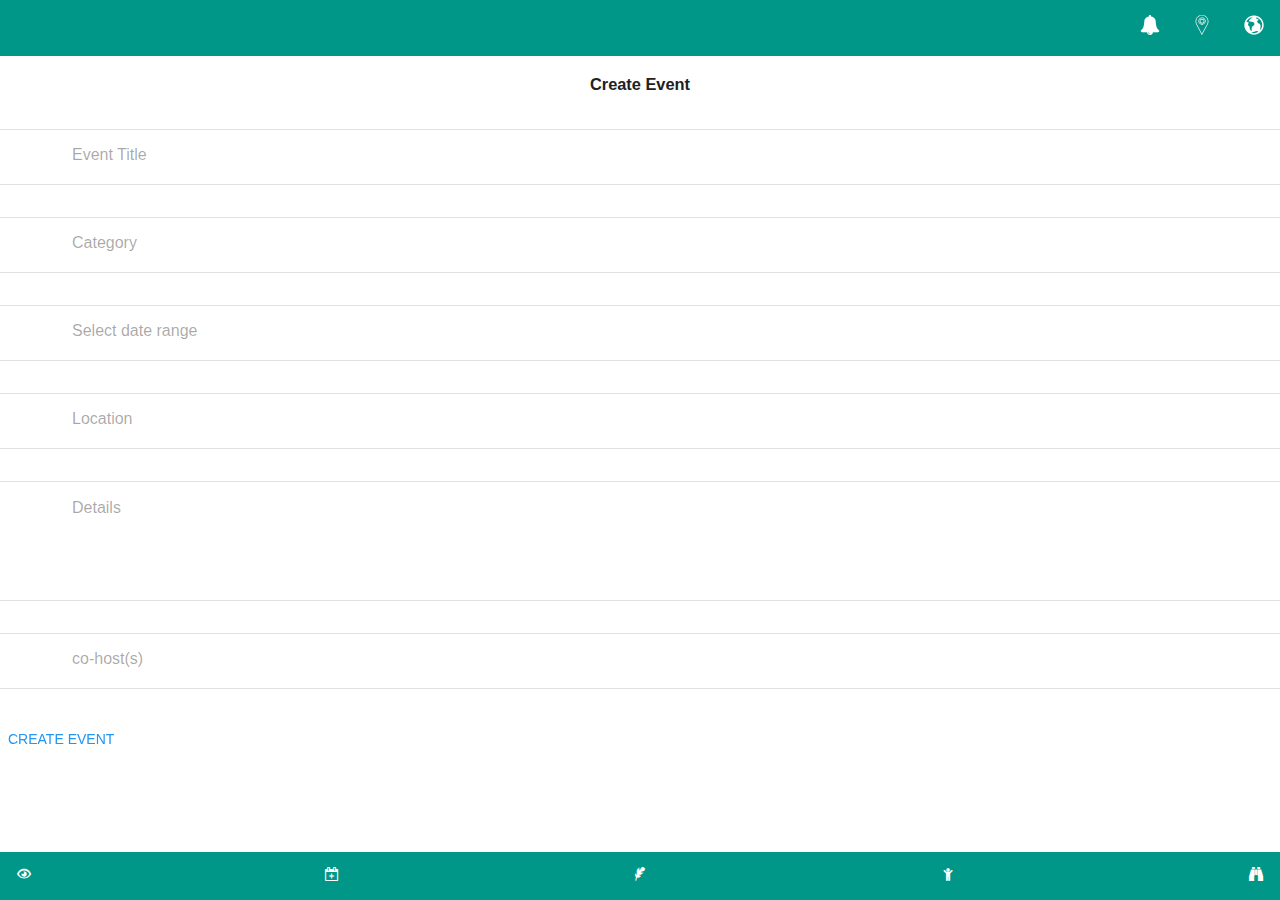
==== pages/create.html @ 4922185c "Add files via upload" ====
<!DOCTYPE html>
<html>

<head>
    <meta charset="utf-8" />
    <meta name="format-detection" content="telephone=no" />
    <meta name="msapplication-tap-highlight" content="no" />
    <meta name="viewport" content="user-scalable=no, initial-scale=1, maximum-scale=1, minimum-scale=1, width=device-width" />
    <!-- This is a wide open CSP declaration. To lock this down for production, see below. -->
    <meta http-equiv="Content-Security-Policy" content="default-src * 'unsafe-inline'; style-src 'self' 'unsafe-inline'; media-src *" />
    <!-- Good default declaration:
    * gap: is required only on iOS (when using UIWebView) and is needed for JS->native communication
    * https://ssl.gstatic.com is required only on Android and is needed for TalkBack to function properly
    * Disables use of eval() and inline scripts in order to mitigate risk of XSS vulnerabilities. To change this:
        * Enable inline JS: add 'unsafe-inline' to default-src
        * Enable eval(): add 'unsafe-eval' to default-src
    * Create your own at http://cspisawesome.com
    -->
    <!-- <meta http-equiv="Content-Security-Policy" content="default-src 'self' data: gap: 'unsafe-inline' https://ssl.gstatic.com; style-src 'self' 'unsafe-inline'; media-src *" /> -->
     
    <!-- Path to Framework7 Library CSS, Material Theme -->
    
    <link rel="stylesheet" href="../css/framework7.material.min.css">
    <!-- Path to Framework7 color related styles, Material Theme -->
    <link rel="stylesheet" href="../css/framework7.material.colors.min.css">
    <!-- Path to your custom app styles-->
    <link rel="stylesheet" href="../css/my-app.css">
    <link rel="stylesheet" href="../css/styles.css">
    <link rel="stylesheet" href="../Semantic/semantic.min.css">
    
    
    
    <!--<link rel="stylesheet" type="text/css" href="css/index.css" />-->
    <title>gothere</title>
</head>

<body>
     <!-- Views -->
     <div class="views">
        <!-- Your main view, should have "view-main" class -->
        <div class="view view-main">
            <div class="pages navbar-fixed toolbar-fixed">
          <!-- Page, "data-page" contains page name -->
            
          <div  class="page " data-page="index">
            <!-- Pages container, because we use fixed navbar and toolbar, it has additional appropriate classes-->
            <!-- Top Navbar. In Material theme it should be inside of the page-->
                <div class="navbar theme-teal">
                    <div class="navbar-inner">
                        <div class="center"><i class="send icon" style="font-size:30px;margin-bottom:20px;"></i></div>
                        <div class="right">
                              <!-- Right link contains only icon - additional "icon-only" class-->
                              <a href="#" class="link icon-only open-panel"> <i class="icon-bell" ></i></a>
                              <a href="#" class="link icon-only open-panel"> <i class="icon-map-pin"></i></a>
                              <a href="#" class="link icon-only open-panel"> <i class="icon-globe"></i></a>
                        </div>
                    </div>
                </div>
              
 
            <!-- Toolbar. In Material theme it should be inside of the page-->
            <div class="toolbar toolbar-bottom theme-teal">
                <div class="toolbar-inner">
                    <!-- Toolbar links -->
                    <a href="../index.html" class="external link"><i class="icon-eye-1"></i></a>
                    <a href="schedule.html" class="external link"><i class="icon-calendar-plus-o"></i> </a>
                    <a href="#" class="external link"><i class="icon-feather"></i></a>
                    <a href="profile.html" class="external link"><i class="icon-child"></i></a>
                    <a href="search.html" class="external link"><i class="icon-binoculars"></i></a>
                </div>
            </div>
            
            <div class="page-content" style="">
            
                <h3 style="text-align:center;">Create Event</h3>
                <form>
                    
                    
                    <div class="list-block">
                        <ul>
                            <li>
                                <div class="item-content">
                                    <div class="item-media"><i class="write icon"></i></div>
                                        <div class="item-inner">
                                            <div class="item-input">
                                                <input type="text" placeholder="Event Title" name="name">
                                            </div>
                                        </div>
                                </div>
                            </li>
                        </ul>
                    </div> 
                    <div class="list-block">
                        <ul>
                            <li>
                                <div class="item-content">
                                    <div class="item-media"><i class="browser icon"></i></div>
                                        <div class="item-inner">
                                            <div class="item-input">
                                                <input type="text" placeholder="Category" name="name">
                                            </div>
                                        </div>
                                </div>
                            </li>
                        </ul>
                    </div>
                    <div class="list-block">
                        <ul>
                            <li>
                                <div class="item-content">
                                    <div class="item-media"><i class="add to calendar icon"></i></div>
                                    <div class="item-inner">
                                        <div class="item-input">
                                            <input type="text" placeholder="Select date range" readonly id="calendar-range">
                                        </div>                                  
                                    </div>
                                </div>
                            </li>
                        </ul>
                    </div>
                    <div class="list-block">
                        <ul>
                            <li>
                                <div class="item-content">
                                    <div class="item-media"><i class="marker icon"></i></div>
                                        <div class="item-inner">
                                            <div class="item-input">
                                                <input type="text" placeholder="Location" name="name">
                                            </div>
                                         </div>
                                </div>
                            </li>
                        </ul>
                    </div> 
                    <div class="list-block">
                        <ul>
                            <li>
                                <div class="item-content">
                                    <div class="item-media"><i class="comment icon"></i></div>
                                        <div class="item-inner">
                                            <div class="item-input">
                                                <textarea placeholder="Details"></textarea>
                                            </div>
                                         </div>
                                </div>
                            </li>
                        </ul>
                    </div>
                    <div class="list-block">
                        <ul>
                            <li>
                                <div class="item-content">
                                    <div class="item-media"><i class="users icon"></i></div>
                                        <div class="item-inner">
                                            <div class="item-input">
                                                <input type="text" placeholder="co-host(s)" name="name">
                                            </div>
                                         </div>
                                </div>
                            </li>
                        </ul>
                    </div>
                    
                    <button class="ui teal basic button" id="login_button" style="">Create Event</button>
                </form>
                
            </div>
            </div>
            </div>
            </div>
        </div>
    
    <script src="../js/jquery-2.2.3.min.js"></script>
    <script src="../js/my-app.js"></script>
    <script>  
         $(document).ready(function(){
             
             $.ajax ({
                 
                type: 'get',
                 url: '../scripts/profile.php',
                 dataType: "Json",
                 success: function(data){
                     var id = data[0];
                     var name = data[1];
                     $('#h').append("name:" +name);
                 }
                 
             });
             
         }); 
        
    </script>
    
</body>
</html>
---- css/framework7.material.min.css ----
/**
 * Framework7 1.5.2
 * Full featured mobile HTML framework for building iOS & Android apps
 * 
 * http://framework7.io/
 * 
 * Copyright 2016, Vladimir Kharlampidi
 * The iDangero.us
 * http://www.idangero.us/
 * 
 * Licensed under MIT
 * 
 * Released on: December 17, 2016
 */
.framework7-root,body,html{position:relative;height:100%;width:100%;overflow-x:hidden}body{font-family:Roboto,Noto,Helvetica,Arial,sans-serif;margin:0;padding:0;color:#212121;font-size:14px;line-height:1.5;width:100%;-webkit-text-size-adjust:100%;background:#fff;overflow:hidden}.framework7-root{overflow:hidden}*{-webkit-tap-highlight-color:transparent;-webkit-touch-callout:none}a,input,select,textarea{outline:0}a{text-decoration:none;color:#2196f3}p{margin:1em 0}.row{display:-webkit-box;display:-ms-flexbox;display:-webkit-flex;display:flex;-webkit-box-pack:justify;-ms-flex-pack:justify;-webkit-justify-content:space-between;justify-content:space-between;-webkit-box-lines:multiple;-moz-box-lines:multiple;-webkit-flex-wrap:wrap;-ms-flex-wrap:wrap;flex-wrap:wrap;-webkit-box-align:start;-ms-flex-align:start;-webkit-align-items:flex-start;align-items:flex-start}.row>[class*=col-]{box-sizing:border-box}.row .col-auto{width:100%}.row .col-100{width:100%;width:-webkit-calc((100% - 16px*0)/ 1);width:calc((100% - 16px*0)/ 1)}.row.no-gutter .col-100{width:100%}.row .col-95{width:95%;width:-webkit-calc((100% - 16px*.05263157894736836)/ 1.0526315789473684);width:calc((100% - 16px*.05263157894736836)/ 1.0526315789473684)}.row.no-gutter .col-95{width:95%}.row .col-90{width:90%;width:-webkit-calc((100% - 16px*.11111111111111116)/ 1.1111111111111112);width:calc((100% - 16px*.11111111111111116)/ 1.1111111111111112)}.row.no-gutter .col-90{width:90%}.row .col-85{width:85%;width:-webkit-calc((100% - 16px*.17647058823529416)/ 1.1764705882352942);width:calc((100% - 16px*.17647058823529416)/ 1.1764705882352942)}.row.no-gutter .col-85{width:85%}.row .col-80{width:80%;width:-webkit-calc((100% - 16px*.25)/ 1.25);width:calc((100% - 16px*.25)/ 1.25)}.row.no-gutter .col-80{width:80%}.row .col-75{width:75%;width:-webkit-calc((100% - 16px*.33333333333333326)/ 1.3333333333333333);width:calc((100% - 16px*.33333333333333326)/ 1.3333333333333333)}.row.no-gutter .col-75{width:75%}.row .col-70{width:70%;width:-webkit-calc((100% - 16px*.4285714285714286)/ 1.4285714285714286);width:calc((100% - 16px*.4285714285714286)/ 1.4285714285714286)}.row.no-gutter .col-70{width:70%}.row .col-66{width:66.66666666666666%;width:-webkit-calc((100% - 16px*.5000000000000002)/ 1.5000000000000002);width:calc((100% - 16px*.5000000000000002)/ 1.5000000000000002)}.row.no-gutter .col-66{width:66.66666666666666%}.row .col-65{width:65%;width:-webkit-calc((100% - 16px*.5384615384615385)/ 1.5384615384615385);width:calc((100% - 16px*.5384615384615385)/ 1.5384615384615385)}.row.no-gutter .col-65{width:65%}.row .col-60{width:60%;width:-webkit-calc((100% - 16px*.6666666666666667)/ 1.6666666666666667);width:calc((100% - 16px*.6666666666666667)/ 1.6666666666666667)}.row.no-gutter .col-60{width:60%}.row .col-55{width:55%;width:-webkit-calc((100% - 16px*.8181818181818181)/ 1.8181818181818181);width:calc((100% - 16px*.8181818181818181)/ 1.8181818181818181)}.row.no-gutter .col-55{width:55%}.row .col-50{width:50%;width:-webkit-calc((100% - 16px*1)/ 2);width:calc((100% - 16px*1)/ 2)}.row.no-gutter .col-50{width:50%}.row .col-45{width:45%;width:-webkit-calc((100% - 16px*1.2222222222222223)/ 2.2222222222222223);width:calc((100% - 16px*1.2222222222222223)/ 2.2222222222222223)}.row.no-gutter .col-45{width:45%}.row .col-40{width:40%;width:-webkit-calc((100% - 16px*1.5)/ 2.5);width:calc((100% - 16px*1.5)/ 2.5)}.row.no-gutter .col-40{width:40%}.row .col-35{width:35%;width:-webkit-calc((100% - 16px*1.8571428571428572)/ 2.857142857142857);width:calc((100% - 16px*1.8571428571428572)/ 2.857142857142857)}.row.no-gutter .col-35{width:35%}.row .col-33{width:33.333333333333336%;width:-webkit-calc((100% - 16px*2)/ 3);width:calc((100% - 16px*2)/ 3)}.row.no-gutter .col-33{width:33.333333333333336%}.row .col-30{width:30%;width:-webkit-calc((100% - 16px*2.3333333333333335)/ 3.3333333333333335);width:calc((100% - 16px*2.3333333333333335)/ 3.3333333333333335)}.row.no-gutter .col-30{width:30%}.row .col-25{width:25%;width:-webkit-calc((100% - 16px*3)/ 4);width:calc((100% - 16px*3)/ 4)}.row.no-gutter .col-25{width:25%}.row .col-20{width:20%;width:-webkit-calc((100% - 16px*4)/ 5);width:calc((100% - 16px*4)/ 5)}.row.no-gutter .col-20{width:20%}.row .col-15{width:15%;width:-webkit-calc((100% - 16px*5.666666666666667)/ 6.666666666666667);width:calc((100% - 16px*5.666666666666667)/ 6.666666666666667)}.row.no-gutter .col-15{width:15%}.row .col-10{width:10%;width:-webkit-calc((100% - 16px*9)/ 10);width:calc((100% - 16px*9)/ 10)}.row.no-gutter .col-10{width:10%}.row .col-5{width:5%;width:-webkit-calc((100% - 16px*19)/ 20);width:calc((100% - 16px*19)/ 20)}.row.no-gutter .col-5{width:5%}.row .col-auto:nth-last-child(1),.row .col-auto:nth-last-child(1)~.col-auto{width:100%;width:-webkit-calc((100% - 16px*0)/ 1);width:calc((100% - 16px*0)/ 1)}.row.no-gutter .col-auto:nth-last-child(1),.row.no-gutter .col-auto:nth-last-child(1)~.col-auto{width:100%}.row .col-auto:nth-last-child(2),.row .col-auto:nth-last-child(2)~.col-auto{width:50%;width:-webkit-calc((100% - 16px*1)/ 2);width:calc((100% - 16px*1)/ 2)}.row.no-gutter .col-auto:nth-last-child(2),.row.no-gutter .col-auto:nth-last-child(2)~.col-auto{width:50%}.row .col-auto:nth-last-child(3),.row .col-auto:nth-last-child(3)~.col-auto{width:33.33333333%;width:-webkit-calc((100% - 16px*2)/ 3);width:calc((100% - 16px*2)/ 3)}.row.no-gutter .col-auto:nth-last-child(3),.row.no-gutter .col-auto:nth-last-child(3)~.col-auto{width:33.33333333%}.row .col-auto:nth-last-child(4),.row .col-auto:nth-last-child(4)~.col-auto{width:25%;width:-webkit-calc((100% - 16px*3)/ 4);width:calc((100% - 16px*3)/ 4)}.row.no-gutter .col-auto:nth-last-child(4),.row.no-gutter .col-auto:nth-last-child(4)~.col-auto{width:25%}.row .col-auto:nth-last-child(5),.row .col-auto:nth-last-child(5)~.col-auto{width:20%;width:-webkit-calc((100% - 16px*4)/ 5);width:calc((100% - 16px*4)/ 5)}.row.no-gutter .col-auto:nth-last-child(5),.row.no-gutter .col-auto:nth-last-child(5)~.col-auto{width:20%}.row .col-auto:nth-last-child(6),.row .col-auto:nth-last-child(6)~.col-auto{width:16.66666667%;width:-webkit-calc((100% - 16px*5)/ 6);width:calc((100% - 16px*5)/ 6)}.row.no-gutter .col-auto:nth-last-child(6),.row.no-gutter .col-auto:nth-last-child(6)~.col-auto{width:16.66666667%}.row .col-auto:nth-last-child(7),.row .col-auto:nth-last-child(7)~.col-auto{width:14.28571429%;width:-webkit-calc((100% - 16px*6)/ 7);width:calc((100% - 16px*6)/ 7)}.row.no-gutter .col-auto:nth-last-child(7),.row.no-gutter .col-auto:nth-last-child(7)~.col-auto{width:14.28571429%}.row .col-auto:nth-last-child(8),.row .col-auto:nth-last-child(8)~.col-auto{width:12.5%;width:-webkit-calc((100% - 16px*7)/ 8);width:calc((100% - 16px*7)/ 8)}.row.no-gutter .col-auto:nth-last-child(8),.row.no-gutter .col-auto:nth-last-child(8)~.col-auto{width:12.5%}.row .col-auto:nth-last-child(9),.row .col-auto:nth-last-child(9)~.col-auto{width:11.11111111%;width:-webkit-calc((100% - 16px*8)/ 9);width:calc((100% - 16px*8)/ 9)}.row.no-gutter .col-auto:nth-last-child(9),.row.no-gutter .col-auto:nth-last-child(9)~.col-auto{width:11.11111111%}.row .col-auto:nth-last-child(10),.row .col-auto:nth-last-child(10)~.col-auto{width:10%;width:-webkit-calc((100% - 16px*9)/ 10);width:calc((100% - 16px*9)/ 10)}.row.no-gutter .col-auto:nth-last-child(10),.row.no-gutter .col-auto:nth-last-child(10)~.col-auto{width:10%}.row .col-auto:nth-last-child(11),.row .col-auto:nth-last-child(11)~.col-auto{width:9.09090909%;width:-webkit-calc((100% - 16px*10)/ 11);width:calc((100% - 16px*10)/ 11)}.row.no-gutter .col-auto:nth-last-child(11),.row.no-gutter .col-auto:nth-last-child(11)~.col-auto{width:9.09090909%}.row .col-auto:nth-last-child(12),.row .col-auto:nth-last-child(12)~.col-auto{width:8.33333333%;width:-webkit-calc((100% - 16px*11)/ 12);width:calc((100% - 16px*11)/ 12)}.row.no-gutter .col-auto:nth-last-child(12),.row.no-gutter .col-auto:nth-last-child(12)~.col-auto{width:8.33333333%}.row .col-auto:nth-last-child(13),.row .col-auto:nth-last-child(13)~.col-auto{width:7.69230769%;width:-webkit-calc((100% - 16px*12)/ 13);width:calc((100% - 16px*12)/ 13)}.row.no-gutter .col-auto:nth-last-child(13),.row.no-gutter .col-auto:nth-last-child(13)~.col-auto{width:7.69230769%}.row .col-auto:nth-last-child(14),.row .col-auto:nth-last-child(14)~.col-auto{width:7.14285714%;width:-webkit-calc((100% - 16px*13)/ 14);width:calc((100% - 16px*13)/ 14)}.row.no-gutter .col-auto:nth-last-child(14),.row.no-gutter .col-auto:nth-last-child(14)~.col-auto{width:7.14285714%}.row .col-auto:nth-last-child(15),.row .col-auto:nth-last-child(15)~.col-auto{width:6.66666667%;width:-webkit-calc((100% - 16px*14)/ 15);width:calc((100% - 16px*14)/ 15)}.row.no-gutter .col-auto:nth-last-child(15),.row.no-gutter .col-auto:nth-last-child(15)~.col-auto{width:6.66666667%}.row .col-auto:nth-last-child(16),.row .col-auto:nth-last-child(16)~.col-auto{width:6.25%;width:-webkit-calc((100% - 16px*15)/ 16);width:calc((100% - 16px*15)/ 16)}.row.no-gutter .col-auto:nth-last-child(16),.row.no-gutter .col-auto:nth-last-child(16)~.col-auto{width:6.25%}.row .col-auto:nth-last-child(17),.row .col-auto:nth-last-child(17)~.col-auto{width:5.88235294%;width:-webkit-calc((100% - 16px*16)/ 17);width:calc((100% - 16px*16)/ 17)}.row.no-gutter .col-auto:nth-last-child(17),.row.no-gutter .col-auto:nth-last-child(17)~.col-auto{width:5.88235294%}.row .col-auto:nth-last-child(18),.row .col-auto:nth-last-child(18)~.col-auto{width:5.55555556%;width:-webkit-calc((100% - 16px*17)/ 18);width:calc((100% - 16px*17)/ 18)}.row.no-gutter .col-auto:nth-last-child(18),.row.no-gutter .col-auto:nth-last-child(18)~.col-auto{width:5.55555556%}.row .col-auto:nth-last-child(19),.row .col-auto:nth-last-child(19)~.col-auto{width:5.26315789%;width:-webkit-calc((100% - 16px*18)/ 19);width:calc((100% - 16px*18)/ 19)}.row.no-gutter .col-auto:nth-last-child(19),.row.no-gutter .col-auto:nth-last-child(19)~.col-auto{width:5.26315789%}.row .col-auto:nth-last-child(20),.row .col-auto:nth-last-child(20)~.col-auto{width:5%;width:-webkit-calc((100% - 16px*19)/ 20);width:calc((100% - 16px*19)/ 20)}.row.no-gutter .col-auto:nth-last-child(20),.row.no-gutter .col-auto:nth-last-child(20)~.col-auto{width:5%}.row .col-auto:nth-last-child(21),.row .col-auto:nth-last-child(21)~.col-auto{width:4.76190476%;width:-webkit-calc((100% - 16px*20)/ 21);width:calc((100% - 16px*20)/ 21)}.row.no-gutter .col-auto:nth-last-child(21),.row.no-gutter .col-auto:nth-last-child(21)~.col-auto{width:4.76190476%}@media all and (min-width:768px){.row .tablet-100{width:100%;width:-webkit-calc((100% - 16px*0)/ 1);width:calc((100% - 16px*0)/ 1)}.row.no-gutter .tablet-100{width:100%}.row .tablet-95{width:95%;width:-webkit-calc((100% - 16px*.05263157894736836)/ 1.0526315789473684);width:calc((100% - 16px*.05263157894736836)/ 1.0526315789473684)}.row.no-gutter .tablet-95{width:95%}.row .tablet-90{width:90%;width:-webkit-calc((100% - 16px*.11111111111111116)/ 1.1111111111111112);width:calc((100% - 16px*.11111111111111116)/ 1.1111111111111112)}.row.no-gutter .tablet-90{width:90%}.row .tablet-85{width:85%;width:-webkit-calc((100% - 16px*.17647058823529416)/ 1.1764705882352942);width:calc((100% - 16px*.17647058823529416)/ 1.1764705882352942)}.row.no-gutter .tablet-85{width:85%}.row .tablet-80{width:80%;width:-webkit-calc((100% - 16px*.25)/ 1.25);width:calc((100% - 16px*.25)/ 1.25)}.row.no-gutter .tablet-80{width:80%}.row .tablet-75{width:75%;width:-webkit-calc((100% - 16px*.33333333333333326)/ 1.3333333333333333);width:calc((100% - 16px*.33333333333333326)/ 1.3333333333333333)}.row.no-gutter .tablet-75{width:75%}.row .tablet-70{width:70%;width:-webkit-calc((100% - 16px*.4285714285714286)/ 1.4285714285714286);width:calc((100% - 16px*.4285714285714286)/ 1.4285714285714286)}.row.no-gutter .tablet-70{width:70%}.row .tablet-66{width:66.66666666666666%;width:-webkit-calc((100% - 16px*.5000000000000002)/ 1.5000000000000002);width:calc((100% - 16px*.5000000000000002)/ 1.5000000000000002)}.row.no-gutter .tablet-66{width:66.66666666666666%}.row .tablet-65{width:65%;width:-webkit-calc((100% - 16px*.5384615384615385)/ 1.5384615384615385);width:calc((100% - 16px*.5384615384615385)/ 1.5384615384615385)}.row.no-gutter .tablet-65{width:65%}.row .tablet-60{width:60%;width:-webkit-calc((100% - 16px*.6666666666666667)/ 1.6666666666666667);width:calc((100% - 16px*.6666666666666667)/ 1.6666666666666667)}.row.no-gutter .tablet-60{width:60%}.row .tablet-55{width:55%;width:-webkit-calc((100% - 16px*.8181818181818181)/ 1.8181818181818181);width:calc((100% - 16px*.8181818181818181)/ 1.8181818181818181)}.row.no-gutter .tablet-55{width:55%}.row .tablet-50{width:50%;width:-webkit-calc((100% - 16px*1)/ 2);width:calc((100% - 16px*1)/ 2)}.row.no-gutter .tablet-50{width:50%}.row .tablet-45{width:45%;width:-webkit-calc((100% - 16px*1.2222222222222223)/ 2.2222222222222223);width:calc((100% - 16px*1.2222222222222223)/ 2.2222222222222223)}.row.no-gutter .tablet-45{width:45%}.row .tablet-40{width:40%;width:-webkit-calc((100% - 16px*1.5)/ 2.5);width:calc((100% - 16px*1.5)/ 2.5)}.row.no-gutter .tablet-40{width:40%}.row .tablet-35{width:35%;width:-webkit-calc((100% - 16px*1.8571428571428572)/ 2.857142857142857);width:calc((100% - 16px*1.8571428571428572)/ 2.857142857142857)}.row.no-gutter .tablet-35{width:35%}.row .tablet-33{width:33.333333333333336%;width:-webkit-calc((100% - 16px*2)/ 3);width:calc((100% - 16px*2)/ 3)}.row.no-gutter .tablet-33{width:33.333333333333336%}.row .tablet-30{width:30%;width:-webkit-calc((100% - 16px*2.3333333333333335)/ 3.3333333333333335);width:calc((100% - 16px*2.3333333333333335)/ 3.3333333333333335)}.row.no-gutter .tablet-30{width:30%}.row .tablet-25{width:25%;width:-webkit-calc((100% - 16px*3)/ 4);width:calc((100% - 16px*3)/ 4)}.row.no-gutter .tablet-25{width:25%}.row .tablet-20{width:20%;width:-webkit-calc((100% - 16px*4)/ 5);width:calc((100% - 16px*4)/ 5)}.row.no-gutter .tablet-20{width:20%}.row .tablet-15{width:15%;width:-webkit-calc((100% - 16px*5.666666666666667)/ 6.666666666666667);width:calc((100% - 16px*5.666666666666667)/ 6.666666666666667)}.row.no-gutter .tablet-15{width:15%}.row .tablet-10{width:10%;width:-webkit-calc((100% - 16px*9)/ 10);width:calc((100% - 16px*9)/ 10)}.row.no-gutter .tablet-10{width:10%}.row .tablet-5{width:5%;width:-webkit-calc((100% - 16px*19)/ 20);width:calc((100% - 16px*19)/ 20)}.row.no-gutter .tablet-5{width:5%}.row .tablet-auto:nth-last-child(1),.row .tablet-auto:nth-last-child(1)~.col-auto{width:100%;width:-webkit-calc((100% - 16px*0)/ 1);width:calc((100% - 16px*0)/ 1)}.row.no-gutter .tablet-auto:nth-last-child(1),.row.no-gutter .tablet-auto:nth-last-child(1)~.tablet-auto{width:100%}.row .tablet-auto:nth-last-child(2),.row .tablet-auto:nth-last-child(2)~.col-auto{width:50%;width:-webkit-calc((100% - 16px*1)/ 2);width:calc((100% - 16px*1)/ 2)}.row.no-gutter .tablet-auto:nth-last-child(2),.row.no-gutter .tablet-auto:nth-last-child(2)~.tablet-auto{width:50%}.row .tablet-auto:nth-last-child(3),.row .tablet-auto:nth-last-child(3)~.col-auto{width:33.33333333%;width:-webkit-calc((100% - 16px*2)/ 3);width:calc((100% - 16px*2)/ 3)}.row.no-gutter .tablet-auto:nth-last-child(3),.row.no-gutter .tablet-auto:nth-last-child(3)~.tablet-auto{width:33.33333333%}.row .tablet-auto:nth-last-child(4),.row .tablet-auto:nth-last-child(4)~.col-auto{width:25%;width:-webkit-calc((100% - 16px*3)/ 4);width:calc((100% - 16px*3)/ 4)}.row.no-gutter .tablet-auto:nth-last-child(4),.row.no-gutter .tablet-auto:nth-last-child(4)~.tablet-auto{width:25%}.row .tablet-auto:nth-last-child(5),.row .tablet-auto:nth-last-child(5)~.col-auto{width:20%;width:-webkit-calc((100% - 16px*4)/ 5);width:calc((100% - 16px*4)/ 5)}.row.no-gutter .tablet-auto:nth-last-child(5),.row.no-gutter .tablet-auto:nth-last-child(5)~.tablet-auto{width:20%}.row .tablet-auto:nth-last-child(6),.row .tablet-auto:nth-last-child(6)~.col-auto{width:16.66666667%;width:-webkit-calc((100% - 16px*5)/ 6);width:calc((100% - 16px*5)/ 6)}.row.no-gutter .tablet-auto:nth-last-child(6),.row.no-gutter .tablet-auto:nth-last-child(6)~.tablet-auto{width:16.66666667%}.row .tablet-auto:nth-last-child(7),.row .tablet-auto:nth-last-child(7)~.col-auto{width:14.28571429%;width:-webkit-calc((100% - 16px*6)/ 7);width:calc((100% - 16px*6)/ 7)}.row.no-gutter .tablet-auto:nth-last-child(7),.row.no-gutter .tablet-auto:nth-last-child(7)~.tablet-auto{width:14.28571429%}.row .tablet-auto:nth-last-child(8),.row .tablet-auto:nth-last-child(8)~.col-auto{width:12.5%;width:-webkit-calc((100% - 16px*7)/ 8);width:calc((100% - 16px*7)/ 8)}.row.no-gutter .tablet-auto:nth-last-child(8),.row.no-gutter .tablet-auto:nth-last-child(8)~.tablet-auto{width:12.5%}.row .tablet-auto:nth-last-child(9),.row .tablet-auto:nth-last-child(9)~.col-auto{width:11.11111111%;width:-webkit-calc((100% - 16px*8)/ 9);width:calc((100% - 16px*8)/ 9)}.row.no-gutter .tablet-auto:nth-last-child(9),.row.no-gutter .tablet-auto:nth-last-child(9)~.tablet-auto{width:11.11111111%}.row .tablet-auto:nth-last-child(10),.row .tablet-auto:nth-last-child(10)~.col-auto{width:10%;width:-webkit-calc((100% - 16px*9)/ 10);width:calc((100% - 16px*9)/ 10)}.row.no-gutter .tablet-auto:nth-last-child(10),.row.no-gutter .tablet-auto:nth-last-child(10)~.tablet-auto{width:10%}.row .tablet-auto:nth-last-child(11),.row .tablet-auto:nth-last-child(11)~.col-auto{width:9.09090909%;width:-webkit-calc((100% - 16px*10)/ 11);width:calc((100% - 16px*10)/ 11)}.row.no-gutter .tablet-auto:nth-last-child(11),.row.no-gutter .tablet-auto:nth-last-child(11)~.tablet-auto{width:9.09090909%}.row .tablet-auto:nth-last-child(12),.row .tablet-auto:nth-last-child(12)~.col-auto{width:8.33333333%;width:-webkit-calc((100% - 16px*11)/ 12);width:calc((100% - 16px*11)/ 12)}.row.no-gutter .tablet-auto:nth-last-child(12),.row.no-gutter .tablet-auto:nth-last-child(12)~.tablet-auto{width:8.33333333%}.row .tablet-auto:nth-last-child(13),.row .tablet-auto:nth-last-child(13)~.col-auto{width:7.69230769%;width:-webkit-calc((100% - 16px*12)/ 13);width:calc((100% - 16px*12)/ 13)}.row.no-gutter .tablet-auto:nth-last-child(13),.row.no-gutter .tablet-auto:nth-last-child(13)~.tablet-auto{width:7.69230769%}.row .tablet-auto:nth-last-child(14),.row .tablet-auto:nth-last-child(14)~.col-auto{width:7.14285714%;width:-webkit-calc((100% - 16px*13)/ 14);width:calc((100% - 16px*13)/ 14)}.row.no-gutter .tablet-auto:nth-last-child(14),.row.no-gutter .tablet-auto:nth-last-child(14)~.tablet-auto{width:7.14285714%}.row .tablet-auto:nth-last-child(15),.row .tablet-auto:nth-last-child(15)~.col-auto{width:6.66666667%;width:-webkit-calc((100% - 16px*14)/ 15);width:calc((100% - 16px*14)/ 15)}.row.no-gutter .tablet-auto:nth-last-child(15),.row.no-gutter .tablet-auto:nth-last-child(15)~.tablet-auto{width:6.66666667%}.row .tablet-auto:nth-last-child(16),.row .tablet-auto:nth-last-child(16)~.col-auto{width:6.25%;width:-webkit-calc((100% - 16px*15)/ 16);width:calc((100% - 16px*15)/ 16)}.row.no-gutter .tablet-auto:nth-last-child(16),.row.no-gutter .tablet-auto:nth-last-child(16)~.tablet-auto{width:6.25%}.row .tablet-auto:nth-last-child(17),.row .tablet-auto:nth-last-child(17)~.col-auto{width:5.88235294%;width:-webkit-calc((100% - 16px*16)/ 17);width:calc((100% - 16px*16)/ 17)}.row.no-gutter .tablet-auto:nth-last-child(17),.row.no-gutter .tablet-auto:nth-last-child(17)~.tablet-auto{width:5.88235294%}.row .tablet-auto:nth-last-child(18),.row .tablet-auto:nth-last-child(18)~.col-auto{width:5.55555556%;width:-webkit-calc((100% - 16px*17)/ 18);width:calc((100% - 16px*17)/ 18)}.row.no-gutter .tablet-auto:nth-last-child(18),.row.no-gutter .tablet-auto:nth-last-child(18)~.tablet-auto{width:5.55555556%}.row .tablet-auto:nth-last-child(19),.row .tablet-auto:nth-last-child(19)~.col-auto{width:5.26315789%;width:-webkit-calc((100% - 16px*18)/ 19);width:calc((100% - 16px*18)/ 19)}.row.no-gutter .tablet-auto:nth-last-child(19),.row.no-gutter .tablet-auto:nth-last-child(19)~.tablet-auto{width:5.26315789%}.row .tablet-auto:nth-last-child(20),.row .tablet-auto:nth-last-child(20)~.col-auto{width:5%;width:-webkit-calc((100% - 16px*19)/ 20);width:calc((100% - 16px*19)/ 20)}.row.no-gutter .tablet-auto:nth-last-child(20),.row.no-gutter .tablet-auto:nth-last-child(20)~.tablet-auto{width:5%}.row .tablet-auto:nth-last-child(21),.row .tablet-auto:nth-last-child(21)~.col-auto{width:4.76190476%;width:-webkit-calc((100% - 16px*20)/ 21);width:calc((100% - 16px*20)/ 21)}.row.no-gutter .tablet-auto:nth-last-child(21),.row.no-gutter .tablet-auto:nth-last-child(21)~.tablet-auto{width:4.76190476%}}.view,.views{position:relative;width:100%;height:100%;z-index:5000}.views{overflow:auto;-webkit-overflow-scrolling:touch}.view{overflow:hidden;box-sizing:border-box}.pages{position:relative;width:100%;height:100%;overflow:hidden}.page{box-sizing:border-box;position:absolute;left:0;top:0;width:100%;height:100%;background:#fff;-webkit-transform:translate3d(0,0,0);transform:translate3d(0,0,0)}.page.cached{display:none}.page-on-left{opacity:1;-webkit-transform:translate3d(0,0,0);transform:translate3d(0,0,0)}.page-on-right{opacity:0;pointer-events:none;-webkit-transform:translate3d(0,56px,0);transform:translate3d(0,56px,0)}.page-content{overflow:auto;-webkit-overflow-scrolling:touch;box-sizing:border-box;height:100%;position:relative;z-index:1}.page-transitioning{-webkit-transition-duration:.3s;transition-duration:.3s}.page-from-right-to-center{pointer-events:none;-webkit-animation:pageFromRightToCenter .3s forwards;animation:pageFromRightToCenter .3s forwards}.page-from-center-to-right{pointer-events:none;-webkit-animation:pageFromCenterToRight .3s forwards;animation:pageFromCenterToRight .3s forwards}@-webkit-keyframes pageFromRightToCenter{from{opacity:0;-webkit-transform:translate3d(0,56px,0)}to{opacity:1;-webkit-transform:translate3d(0,0,0)}}@keyframes pageFromRightToCenter{from{opacity:0;transform:translate3d(0,56px,0)}to{opacity:1;transform:translate3d(0,0,0)}}@-webkit-keyframes pageFromCenterToRight{from{opacity:1;-webkit-transform:translate3d(0,0,0)}to{opacity:0;-webkit-transform:translate3d(0,56px,0)}}@keyframes pageFromCenterToRight{from{opacity:1;transform:translate3d(0,0,0)}to{opacity:0;transform:translate3d(0,56px,0)}}.page-from-center-to-left{-webkit-animation:pageFromCenterToLeft .3s forwards;animation:pageFromCenterToLeft .3s forwards}.page-from-left-to-center{-webkit-animation:pageFromLeftToCenter .3s forwards;animation:pageFromLeftToCenter .3s forwards}@-webkit-keyframes pageFromCenterToLeft{from{opacity:1}to{opacity:1}}@keyframes pageFromCenterToLeft{from{opacity:1}to{opacity:1}}@-webkit-keyframes pageFromLeftToCenter{from{opacity:1}to{opacity:1}}@keyframes pageFromLeftToCenter{from{opacity:1}to{opacity:1}}.navbar-inner,.toolbar-inner{position:absolute;left:0;top:0;width:100%;height:100%;box-sizing:border-box;overflow:hidden;display:-webkit-box;display:-ms-flexbox;display:-webkit-flex;display:flex;-webkit-box-align:center;-ms-flex-align:center;-webkit-align-items:center;align-items:center}.navbar-inner{-webkit-box-pack:start;-ms-flex-pack:start;-webkit-justify-content:flex-start;justify-content:flex-start}.toolbar-inner{-webkit-box-pack:justify;-ms-flex-pack:justify;-webkit-justify-content:space-between;justify-content:space-between}.navbar-inner.cached{display:none}.navbar,.toolbar{width:100%;box-sizing:border-box;position:relative;margin:0;z-index:500;-webkit-backface-visibility:hidden;backface-visibility:hidden;color:#fff}.navbar b,.toolbar b{font-weight:500}.navbar~.toolbar{z-index:499}.navbar,.subnavbar,.toolbar{background:#2196f3}.navbar a.link,.subnavbar a.link,.toolbar a.link{text-decoration:none;position:relative;color:#fff;box-sizing:border-box;display:-webkit-box;display:-ms-flexbox;display:-webkit-flex;display:flex;-webkit-box-pack:center;-ms-flex-pack:center;-webkit-justify-content:center;justify-content:center;-webkit-box-align:center;-ms-flex-align:center;-webkit-align-items:center;align-items:center;padding:0 16px;min-width:48px}.navbar a.link:before,.subnavbar a.link:before,.toolbar a.link:before{content:'';width:152%;height:152%;position:absolute;left:-26%;top:-26%;background-image:-webkit-radial-gradient(center,circle cover,rgba(255,255,255,.15) 66%,rgba(255,255,255,0) 66%);background-image:radial-gradient(circle at center,rgba(255,255,255,.15) 66%,rgba(255,255,255,0) 66%);background-repeat:no-repeat;background-position:center;background-size:100% 100%;opacity:0;pointer-events:none;-webkit-transition-duration:.6s;transition-duration:.6s}.navbar a.link.active-state:before,.subnavbar a.link.active-state:before,.toolbar a.link.active-state:before,html:not(.watch-active-state) .navbar a.link:active:before,html:not(.watch-active-state) .subnavbar a.link:active:before,html:not(.watch-active-state) .toolbar a.link:active:before{opacity:1;-webkit-transition-duration:150ms;transition-duration:150ms}.navbar a.link i+i,.navbar a.link i+span,.navbar a.link span+i,.navbar a.link span+span,.subnavbar a.link i+i,.subnavbar a.link i+span,.subnavbar a.link span+i,.subnavbar a.link span+span,.toolbar a.link i+i,.toolbar a.link i+span,.toolbar a.link span+i,.toolbar a.link span+span{margin-left:8px}.navbar a.icon-only,.subnavbar a.icon-only,.toolbar a.icon-only{min-width:0;-webkit-box-flex:0;-webkit-flex-shrink:0;-ms-flex:0 0 auto;flex-shrink:0}.navbar i.icon,.subnavbar i.icon,.toolbar i.icon{display:block}.navbar .center,.subnavbar .center{font-size:20px;font-weight:500;text-align:center;margin:0 16px;position:relative;overflow:hidden;text-overflow:ellipsis;white-space:nowrap;line-height:56px;display:inline-block;text-align:left}.navbar .left,.navbar .right,.subnavbar .left,.subnavbar .right{-webkit-box-flex:0;-webkit-flex-shrink:0;-ms-flex:0 0 auto;flex-shrink:0;display:-webkit-box;display:-ms-flexbox;display:-webkit-flex;display:flex;-webkit-box-pack:start;-ms-flex-pack:start;-webkit-justify-content:flex-start;justify-content:flex-start;-webkit-box-align:center;-ms-flex-align:center;-webkit-align-items:center;align-items:center;-webkit-transform:translate3d(0,0,0);transform:translate3d(0,0,0)}.navbar .right,.subnavbar .right{margin-left:auto}.navbar .right:first-child,.subnavbar .right:first-child{position:absolute;right:16px;height:100%}.navbar{left:0;top:0;height:56px;font-size:20px}.navbar a.link{line-height:56px;height:56px}.popup .navbar{-webkit-transform:translate3d(0,0,0);transform:translate3d(0,0,0)}.subnavbar{height:48px;width:100%;position:absolute;left:0;top:100%;z-index:20;box-sizing:border-box;padding:0 16px;display:-webkit-box;display:-ms-flexbox;display:-webkit-flex;display:flex;-webkit-box-pack:justify;-ms-flex-pack:justify;-webkit-justify-content:space-between;justify-content:space-between;-webkit-box-align:center;-ms-flex-align:center;-webkit-align-items:center;align-items:center;overflow:hidden}.subnavbar a.link{line-height:48px;height:48px}.subnavbar .center{line-height:48px}.subnavbar .center:first-child{margin-left:56px}.navbar.no-border .subnavbar{margin-top:0}.navbar-on-left .subnavbar,.navbar-on-right .subnavbar{pointer-events:none}.navbar .subnavbar,.page .subnavbar{position:absolute}.page>.subnavbar{top:0;margin-top:0}.subnavbar>.buttons-row{width:100%}.subnavbar .searchbar,.subnavbar.searchbar{position:absolute}.subnavbar .searchbar,.subnavbar.searchbar{position:absolute}.subnavbar .searchbar{left:0;top:0}.toolbar{left:0;bottom:0;height:48px;font-size:14px}.toolbar a.link{line-height:48px;height:48px}.toolbar a{-webkit-box-flex:1;-webkit-flex-shrink:1;-ms-flex:0 1 auto;flex-shrink:1;position:relative;white-space:nowrap;text-overflow:ellipsis}.tabbar{z-index:5001;overflow:hidden;bottom:auto;top:0}.tabbar .toolbar-inner{padding-left:0;padding-right:0}.tabbar a.link{line-height:1.4}.tabbar a.link,.tabbar a.tab-link{height:100%;width:100%;box-sizing:border-box;padding-left:0;padding-right:0;display:-webkit-box;display:-ms-flexbox;display:-webkit-flex;display:flex;-webkit-box-pack:center;-ms-flex-pack:center;-webkit-justify-content:center;justify-content:center;-webkit-box-align:center;-ms-flex-align:center;-webkit-align-items:center;align-items:center;-ms-flex:1;-webkit-box-orient:vertical;-moz-box-orient:vertical;-ms-flex-direction:column;-webkit-flex-direction:column;flex-direction:column;font-size:14px;text-transform:uppercase}.tabbar i.icon{height:24px}.tabbar a.tab-link{-webkit-transition-duration:.3s;transition-duration:.3s;overflow:hidden;color:rgba(255,255,255,.7);position:relative}.tabbar a.tab-link.active,.tabbar a.tab-link.active-state,html:not(.watch-active-state) .tabbar a.tab-link:active{color:#fff}.tabbar .tab-link-highlight{position:absolute;left:0;bottom:0;height:3px;background:#0a6ebd;background:rgba(255,255,255,.5);-webkit-transition-duration:.3s;transition-duration:.3s}.tabbar-labels{height:72px}.tabbar-labels a.link,.tabbar-labels a.tab-link{padding-top:12px;padding-bottom:12px;height:100%;-webkit-box-pack:justify;-ms-flex-pack:justify;-webkit-justify-content:space-between;justify-content:space-between}.tabbar-labels span.tabbar-label{line-height:1;display:block;margin:0;margin-top:10px;position:relative;text-overflow:ellipsis;white-space:nowrap;overflow:hidden;max-width:100%}.tabbar-scrollable .toolbar-inner{-webkit-box-pack:start;-ms-flex-pack:start;-webkit-justify-content:flex-start;justify-content:flex-start;overflow:auto}.tabbar-scrollable .toolbar-inner::-webkit-scrollbar{display:none!important;width:0!important;height:0!important;-webkit-appearance:none;opacity:0!important}.tabbar-scrollable a.link,.tabbar-scrollable a.tab-link{width:auto;-webkit-box-flex:0;-webkit-flex-shrink:0;-ms-flex:0 0 auto;flex-shrink:0;-ms-flex:0;padding:0 16px}.toolbar-bottom{bottom:0;top:auto}.toolbar-bottom .tab-link-highlight{bottom:auto;top:0}.navbar input[type=text],.navbar input[type=password],.navbar input[type=search],.navbar input[type=email],.navbar input[type=tel],.navbar input[type=url],.subnavbar input[type=text],.subnavbar input[type=password],.subnavbar input[type=search],.subnavbar input[type=email],.subnavbar input[type=tel],.subnavbar input[type=url]{box-sizing:border-box;width:100%;height:32px;display:block;border:none;-webkit-appearance:none;-moz-appearance:none;-ms-appearance:none;appearance:none;border-radius:0;font-family:inherit;color:#fff;font-size:16px;font-weight:400;background-color:transparent;padding:0;border-bottom:1px solid #fff}.navbar input[type=text]::-webkit-input-placeholder,.navbar input[type=password]::-webkit-input-placeholder,.navbar input[type=search]::-webkit-input-placeholder,.navbar input[type=email]::-webkit-input-placeholder,.navbar input[type=tel]::-webkit-input-placeholder,.navbar input[type=url]::-webkit-input-placeholder,.subnavbar input[type=text]::-webkit-input-placeholder,.subnavbar input[type=password]::-webkit-input-placeholder,.subnavbar input[type=search]::-webkit-input-placeholder,.subnavbar input[type=email]::-webkit-input-placeholder,.subnavbar input[type=tel]::-webkit-input-placeholder,.subnavbar input[type=url]::-webkit-input-placeholder{color:#fff;opacity:1}.page>.navbar,.page>.toolbar,.view>.navbar,.view>.toolbar,.views>.navbar,.views>.toolbar{position:absolute}.subnavbar~.page-content{padding-top:48px}.tabbar-fixed .page-content,.toolbar-fixed .page-content{padding-top:48px}.tabbar-labels-fixed .page-content{padding-top:72px}.toolbar~.page-content{padding-top:48px}.tabbar-labels~.page-content{padding-top:72px}.messagebar~.page-content,.toolbar-bottom~.page-content{padding-top:0;padding-bottom:48px}.tabbar-labels.toolbar-bottom~.page-content{padding-bottom:72px}.navbar-fixed .page-content{padding-top:56px}.navbar-fixed .tabbar-fixed .page-content,.navbar-fixed .toolbar-fixed .page-content,.navbar-fixed.tabbar-fixed .page-content,.navbar-fixed.toolbar-fixed .page-content,.tabbar-fixed .navbar-fixed .page-content,.toolbar-fixed .navbar-fixed .page-content{padding-top:104px}.navbar-fixed .tabbar-labels-fixed .page-content,.navbar-fixed.tabbar-labels-fixed .page-content,.tabbar-labels-fixed .navbar-fixed .page-content{padding-top:128px}.navbar-fixed .toolbar~.page-content{padding-top:104px}.navbar-fixed .messagebar~.page-content,.navbar-fixed .toolbar-bottom~.page-content{padding-top:56px}.navbar-fixed .tabbar-labels~.page-content{padding-top:128px}.navbar-fixed .tabbar-labels.toolbar-bottom~.page-content{padding-top:56px}.navbar-fixed .page-content.with-subnavbar,.navbar-fixed .subnavbar~.page-content,.navbar-fixed .with-subnavbar .page-content{padding-top:104px}.navbar-fixed .page .subnavbar,.navbar-fixed.page .subnavbar{top:56px}.navbar-fixed .toolbar{top:56px}.navbar-fixed .messagebar,.navbar-fixed .toolbar-bottom{top:auto}.navbar.navbar-hiding{-webkit-transition-duration:.4s;transition-duration:.4s;-webkit-transform:translate3d(0,0,0);transform:translate3d(0,0,0)}.navbar.navbar-hiding~.page .list-group-title,.navbar.navbar-hiding~.page-content .list-group-title,.navbar.navbar-hiding~.pages .list-group-title{-webkit-transition-duration:.4s;transition-duration:.4s}.navbar.navbar-hiding~.page .subnavbar,.navbar.navbar-hiding~.page-content .subnavbar,.navbar.navbar-hiding~.pages .subnavbar{-webkit-transition-duration:.4s;transition-duration:.4s}.navbar.navbar-hiding~.subnavbar,.navbar.navbar-hiding~.toolbar{-webkit-transition-duration:.4s;transition-duration:.4s}.navbar.navbar-hidden{-webkit-transition-duration:.4s;transition-duration:.4s;-webkit-transform:translate3d(0,-100%,0);transform:translate3d(0,-100%,0)}.navbar.navbar-hidden~.page .list-group-title,.navbar.navbar-hidden~.page-content .list-group-title,.navbar.navbar-hidden~.pages .list-group-title{-webkit-transition-duration:.4s;transition-duration:.4s;top:-56px}.navbar.navbar-hidden~.page .subnavbar,.navbar.navbar-hidden~.page-content .subnavbar,.navbar.navbar-hidden~.pages .subnavbar{-webkit-transform:translate3d(0,-56px,0);transform:translate3d(0,-56px,0);-webkit-transition-duration:.4s;transition-duration:.4s}.navbar.navbar-hidden~.subnavbar,.navbar.navbar-hidden~.toolbar:not(.messagebar):not(.toolbar-bottom){-webkit-transform:translate3d(0,-56px,0);transform:translate3d(0,-56px,0);-webkit-transition-duration:.4s;transition-duration:.4s}.page.no-navbar .page-content{padding-top:0}.page.no-navbar .page-content.with-subnavbar,.page.no-navbar.with-subnavbar .page-content,.with-subnavbar .page.no-navbar .page-content{padding-top:48px}.tabbar.tabbar-hiding,.tabbar.toolbar-hiding,.toolbar.tabbar-hiding,.toolbar.toolbar-hiding{-webkit-transition-duration:.4s;transition-duration:.4s;-webkit-transform:translate3d(0,0,0);transform:translate3d(0,0,0)}.tabbar.tabbar-hidden,.tabbar.toolbar-hidden,.toolbar.tabbar-hidden,.toolbar.toolbar-hidden{-webkit-transition-duration:.4s;transition-duration:.4s}.tabbar.tabbar-hidden,.tabbar.toolbar-hidden,.toolbar.tabbar-hidden,.toolbar.toolbar-hidden{-webkit-transform:translate3d(0,-100%,0);transform:translate3d(0,-100%,0)}.navbar~.tabbar.tabbar-hidden,.navbar~.tabbar.toolbar-hidden,.navbar~.toolbar.tabbar-hidden,.navbar~.toolbar.toolbar-hidden{-webkit-transform:translate3d(0,-104px,0);transform:translate3d(0,-104px,0)}.navbar~.tabbar.tabbar-labels.toolbar-hidden,.navbar~.toolbar.tabbar-labels.toolbar-hidden{-webkit-transform:translate3d(0,-128px,0);transform:translate3d(0,-128px,0)}.tabbar.toolbar-hidden.messagebar,.tabbar.toolbar-hidden.toolbar-bottom,.toolbar.toolbar-hidden.messagebar,.toolbar.toolbar-hidden.toolbar-bottom{-webkit-transform:translate3d(0,100%,0);transform:translate3d(0,100%,0)}.page.no-tabbar .page-content,.page.no-toolbar .page-content{padding-bottom:0}.searchbar{height:48px;width:100%;background:#2196f3;box-sizing:border-box;padding:0 16px;overflow:hidden;position:relative;display:-webkit-box;display:-ms-flexbox;display:-webkit-flex;display:flex;-webkit-box-align:center;-ms-flex-align:center;-webkit-align-items:center;align-items:center;color:#fff}.searchbar a{position:relative;color:#fff}.searchbar a:before{content:'';width:152%;height:152%;position:absolute;left:-26%;top:-26%;background-image:-webkit-radial-gradient(center,circle cover,rgba(255,255,255,.15) 66%,rgba(255,255,255,0) 66%);background-image:radial-gradient(circle at center,rgba(255,255,255,.15) 66%,rgba(255,255,255,0) 66%);background-repeat:no-repeat;background-position:center;background-size:100% 100%;opacity:0;pointer-events:none;-webkit-transition-duration:.6s;transition-duration:.6s}.searchbar a.active-state:before,html:not(.watch-active-state) .searchbar a:active:before{opacity:1;-webkit-transition-duration:150ms;transition-duration:150ms}.searchbar .searchbar-input{width:100%;height:32px;position:relative;-webkit-box-flex:1;-webkit-flex-shrink:1;-ms-flex:0 1 auto;flex-shrink:1}.searchbar input[type=search]{box-sizing:border-box;width:100%;height:32px;display:block;border:none;-webkit-appearance:none;-moz-appearance:none;-ms-appearance:none;appearance:none;border-radius:0;font-family:inherit;color:#fff;font-size:16px;font-weight:400;padding:0;border-bottom:1px solid #fff;height:100%;padding:0 36px 0 24px;background-color:transparent;background-repeat:no-repeat;background-position:0 center;opacity:.6;-webkit-background-size:24px 24px;background-size:24px 24px;-webkit-transition-duration:.3s;transition-duration:.3s;background-image:url("data:image/svg+xml;charset=utf-8,%3Csvg%20fill%3D'%23FFFFFF'%20height%3D'24'%20viewBox%3D'0%200%2024%2024'%20width%3D'24'%20xmlns%3D'http%3A%2F%2Fwww.w3.org%2F2000%2Fsvg'%3E%3Cpath%20d%3D'M15.5%2014h-.79l-.28-.27C15.41%2012.59%2016%2011.11%2016%209.5%2016%205.91%2013.09%203%209.5%203S3%205.91%203%209.5%205.91%2016%209.5%2016c1.61%200%203.09-.59%204.23-1.57l.27.28v.79l5%204.99L20.49%2019l-4.99-5zm-6%200C7.01%2014%205%2011.99%205%209.5S7.01%205%209.5%205%2014%207.01%2014%209.5%2011.99%2014%209.5%2014z'%2F%3E%3Cpath%20d%3D'M0%200h24v24H0z'%20fill%3D'none'%2F%3E%3C%2Fsvg%3E")}.searchbar input[type=search]::-webkit-input-placeholder{color:#fff;opacity:1}.searchbar input[type=search]::-webkit-search-cancel-button{-webkit-appearance:none}.searchbar .searchbar-clear{position:absolute;width:56px;height:100%;right:-16px;top:0;opacity:0;pointer-events:none;background-position:center;background-repeat:no-repeat;background-image:url("data:image/svg+xml;charset=utf-8,%3Csvg%20fill%3D'%23fff'%20height%3D'24'%20viewBox%3D'0%200%2024%2024'%20width%3D'24'%20xmlns%3D'http%3A%2F%2Fwww.w3.org%2F2000%2Fsvg'%3E%3Cpath%20d%3D'M19%206.41L17.59%205%2012%2010.59%206.41%205%205%206.41%2010.59%2012%205%2017.59%206.41%2019%2012%2013.41%2017.59%2019%2019%2017.59%2013.41%2012z'%2F%3E%3Cpath%20d%3D'M0%200h24v24H0z'%20fill%3D'none'%2F%3E%3C%2Fsvg%3E");-webkit-background-size:24px 24px;background-size:24px 24px;-webkit-transition-duration:.3s;transition-duration:.3s;cursor:pointer}.searchbar .searchbar-cancel{display:none}.searchbar.searchbar-active input[type=search]{opacity:1}.searchbar.searchbar-active .searchbar-clear{pointer-events:auto;opacity:1}.searchbar.searchbar-not-empty .searchbar-clear{pointer-events:auto;opacity:1}.searchbar-overlay{position:absolute;left:0;top:0;width:100%;height:100%;z-index:100;opacity:0;pointer-events:none;background:rgba(0,0,0,.25);-webkit-transition-duration:.3s;transition-duration:.3s;-webkit-transform:translate3d(0,0,0);transform:translate3d(0,0,0)}.searchbar-overlay.searchbar-overlay-active{opacity:1;pointer-events:auto}.searchbar-not-found{display:none}.hidden-by-searchbar,.list-block .hidden-by-searchbar,.list-block li.hidden-by-searchbar{display:none}.page>.searchbar{position:absolute;width:100%;left:0;top:0;z-index:200}.page>.searchbar~.page-content{padding-top:48px}.navbar-fixed .page>.searchbar,.navbar-fixed>.searchbar,.navbar-through .page>.searchbar,.navbar-through>.searchbar{top:56px}.navbar-fixed .page>.searchbar~.page-content,.navbar-fixed>.searchbar~.page-content,.navbar-through .page>.searchbar~.page-content,.navbar-through>.searchbar~.page-content{padding-top:104px}.toolbar.messagebar{-webkit-transform:translate3d(0,0,0);transform:translate3d(0,0,0);background:#fff;height:48px;top:auto;bottom:0;font-size:16px;overflow:hidden}.toolbar.messagebar:before{content:'';position:absolute;left:0;top:0;bottom:auto;right:auto;height:1px;width:100%;background-color:#d1d1d1;display:block;z-index:15;-webkit-transform-origin:50% 0;transform-origin:50% 0}html.pixel-ratio-2 .toolbar.messagebar:before{-webkit-transform:scaleY(.5);transform:scaleY(.5)}html.pixel-ratio-3 .toolbar.messagebar:before{-webkit-transform:scaleY(.33);transform:scaleY(.33)}.toolbar.messagebar textarea{-webkit-appearance:none;-moz-appearance:none;-ms-appearance:none;appearance:none;-webkit-box-sizing:border-box;-moz-box-sizing:border-box;box-sizing:border-box;border:none;background:0 0;border-radius:0;box-shadow:none;display:block;padding:3px 8px 3px;margin:0;width:100%;height:28px;color:#333;font-size:16px;line-height:22px;font-family:inherit;resize:none;-webkit-box-flex:1;-webkit-flex-shrink:1;-ms-flex:0 1 auto;flex-shrink:1}.toolbar.messagebar a.link{color:#333;-ms-flex-item-align:flex-end;-webkit-align-self:flex-end;align-self:flex-end;height:48px;line-height:48px}.toolbar.messagebar a.link:before{background-image:-webkit-radial-gradient(center,circle cover,rgba(0,0,0,.1) 66%,rgba(0,0,0,0) 66%);background-image:radial-gradient(circle at center,rgba(0,0,0,.1) 66%,rgba(0,0,0,0) 66%)}.toolbar.messagebar .link{-webkit-box-flex:0;-webkit-flex-shrink:0;-ms-flex:0 0 auto;flex-shrink:0}.toolbar.messagebar~.page-content{padding-bottom:48px}.page.no-toolbar .toolbar.messagebar~.page-content{padding-bottom:48px}.hidden-toolbar .toolbar.messagebar{-webkit-transform:translate3d(0,0,0);transform:translate3d(0,0,0);-webkit-transition-duration:0s;transition-duration:0s}i.icon{display:inline-block;vertical-align:middle;background-size:100% auto;background-position:center;background-repeat:no-repeat;font-style:normal;position:relative}i.icon.icon-back{width:24px;height:24px;background-image:url("data:image/svg+xml;charset=utf-8,%3Csvg%20xmlns%3D'http%3A%2F%2Fwww.w3.org%2F2000%2Fsvg'%20width%3D'24'%20height%3D'24'%20viewBox%3D'0%200%2024%2024'%3E%3Cpath%20d%3D'M20%2011H7.83l5.59-5.59L12%204l-8%208%208%208%201.41-1.41L7.83%2013H20v-2z'%20fill%3D'%23ffffff'%2F%3E%3C%2Fsvg%3E")}i.icon.icon-forward{width:24px;height:24px;background-image:url("data:image/svg+xml;charset=utf-8,%3Csvg%20xmlns%3D'http%3A%2F%2Fwww.w3.org%2F2000%2Fsvg'%20width%3D'24'%20height%3D'24'%20viewBox%3D'0%200%2024%2024'%3E%3Cpath%20d%3D'M12%204l-1.41%201.41L16.17%2011H4v2h12.17l-5.58%205.59L12%2020l8-8z'%20fill%3D'%23ffffff'%2F%3E%3C%2Fsvg%3E")}i.icon.icon-bars{width:24px;height:24px;background-image:url("data:image/svg+xml;charset=utf-8,%3Csvg%20xmlns%3D'http%3A%2F%2Fwww.w3.org%2F2000%2Fsvg'%20width%3D'24'%20height%3D'24'%20viewBox%3D'0%200%2024%2024'%3E%3Cpath%20d%3D'M3%2018h18v-2H3v2zm0-5h18v-2H3v2zm0-7v2h18V6H3z'%20fill%3D'%23ffffff'%2F%3E%3C%2Fsvg%3E")}i.icon.icon-camera{width:24px;height:24px;background-image:url("data:image/svg+xml;charset=utf-8,%3Csvg%20fill%3D'%23333'%20height%3D'24'%20viewBox%3D'0%200%2024%2024'%20width%3D'24'%20xmlns%3D'http%3A%2F%2Fwww.w3.org%2F2000%2Fsvg'%3E%3Ccircle%20cx%3D'12'%20cy%3D'12'%20r%3D'3.2'%2F%3E%3Cpath%20d%3D'M9%202L7.17%204H4c-1.1%200-2%20.9-2%202v12c0%201.1.9%202%202%202h16c1.1%200%202-.9%202-2V6c0-1.1-.9-2-2-2h-3.17L15%202H9zm3%2015c-2.76%200-5-2.24-5-5s2.24-5%205-5%205%202.24%205%205-2.24%205-5%205z'%2F%3E%3Cpath%20d%3D'M0%200h24v24H0z'%20fill%3D'none'%2F%3E%3C%2Fsvg%3E")}i.icon.icon-f7{width:24px;height:24px;background-image:url(../img/i-f7-material.png);border-radius:3px}i.icon.icon-next,i.icon.icon-prev{width:24px;height:24px}i.icon.icon-next{background-image:url("data:image/svg+xml;charset=utf-8,%3Csvg%20xmlns%3D'http%3A%2F%2Fwww.w3.org%2F2000%2Fsvg'%20fill%3D'%23ffffff'%20width%3D'24'%20height%3D'24'%20viewBox%3D'0%200%2024%2024'%3E%3Cpath%20d%3D'M10%206L8.59%207.41%2013.17%2012l-4.58%204.59L10%2018l6-6z'%2F%3E%3Cpath%20d%3D'M0%200h24v24H0z'%20fill%3D'none'%2F%3E%3C%2Fsvg%3E")}i.icon.icon-prev{background-image:url("data:image/svg+xml;charset=utf-8,%3Csvg%20xmlns%3D'http%3A%2F%2Fwww.w3.org%2F2000%2Fsvg'%20fill%3D'%23ffffff'%20width%3D'24'%20height%3D'24'%20viewBox%3D'0%200%2024%2024'%3E%3Cpath%20d%3D'M15.41%207.41L14%206l-6%206%206%206%201.41-1.41L10.83%2012z'%2F%3E%3Cpath%20d%3D'M0%200h24v24H0z'%20fill%3D'none'%2F%3E%3C%2Fsvg%3E")}i.icon.icon-plus{width:24px;height:24px;font-size:0;background-image:url("data:image/svg+xml;charset=utf-8,%3Csvg%20fill%3D'%23FFFFFF'%20height%3D'24'%20viewBox%3D'0%200%2024%2024'%20width%3D'24'%20xmlns%3D'http%3A%2F%2Fwww.w3.org%2F2000%2Fsvg'%3E%3Cpath%20d%3D'M19%2013h-6v6h-2v-6H5v-2h6V5h2v6h6v2z'%2F%3E%3Cpath%20d%3D'M0%200h24v24H0z'%20fill%3D'none'%2F%3E%3C%2Fsvg%3E")}i.icon.icon-close{width:24px;height:24px;font-size:0;background-image:url("data:image/svg+xml;charset=utf-8,%3Csvg%20fill%3D'%23FFFFFF'%20height%3D'24'%20viewBox%3D'0%200%2024%2024'%20width%3D'24'%20xmlns%3D'http%3A%2F%2Fwww.w3.org%2F2000%2Fsvg'%3E%3Cpath%20d%3D'M19%206.41L17.59%205%2012%2010.59%206.41%205%205%206.41%2010.59%2012%205%2017.59%206.41%2019%2012%2013.41%2017.59%2019%2019%2017.59%2013.41%2012z'%2F%3E%3Cpath%20d%3D'M0%200h24v24H0z'%20fill%3D'none'%2F%3E%3C%2Fsvg%3E")}.badge{font-size:10px;display:inline-block;color:#fff;background:#8e8e93;border-radius:3px;padding:1px 6px;box-sizing:border-box;vertical-align:middle}.icon .badge{position:absolute;left:100%;margin-left:-10px;top:-2px;font-size:10px;line-height:1.4;padding:1px 5px}.chip{font-size:13px;font-weight:400;color:rgba(0,0,0,.87);background:rgba(0,0,0,.12);display:inline-block;height:32px;line-height:32px;border-radius:16px;padding:0 12px;box-sizing:border-box;vertical-align:middle;display:-webkit-inline-box;display:-ms-inline-flexbox;display:-webkit-inline-flex;display:inline-flex;-webkit-box-align:center;-ms-flex-align:center;-webkit-align-items:center;align-items:center;margin:2px 0}.chip-media{width:32px;height:32px;margin-left:-12px;vertical-align:top;border-radius:50%;text-align:center;line-height:32px;color:#fff;-webkit-box-flex:0;-webkit-flex-shrink:0;-ms-flex:0 0 auto;flex-shrink:0;font-size:16px;display:-webkit-box;display:-ms-flexbox;display:-webkit-flex;display:flex;-webkit-box-align:center;-ms-flex-align:center;-webkit-align-items:center;align-items:center;-webkit-box-pack:center;-ms-flex-pack:center;-webkit-justify-content:center;justify-content:center}.chip-media img{max-width:100%;max-height:100%;width:auto;height:auto;border-radius:50%;display:block}.chip-media+.chip-label{margin-left:8px}.chip-label{white-space:nowrap;overflow:hidden;text-overflow:ellipsis;position:relative;-webkit-box-flex:1;-webkit-flex-shrink:1;-ms-flex:0 1 auto;flex-shrink:1;min-width:0}.chip-label+.chip-delete{margin-left:4px}.chip-delete{margin-right:-8px;width:24px;height:24px;text-align:center;line-height:24px;cursor:pointer;-webkit-box-flex:0;-webkit-flex-shrink:0;-ms-flex:0 0 auto;flex-shrink:0;background-image:url("data:image/svg+xml;charset=utf-8,%3Csvg%20fill%3D'%23000'%20height%3D'24'%20viewBox%3D'0%200%2024%2024'%20width%3D'24'%20xmlns%3D'http%3A%2F%2Fwww.w3.org%2F2000%2Fsvg'%3E%3Cpath%20d%3D'M12%202C6.47%202%202%206.47%202%2012s4.47%2010%2010%2010%2010-4.47%2010-10S17.53%202%2012%202zm5%2013.59L15.59%2017%2012%2013.41%208.41%2017%207%2015.59%2010.59%2012%207%208.41%208.41%207%2012%2010.59%2015.59%207%2017%208.41%2013.41%2012%2017%2015.59z'%2F%3E%3Cpath%20d%3D'M0%200h24v24H0z'%20fill%3D'none'%2F%3E%3C%2Fsvg%3E");background-repeat:no-repeat;background-position:center;background-size:20px 20px;opacity:.54}.chip-delete.active-state,html:not(.watch-active-state) .chip-delete:active{opacity:1}.content-block{margin:32px 0;padding:0 16px;box-sizing:border-box}.content-block.no-hairlines .content-block-inner:before,.content-block.no-hairlines ul:before,.content-block.no-hairlines:before{display:none}.content-block.no-hairlines .content-block-inner:after,.content-block.no-hairlines ul:after,.content-block.no-hairlines:after{display:none}.content-block-title{position:relative;overflow:hidden;margin:0;white-space:nowrap;text-overflow:ellipsis;font-size:14px;line-height:1;margin:16px 16px 16px;padding-top:16px;line-height:16px;font-weight:500;color:rgba(0,0,0,.54)}.content-block-title+.card,.content-block-title+.content-block,.content-block-title+.list-block,.content-block-title+.timeline{margin-top:0}.content-block-inner{padding:16px 16px;margin-left:-16px;width:100%;position:relative}.content-block-inner:before{content:'';position:absolute;left:0;top:0;bottom:auto;right:auto;height:1px;width:100%;background-color:rgba(0,0,0,.12);display:block;z-index:15;-webkit-transform-origin:50% 0;transform-origin:50% 0}html.pixel-ratio-2 .content-block-inner:before{-webkit-transform:scaleY(.5);transform:scaleY(.5)}html.pixel-ratio-3 .content-block-inner:before{-webkit-transform:scaleY(.33);transform:scaleY(.33)}.content-block-inner:after{content:'';position:absolute;left:0;bottom:0;right:auto;top:auto;height:1px;width:100%;background-color:rgba(0,0,0,.12);display:block;z-index:15;-webkit-transform-origin:50% 100%;transform-origin:50% 100%}html.pixel-ratio-2 .content-block-inner:after{-webkit-transform:scaleY(.5);transform:scaleY(.5)}html.pixel-ratio-3 .content-block-inner:after{-webkit-transform:scaleY(.33);transform:scaleY(.33)}.content-block-inner>p:first-child{margin-top:0}.content-block-inner>p:last-child{margin-bottom:0}.content-block.inset{margin-left:16px;margin-right:16px;border-radius:7px}.content-block.inset .content-block-inner{border-radius:4px}.content-block.inset .content-block-inner:before{display:none}.content-block.inset .content-block-inner:after{display:none}@media all and (min-width:768px){.content-block.tablet-inset{margin-left:16px;margin-right:16px;border-radius:4px}.content-block.tablet-inset .content-block-inner{border-radius:4px}.content-block.tablet-inset .content-block-inner:before{display:none}.content-block.tablet-inset .content-block-inner:after{display:none}}.list-block{margin:32px 0;font-size:16px}.list-block ul{list-style:none;padding:0;margin:0;position:relative}.list-block ul:before{content:'';position:absolute;left:0;top:0;bottom:auto;right:auto;height:1px;width:100%;background-color:rgba(0,0,0,.12);display:block;z-index:15;-webkit-transform-origin:50% 0;transform-origin:50% 0}html.pixel-ratio-2 .list-block ul:before{-webkit-transform:scaleY(.5);transform:scaleY(.5)}html.pixel-ratio-3 .list-block ul:before{-webkit-transform:scaleY(.33);transform:scaleY(.33)}.list-block ul:after{content:'';position:absolute;left:0;bottom:0;right:auto;top:auto;height:1px;width:100%;background-color:rgba(0,0,0,.12);display:block;z-index:15;-webkit-transform-origin:50% 100%;transform-origin:50% 100%}html.pixel-ratio-2 .list-block ul:after{-webkit-transform:scaleY(.5);transform:scaleY(.5)}html.pixel-ratio-3 .list-block ul:after{-webkit-transform:scaleY(.33);transform:scaleY(.33)}.list-block ul ul{padding-left:56px}.list-block ul ul:before{display:none}.list-block ul ul:after{display:none}.list-block .align-top,.list-block .align-top .item-content,.list-block .align-top .item-inner{-webkit-box-align:start;-ms-flex-align:start;-webkit-align-items:flex-start;align-items:flex-start}.list-block.inset{margin-left:16px;margin-right:16px;border-radius:4px}.list-block.inset .content-block-title{margin-left:0;margin-right:0}.list-block.inset ul{border-radius:4px}.list-block.inset ul:before{display:none}.list-block.inset ul:after{display:none}.list-block.inset li:first-child>a{border-radius:4px 4px 0 0}.list-block.inset li:last-child>a{border-radius:0 0 4px 4px}.list-block.inset li:first-child:last-child>a{border-radius:4px}@media all and (min-width:768px){.list-block.tablet-inset{margin-left:16px;margin-right:16px;border-radius:4px}.list-block.tablet-inset .content-block-title{margin-left:0;margin-right:0}.list-block.tablet-inset ul{border-radius:4px}.list-block.tablet-inset ul:before{display:none}.list-block.tablet-inset ul:after{display:none}.list-block.tablet-inset li:first-child>a{border-radius:4px 4px 0 0}.list-block.tablet-inset li:last-child>a{border-radius:0 0 4px 4px}.list-block.tablet-inset li:first-child:last-child>a{border-radius:4px}.list-block.tablet-inset .content-block-title{margin-left:0;margin-right:0}.list-block.tablet-inset ul{border-radius:4px}.list-block.tablet-inset ul:before{display:none}.list-block.tablet-inset ul:after{display:none}.list-block.tablet-inset li:first-child>a{border-radius:4px 4px 0 0}.list-block.tablet-inset li:last-child>a{border-radius:0 0 4px 4px}.list-block.tablet-inset li:first-child:last-child>a{border-radius:4px}}.list-block li{box-sizing:border-box;position:relative}.list-block .item-media{display:-webkit-box;display:-ms-flexbox;display:-webkit-flex;display:flex;-webkit-box-flex:0;-webkit-flex-shrink:0;-ms-flex:0 0 auto;flex-shrink:0;-webkit-box-lines:single;-moz-box-lines:single;-webkit-flex-wrap:nowrap;-ms-flex-wrap:none;-ms-flex-wrap:nowrap;flex-wrap:nowrap;-webkit-box-align:center;-ms-flex-align:center;-webkit-align-items:center;align-items:center;box-sizing:border-box;padding-top:8px;padding-bottom:8px;min-width:40px}.list-block .item-media i+i{margin-left:8px}.list-block .item-media i+img{margin-left:8px}.list-block .item-media+.item-inner{margin-left:16px}.list-block .item-inner{padding-right:16px;position:relative;width:100%;padding-top:8px;padding-bottom:8px;min-height:48px;box-sizing:border-box;-webkit-box-flex:1;-ms-flex:1;min-width:0;display:-webkit-box;display:-ms-flexbox;display:-webkit-flex;display:flex;-webkit-box-pack:justify;-ms-flex-pack:justify;-webkit-justify-content:space-between;justify-content:space-between;-webkit-box-align:center;-ms-flex-align:center;-webkit-align-items:center;align-items:center;-ms-flex-item-align:stretch;-webkit-align-self:stretch;align-self:stretch}.list-block .item-inner:after{content:'';position:absolute;left:0;bottom:0;right:auto;top:auto;height:1px;width:100%;background-color:rgba(0,0,0,.12);display:block;z-index:15;-webkit-transform-origin:50% 100%;transform-origin:50% 100%}html.pixel-ratio-2 .list-block .item-inner:after{-webkit-transform:scaleY(.5);transform:scaleY(.5)}html.pixel-ratio-3 .list-block .item-inner:after{-webkit-transform:scaleY(.33);transform:scaleY(.33)}.list-block .item-title{min-width:0;-webkit-box-flex:1;-webkit-flex-shrink:1;-ms-flex:0 1 auto;flex-shrink:1;white-space:nowrap;position:relative;overflow:hidden;text-overflow:ellipsis;max-width:100%}.list-block .item-after{white-space:nowrap;color:#757575;-webkit-box-flex:0;-webkit-flex-shrink:0;-ms-flex:0 0 auto;flex-shrink:0;margin-left:8px;display:-webkit-box;display:-ms-flexbox;display:-webkit-flex;display:flex;max-height:28px;font-size:14px}.list-block .autocomplete-opener .item-after,.list-block .smart-select .item-after{max-width:70%;overflow:hidden;text-overflow:ellipsis;position:relative;display:block}.list-block .item-link{-webkit-transition-duration:.3s;transition-duration:.3s;display:block;color:inherit;position:relative;overflow:hidden;z-index:0}.list-block .item-link .item-inner{padding-right:42px;background-image:url("data:image/svg+xml;charset=utf-8,%3Csvg%20viewBox%3D'0%200%2060%20120'%20xmlns%3D'http%3A%2F%2Fwww.w3.org%2F2000%2Fsvg'%3E%3Cpath%20d%3D'm60%2061.5-38.25%2038.25-9.75-9.75%2029.25-28.5-29.25-28.5%209.75-9.75z'%20fill%3D'%23c7c7cc'%2F%3E%3C%2Fsvg%3E");background-size:10px 20px;background-repeat:no-repeat;background-position:95% center;background-position:-webkit-calc(100% - 16px) center;background-position:calc(100% - 16px) center}.list-block .item-link.active-state,html:not(.watch-active-state) .list-block .item-link:active{background-color:rgba(0,0,0,.1)}.list-block .item-link.list-button{padding:0 16px;font-size:16px;display:block;line-height:48px}.list-block .item-content{box-sizing:border-box;padding-left:16px;min-height:48px;display:-webkit-box;display:-ms-flexbox;display:-webkit-flex;display:flex;-webkit-box-pack:justify;-ms-flex-pack:justify;-webkit-justify-content:space-between;justify-content:space-between;-webkit-box-align:center;-ms-flex-align:center;-webkit-align-items:center;align-items:center}.list-block .list-block-label{margin:10px 0 35px;padding:0 16px;font-size:14px;color:rgba(0,0,0,.54)}.list-block .swipeout{overflow:hidden;-webkit-transform-style:preserve-3d;transform-style:preserve-3d}.list-block .swipeout.deleting{-webkit-transition-duration:.3s;transition-duration:.3s}.list-block .swipeout.deleting .swipeout-content{-webkit-transform:translateX(-100%);transform:translateX(-100%)}.list-block .swipeout.transitioning .swipeout-actions-left a,.list-block .swipeout.transitioning .swipeout-actions-right a,.list-block .swipeout.transitioning .swipeout-content,.list-block .swipeout.transitioning .swipeout-overswipe{-webkit-transition:.3s;transition:.3s}.list-block .swipeout-content{position:relative;z-index:10}.list-block .swipeout-overswipe{-webkit-transition:.2s left;transition:.2s left}.list-block .swipeout-actions-left,.list-block .swipeout-actions-right{position:absolute;top:0;height:100%;display:-webkit-box;display:-ms-flexbox;display:-webkit-flex;display:flex}.list-block .swipeout-actions-left a,.list-block .swipeout-actions-right a{padding:0 24px;color:#fff;background:#c7c7cc;display:-webkit-box;display:-ms-flexbox;display:-webkit-flex;display:flex;-webkit-box-align:center;-ms-flex-align:center;-webkit-align-items:center;align-items:center;position:relative;left:0}.list-block .swipeout-actions-left a:after,.list-block .swipeout-actions-right a:after{content:'';position:absolute;top:0;width:600%;height:100%;background:inherit;z-index:-1}.list-block .swipeout-actions-left a.swipeout-delete,.list-block .swipeout-actions-right a.swipeout-delete{background:#f44336}.list-block .swipeout-actions-right{right:0;-webkit-transform:translateX(100%);transform:translateX(100%)}.list-block .swipeout-actions-right a:after{left:100%;margin-left:-1px}.list-block .swipeout-actions-left{left:0;-webkit-transform:translateX(-100%);transform:translateX(-100%)}.list-block .swipeout-actions-left a:after{right:100%;margin-right:-1px}.list-block .item-subtitle{font-size:14px;position:relative;overflow:hidden;white-space:nowrap;max-width:100%;text-overflow:ellipsis}.list-block .item-text{font-size:14px;color:#757575;line-height:20px;position:relative;overflow:hidden;max-height:40px;text-overflow:ellipsis;-webkit-line-clamp:2;-webkit-box-orient:vertical;display:-webkit-box}.list-block li.media-item .item-inner,.list-block.media-list .item-inner{display:block;padding-top:14px;padding-bottom:14px;-ms-flex-item-align:stretch;-webkit-align-self:stretch;align-self:stretch}.list-block li.media-item .item-link .item-inner,.list-block.media-list .item-link .item-inner{background:0 0;padding-right:16px}.list-block li.media-item .item-link .item-title-row,.list-block.media-list .item-link .item-title-row{padding-right:26px;background:no-repeat right top;background-image:url("data:image/svg+xml;charset=utf-8,%3Csvg%20viewBox%3D'0%200%2060%20120'%20xmlns%3D'http%3A%2F%2Fwww.w3.org%2F2000%2Fsvg'%3E%3Cpath%20d%3D'm60%2061.5-38.25%2038.25-9.75-9.75%2029.25-28.5-29.25-28.5%209.75-9.75z'%20fill%3D'%23c7c7cc'%2F%3E%3C%2Fsvg%3E");background-size:10px 20px}.list-block li.media-item .item-media,.list-block.media-list .item-media{padding-top:14px;padding-bottom:14px;-ms-flex-item-align:flex-start;-webkit-align-self:flex-start;align-self:flex-start}.list-block li.media-item .item-media img,.list-block.media-list .item-media img{display:block}.list-block li.media-item .item-title-row,.list-block.media-list .item-title-row{display:-webkit-box;display:-ms-flexbox;display:-webkit-flex;display:flex;-webkit-box-pack:justify;-ms-flex-pack:justify;-webkit-justify-content:space-between;justify-content:space-between}.list-block li.media-item .item-content>.item-after,.list-block.media-list .item-content>.item-after{padding-top:14px;padding-bottom:14px;-ms-flex-item-align:flex-start;-webkit-align-self:flex-start;align-self:flex-start}.list-block .list-group ul:after,.list-block .list-group ul:before{z-index:11}.list-block .list-group+.list-group ul:before{display:none}.list-block .item-divider,.list-block .list-group-title{background:#f4f4f4;padding:0 16px;white-space:nowrap;position:relative;max-width:100%;text-overflow:ellipsis;overflow:hidden;color:rgba(0,0,0,.54);height:48px;box-sizing:border-box;line-height:48px;font-size:14px}.list-block .item-divider:before,.list-block .list-group-title:before{display:none}.list-block .list-group-title{position:relative;position:-webkit-sticky;position:-moz-sticky;position:sticky;top:0;z-index:10;margin-top:0}.list-block .sortable-handler{position:absolute;right:0;top:0;bottom:1px;z-index:10;background-repeat:no-repeat;background-size:18px 12px;background-position:center;width:50px;background-image:url("data:image/svg+xml;charset=utf-8,%3Csvg%20xmlns%3D'http%3A%2F%2Fwww.w3.org%2F2000%2Fsvg'%20viewBox%3D'0%200%2018%2012'%20fill%3D'%23c7c7cc'%3E%3Cpath%20d%3D'M0%2C2V0h22v2H0z'%2F%3E%3Cpath%20d%3D'M0%2C7V5h22v2H0z'%2F%3E%3Cpath%20d%3D'M0%2C12v-2h22v2H0z'%2F%3E%3C%2Fsvg%3E");opacity:0;visibility:hidden;cursor:pointer;-webkit-transition-duration:.3s;transition-duration:.3s}.list-block.sortable .item-inner{-webkit-transition-duration:.3s;transition-duration:.3s}.list-block.sortable-opened .sortable-handler{visibility:visible;opacity:1}.list-block.sortable-opened .item-inner,.list-block.sortable-opened .item-link .item-inner{padding-right:50px}.list-block.sortable-opened .item-link .item-inner,.list-block.sortable-opened .item-link .item-title-row{background-image:none}.list-block.sortable-sorting li{-webkit-transition-duration:.3s;transition-duration:.3s}.list-block li.sorting{z-index:50;background:rgba(255,255,255,.8);box-shadow:0 3px 6px rgba(0,0,0,.16),0 3px 6px rgba(0,0,0,.23);-webkit-transition-duration:0s;transition-duration:0s}.list-block li.sorting .item-inner:after{display:none}.list-block li:last-child .list-button:after{display:none}.list-block li:last-child .item-inner:after,.list-block li:last-child li:last-child .item-inner:after{display:none}.list-block li li:last-child .item-inner:after,.list-block li:last-child li .item-inner:after{content:'';position:absolute;left:0;bottom:0;right:auto;top:auto;height:1px;width:100%;background-color:rgba(0,0,0,.12);display:block;z-index:15;-webkit-transform-origin:50% 100%;transform-origin:50% 100%}html.pixel-ratio-2 .list-block li li:last-child .item-inner:after,html.pixel-ratio-2 .list-block li:last-child li .item-inner:after{-webkit-transform:scaleY(.5);transform:scaleY(.5)}html.pixel-ratio-3 .list-block li li:last-child .item-inner:after,html.pixel-ratio-3 .list-block li:last-child li .item-inner:after{-webkit-transform:scaleY(.33);transform:scaleY(.33)}.list-block.no-hairlines .content-block-inner:before,.list-block.no-hairlines ul:before,.list-block.no-hairlines:before{display:none}.list-block.no-hairlines .content-block-inner:after,.list-block.no-hairlines ul:after,.list-block.no-hairlines:after{display:none}.list-block.no-hairlines-between .item-divider:after,.list-block.no-hairlines-between .item-inner:after,.list-block.no-hairlines-between .list-button:after,.list-block.no-hairlines-between .list-group-title:after{display:none}.contacts-block{margin:0}.contacts-block .list-group-title{padding:0 16px;pointer-events:none;background:0 0;color:#888;line-height:48px;height:48px;font-size:20px;font-weight:500;overflow:visible;width:56px;top:0}.contacts-block .list-group-title+li{margin-top:-48px}.contacts-block .list-group:first-child ul:before{display:none}.contacts-block .list-group:last-child ul:after{display:none}.contacts-block li:not(.list-group-title){padding-left:56px}.list-block input[type=time],.list-block input[type=number],.list-block input[type=text],.list-block input[type=password],.list-block input[type=search],.list-block input[type=email],.list-block input[type=tel],.list-block input[type=url],.list-block input[type=date],.list-block input[type=datetime-local],.list-block select,.list-block textarea{-webkit-appearance:none;-moz-appearance:none;-ms-appearance:none;appearance:none;box-sizing:border-box;border:none;background:0 0;border-radius:0;box-shadow:none;display:block;padding:0;margin:0;width:100%;height:36px;color:#212121;font-size:16px;font-family:inherit}.list-block input[type=time]::-webkit-input-placeholder,.list-block input[type=number]::-webkit-input-placeholder,.list-block input[type=text]::-webkit-input-placeholder,.list-block input[type=password]::-webkit-input-placeholder,.list-block input[type=search]::-webkit-input-placeholder,.list-block input[type=email]::-webkit-input-placeholder,.list-block input[type=tel]::-webkit-input-placeholder,.list-block input[type=url]::-webkit-input-placeholder,.list-block input[type=date]::-webkit-input-placeholder,.list-block input[type=datetime-local]::-webkit-input-placeholder,.list-block select::-webkit-input-placeholder,.list-block textarea::-webkit-input-placeholder{color:rgba(0,0,0,.35)}.list-block .floating-label,.list-block .label{vertical-align:top;color:rgba(0,0,0,.65);-webkit-transition-duration:.2s;transition-duration:.2s;width:35%;-webkit-box-flex:0;-webkit-flex-shrink:0;-ms-flex:0 0 auto;flex-shrink:0}.list-block input[type=date],.list-block input[type=datetime-local]{line-height:44px}.list-block select{-webkit-appearance:none;-moz-appearance:none;-ms-appearance:none;appearance:none}.list-block textarea{resize:none;line-height:1.4;padding-top:8px;padding-bottom:7px;height:100px}.list-block textarea.resizable{height:36px}.list-block .item-input{width:100%;-ms-flex:1;-webkit-box-flex:1;-webkit-flex-shrink:1;-ms-flex:0 1 auto;flex-shrink:1;font-size:0;position:relative;margin-bottom:4px;min-height:36px}.list-block .input-item ul:after,.list-block.inputs-list ul:after{display:none}.list-block .input-item .item-media,.list-block.inputs-list .item-media{-ms-flex-item-align:flex-end;-webkit-align-self:flex-end;align-self:flex-end;min-height:36px;margin-bottom:8px;padding:0}.list-block .input-item .item-inner,.list-block.inputs-list .item-inner{display:block;margin-bottom:4px;padding-bottom:0}.list-block .input-item .item-inner:after,.list-block.inputs-list .item-inner:after{display:none}.list-block .input-item .floating-label,.list-block .input-item .label,.list-block.inputs-list .floating-label,.list-block.inputs-list .label{width:100%;font-size:12px}.list-block .input-item .floating-label,.list-block.inputs-list .floating-label{-webkit-transform-origin:left;transform-origin:left;-webkit-transform:scale(1.33333333) translateY(21px);transform:scale(1.33333333) translateY(21px);color:rgba(0,0,0,.35);width:auto;max-width:75%}.list-block .input-item .floating-label~.item-input input::-webkit-input-placeholder,.list-block.inputs-list .floating-label~.item-input input::-webkit-input-placeholder{color:transparent}.list-block .focus-state .floating-label,.list-block .not-empty-state .floating-label{color:rgba(0,0,0,.65);-webkit-transform:scale(1) translateY(0);transform:scale(1) translateY(0)}.list-block .focus-state .floating-label,.list-block .focus-state .label{color:#2196f3}.input-field,.item-input-field{position:relative}.input-field:after,.item-input-field:after{content:'';position:absolute;left:0;bottom:0;right:auto;top:auto;height:1px;width:100%;background-color:rgba(0,0,0,.12);display:block;z-index:15;-webkit-transform-origin:50% 100%;transform-origin:50% 100%}html.pixel-ratio-2 .input-field:after,html.pixel-ratio-2 .item-input-field:after{-webkit-transform:scaleY(.5);transform:scaleY(.5)}html.pixel-ratio-3 .input-field:after,html.pixel-ratio-3 .item-input-field:after{-webkit-transform:scaleY(.33);transform:scaleY(.33)}.input-field:after,.item-input-field:after{-webkit-transition-duration:.2s;transition-duration:.2s}.focus-state .input-field:after,.focus-state .item-input-field:after,.input-field.focus-state:after,.input-field.not-empty-state:after,.item-input-field.focus-state:after,.item-input-field.not-empty-state:after,.not-empty-state .input-field:after,.not-empty-state .item-input-field:after{background:#2196f3;-webkit-transform:scaleY(2)!important;transform:scaleY(2)!important}textarea.resizable{overflow:hidden}.label-switch{display:inline-block;vertical-align:middle;width:36px;height:14px;position:relative;cursor:pointer;-ms-flex-item-align:center;-webkit-align-self:center;align-self:center}.label-switch .checkbox{width:36px;border-radius:36px;box-sizing:border-box;height:14px;background:#b0afaf;z-index:0;margin:0;padding:0;-webkit-appearance:none;-moz-appearance:none;-ms-appearance:none;appearance:none;border:none;cursor:pointer;position:relative;-webkit-transition-duration:.3s;transition-duration:.3s}.label-switch .checkbox:after{content:' ';height:20px;width:20px;border-radius:20px;background:#fff;position:absolute;z-index:2;top:-3px;left:0;box-shadow:0 2px 5px rgba(0,0,0,.4);-webkit-transform:translateX(0);transform:translateX(0);-webkit-transition-duration:.3s;transition-duration:.3s}.label-switch input[type=checkbox]{display:none}.label-switch input[type=checkbox]:checked+.checkbox{background:rgba(33,150,243,.5)}.label-switch input[type=checkbox]:checked+.checkbox:after{-webkit-transform:translateX(16px);transform:translateX(16px);background:#2196f3}.item-input .label-switch{top:11px}.button{color:#2196f3;text-decoration:none;text-align:center;display:block;border-radius:2px;line-height:36px;box-sizing:border-box;-webkit-appearance:none;-moz-appearance:none;-ms-appearance:none;appearance:none;background:0 0;padding:0 10px;margin:0;height:36px;white-space:nowrap;text-overflow:ellipsis;font-size:14px;text-transform:uppercase;font-family:inherit;cursor:pointer;min-width:64px;padding:0 8px;position:relative;overflow:hidden;outline:0;border:none;-webkit-transition-duration:.3s;transition-duration:.3s;-webkit-transform:translate3d(0,0,0);transform:translate3d(0,0,0)}input[type=submit].button,input[type=button].button{width:100%}.button.active-state,html:not(.watch-active-state) .button:active{background:rgba(0,0,0,.1)}.button.button-fill{background-color:#2196f3;color:#fff}.button.button-fill.active-state,html:not(.watch-active-state) .button.button-fill:active{background:#0c82df}.button.button-big{height:48px;line-height:48px;border-radius:3px}.button i.icon+i.icon,.button i.icon+span,.button span:not(.ripple-wave)+i.icon,.button span:not(.ripple-wave)+span{margin-left:8px}.navbar .button:not(.button-fill),.notifications .button:not(.button-fill),.subnavbar .button:not(.button-fill),.toolbar .button:not(.button-fill){color:#fff}.navbar .button:not(.button-fill).active-state,.notifications .button:not(.button-fill).active-state,.subnavbar .button:not(.button-fill).active-state,.toolbar .button:not(.button-fill).active-state,html:not(.watch-active-state) .navbar .button:not(.button-fill):active,html:not(.watch-active-state) .notifications .button:not(.button-fill):active,html:not(.watch-active-state) .subnavbar .button:not(.button-fill):active,html:not(.watch-active-state) .toolbar .button:not(.button-fill):active{background:rgba(255,255,255,.15)}.button-raised{box-shadow:0 1px 3px rgba(0,0,0,.12),0 1px 2px rgba(0,0,0,.24)}.button-raised.active-state,html:not(.watch-active-state) .button-raised:active{box-shadow:0 3px 6px rgba(0,0,0,.16),0 3px 6px rgba(0,0,0,.23)}.buttons-row{-ms-flex-item-align:center;-webkit-align-self:center;align-self:center;display:-webkit-box;display:-ms-flexbox;display:-webkit-flex;display:flex;-webkit-box-lines:single;-moz-box-lines:single;-webkit-flex-wrap:nowrap;-ms-flex-wrap:none;-ms-flex-wrap:nowrap;flex-wrap:nowrap}.buttons-row .button{margin-left:16px;width:100%;-webkit-box-flex:1;-ms-flex:1}.buttons-row .button:first-child{margin-left:0}.range-slider{width:100%;position:relative;overflow:hidden;-ms-flex-item-align:center;-webkit-align-self:center;align-self:center}.range-slider input[type=range]{position:relative;height:20px;width:100%;margin:0;-webkit-appearance:none;-moz-appearance:none;-ms-appearance:none;appearance:none;background:-webkit-gradient(linear,50% 0,50% 100%,color-stop(0,#b9b9b9),color-stop(100%,#b9b9b9));background:linear-gradient(to right,#b9b9b9 0,#b9b9b9 100%);background-position:center;background-size:100% 2px;background-repeat:no-repeat;outline:0;-ms-background-position-y:500px}.range-slider input[type=range]:active,.range-slider input[type=range]:focus{border:0;outline:0 none}.range-slider input[type=range]::-webkit-slider-thumb{-webkit-appearance:none;-moz-appearance:none;-ms-appearance:none;appearance:none;border:none;outline:0;height:20px;width:20px;position:relative;background:#2196f3;border-radius:20px}.range-slider input[type=range]::-webkit-slider-thumb:before{position:absolute;top:50%;right:100%;width:2000px;height:2px;margin-top:-1px;z-index:1;background:#2196f3;content:' '}.range-slider input[type=range]::-moz-range-track{width:100%;height:2px;background:#b7b8b7;border:none;outline:0}.range-slider input[type=range]::-moz-range-thumb{-webkit-appearance:none;-moz-appearance:none;-ms-appearance:none;appearance:none;border:none;outline:0;height:20px;width:20px;position:relative;background:#2196f3;border-radius:20px}.range-slider input[type=range]::-ms-track{width:100%;height:2px;cursor:pointer;background:0 0;border-color:transparent;color:transparent}.range-slider input[type=range]::-ms-thumb{-webkit-appearance:none;-moz-appearance:none;-ms-appearance:none;appearance:none;border:none;outline:0;height:20px;width:20px;position:relative;background:#2196f3;border-radius:20px}.range-slider input[type=range]::-ms-fill-lower{background:#2196f3}.range-slider input[type=range]::-ms-fill-upper{background:#b7b8b7}.item-input .range-slider{top:8px}label.label-checkbox{cursor:pointer}label.label-checkbox i.icon-form-checkbox{width:18px;height:18px;position:relative;border-radius:2px;border:2px solid #6d6d6d;box-sizing:border-box;-webkit-transition-duration:.3s;transition-duration:.3s;background:0 0}label.label-checkbox i.icon-form-checkbox:after{content:' ';position:absolute;width:18px;height:18px;left:-2px;top:-2px;-webkit-transition-duration:.3s;transition-duration:.3s;opacity:0;background:no-repeat center;background-image:url("data:image/svg+xml;charset=utf-8,%3Csvg%20xmlns%3D'http%3A%2F%2Fwww.w3.org%2F2000%2Fsvg'%20fill%3D'%23ffffff'%20width%3D'24'%20height%3D'24'%20viewBox%3D'0%200%2024%2024'%3E%3Cpath%20d%3D'M9%2016.17L4.83%2012l-1.42%201.41L9%2019%2021%207l-1.41-1.41z'%2F%3E%3C%2Fsvg%3E");-webkit-background-size:100% auto;background-size:100% auto}label.label-checkbox input[type=checkbox],label.label-checkbox input[type=radio]{display:none}label.label-checkbox input[type=checkbox]:checked+.item-media i.icon-form-checkbox,label.label-checkbox input[type=checkbox]:checked~.item-after i.icon-form-checkbox,label.label-checkbox input[type=checkbox]:checked~.item-inner i.icon-form-checkbox,label.label-checkbox input[type=radio]:checked+.item-media i.icon-form-checkbox,label.label-checkbox input[type=radio]:checked~.item-after i.icon-form-checkbox,label.label-checkbox input[type=radio]:checked~.item-inner i.icon-form-checkbox{border-color:#2196f3;background-color:#2196f3}label.label-checkbox input[type=checkbox]:checked+.item-media i.icon-form-checkbox:after,label.label-checkbox input[type=checkbox]:checked~.item-after i.icon-form-checkbox:after,label.label-checkbox input[type=checkbox]:checked~.item-inner i.icon-form-checkbox:after,label.label-checkbox input[type=radio]:checked+.item-media i.icon-form-checkbox:after,label.label-checkbox input[type=radio]:checked~.item-after i.icon-form-checkbox:after,label.label-checkbox input[type=radio]:checked~.item-inner i.icon-form-checkbox:after{opacity:1}label.label-radio{cursor:pointer}label.label-radio i.icon-form-radio{width:20px;height:20px;position:relative;border-radius:20px;border:2px solid #6d6d6d;box-sizing:border-box;-webkit-transition-duration:.3s;transition-duration:.3s}label.label-radio i.icon-form-radio:after{content:' ';position:absolute;width:10px;height:10px;left:50%;top:50%;margin-left:-5px;margin-top:-5px;background-color:#2196f3;border-radius:100%;-webkit-transform:scale(0);transform:scale(0);-webkit-transition-duration:.3s;transition-duration:.3s}label.label-radio input[type=checkbox],label.label-radio input[type=radio]{display:none}label.label-radio input[type=checkbox]:checked+.item-media i.icon-form-radio,label.label-radio input[type=checkbox]:checked~.item-after i.icon-form-radio,label.label-radio input[type=checkbox]:checked~.item-inner i.icon-form-radio,label.label-radio input[type=radio]:checked+.item-media i.icon-form-radio,label.label-radio input[type=radio]:checked~.item-after i.icon-form-radio,label.label-radio input[type=radio]:checked~.item-inner i.icon-form-radio{border-color:#2196f3}label.label-radio input[type=checkbox]:checked+.item-media i.icon-form-radio:after,label.label-radio input[type=checkbox]:checked~.item-after i.icon-form-radio:after,label.label-radio input[type=checkbox]:checked~.item-inner i.icon-form-radio:after,label.label-radio input[type=radio]:checked+.item-media i.icon-form-radio:after,label.label-radio input[type=radio]:checked~.item-after i.icon-form-radio:after,label.label-radio input[type=radio]:checked~.item-inner i.icon-form-radio:after{background-color:#2196f3;-webkit-transform:scale(1);transform:scale(1)}label.label-checkbox,label.label-radio{position:relative;overflow:hidden;z-index:0;-webkit-transition-duration:.3s;transition-duration:.3s}label.label-checkbox .item-after i.icon-form-checkbox,label.label-checkbox .item-after i.icon-form-radio,label.label-radio .item-after i.icon-form-checkbox,label.label-radio .item-after i.icon-form-radio{margin-left:8px;margin-right:16px}.media-item label.label-checkbox .item-media i.icon-form-checkbox,.media-item label.label-checkbox .item-media i.icon-form-radio,.media-item label.label-radio .item-media i.icon-form-checkbox,.media-item label.label-radio .item-media i.icon-form-radio,.media-list label.label-checkbox .item-media i.icon-form-checkbox,.media-list label.label-checkbox .item-media i.icon-form-radio,.media-list label.label-radio .item-media i.icon-form-checkbox,.media-list label.label-radio .item-media i.icon-form-radio{margin-top:4px}html:not(.watch-active-state) label.label-checkbox:active,html:not(.watch-active-state) label.label-radio:active,label.label-checkbox.active-state,label.label-radio.active-state{background-color:rgba(0,0,0,.1)}html:not(.watch-active-state) label.label-checkbox:active .item-inner:after,html:not(.watch-active-state) label.label-radio:active .item-inner:after,label.label-checkbox.active-state .item-inner:after,label.label-radio.active-state .item-inner:after{background-color:transparent}.smart-select select{display:none}.floating-button{position:absolute;right:16px;bottom:16px;width:56px;height:56px;border-radius:50%;z-index:1500;box-shadow:0 10px 20px rgba(0,0,0,.19),0 6px 6px rgba(0,0,0,.23);background-color:#2196f3;color:#fff;overflow:hidden;-webkit-transition-duration:.3s;transition-duration:.3s;display:-webkit-box;display:-ms-flexbox;display:-webkit-flex;display:flex;-webkit-box-align:center;-ms-flex-align:center;-webkit-align-items:center;align-items:center;-webkit-box-pack:center;-ms-flex-pack:center;-webkit-justify-content:center;justify-content:center}.floating-button.active-state,html:not(.watch-active-state) .floating-button:active{background:#0c82df}.floating-button-toolbar,.speed-dial{position:absolute;right:16px;bottom:16px;z-index:1500}.floating-button-toolbar .floating-button,.speed-dial .floating-button{right:0;bottom:0;position:relative}.speed-dial .floating-button i{position:absolute;left:50%;top:50%;-webkit-transform:translate3d(-50%,-50%,0) rotate(0) scale(1);transform:translate3d(-50%,-50%,0) rotate(0) scale(1);-webkit-transition-duration:.3s;transition-duration:.3s}.speed-dial .floating-button i+i{-webkit-transform:translate3d(-50%,-50%,0) rotate(-90deg) scale(.5);transform:translate3d(-50%,-50%,0) rotate(-90deg) scale(.5);opacity:0}.speed-dial.speed-dial-opened .floating-button i{-webkit-transform:translate3d(-50%,-50%,0) rotate(90deg) scale(.5);transform:translate3d(-50%,-50%,0) rotate(90deg) scale(.5);opacity:0}.speed-dial.speed-dial-opened .floating-button i+i{-webkit-transform:translate3d(-50%,-50%,0) rotate(0) scale(1);transform:translate3d(-50%,-50%,0) rotate(0) scale(1);opacity:1}.speed-dial-buttons{position:absolute;width:40px;left:50%;margin-left:-20px;bottom:100%;margin-bottom:16px;display:-webkit-box;display:-ms-flexbox;display:-webkit-flex;display:flex;-webkit-box-orient:vertical;-webkit-box-direction:reverse;-moz-box-orient:vertical;-moz-box-direction:reverse;-ms-flex-direction:column-reverse;-webkit-flex-direction:column-reverse;flex-direction:column-reverse;visibility:hidden;pointer-events:none}.speed-dial-buttons a{width:40px;height:40px;opacity:0;color:#fff;border-radius:50%;position:relative;z-index:1;overflow:hidden;background-color:#2196f3;-webkit-transition-duration:.3s;transition-duration:.3s;display:-webkit-box;display:-ms-flexbox;display:-webkit-flex;display:flex;-webkit-box-align:center;-ms-flex-align:center;-webkit-align-items:center;align-items:center;-webkit-box-pack:center;-ms-flex-pack:center;-webkit-justify-content:center;justify-content:center;-webkit-transform:translate3d(0,8px,0) scale(.3);transform:translate3d(0,8px,0) scale(.3);-webkit-transform-origin:center bottom;transform-origin:center bottom}.speed-dial-buttons a.active-state,html:not(.watch-active-state) .speed-dial-buttons a:active{background:#0c82df}.speed-dial-buttons a+a{margin-bottom:16px}.speed-dial-opened .speed-dial-buttons{visibility:visible;pointer-events:auto}.speed-dial-opened .speed-dial-buttons a{opacity:1;-webkit-transform:translate3d(0,0,0) scaleY(1);transform:translate3d(0,0,0) scaleY(1);box-shadow:0 10px 20px rgba(0,0,0,.19),0 6px 6px rgba(0,0,0,.23)}.speed-dial-opened .speed-dial-buttons a:nth-child(2){-webkit-transition-delay:50ms;transition-delay:50ms}.speed-dial-opened .speed-dial-buttons a:nth-child(3){-webkit-transition-delay:.1s;transition-delay:.1s}.speed-dial-opened .speed-dial-buttons a:nth-child(4){-webkit-transition-delay:150ms;transition-delay:150ms}.speed-dial-opened .speed-dial-buttons a:nth-child(5){-webkit-transition-delay:.2s;transition-delay:.2s}.speed-dial-opened .speed-dial-buttons a:nth-child(6){-webkit-transition-delay:250ms;transition-delay:250ms}.floating-button-to-popover.floating-button-to-popover{-webkit-transition-duration:.3s;transition-duration:.3s}.floating-button-to-popover.floating-button-to-popover-in{-webkit-transition-duration:.1s;transition-duration:.1s}.floating-button-to-popover.floating-button-to-popover-in i{opacity:0;-webkit-transition-duration:.1s;transition-duration:.1s}.floating-button-to-popover.floating-button-to-popover-scale{border-radius:0;-webkit-transition-duration:.3s;transition-duration:.3s;box-shadow:none}.floating-button-to-popover.floating-button-to-popover-out{-webkit-transition-delay:0s;transition-delay:0s;-webkit-transition-duration:.3s;transition-duration:.3s}.floating-button-to-popover.floating-button-to-popover-out i{opacity:1;-webkit-transition-duration:.1s;transition-duration:.1s;-webkit-transition-delay:.2s;transition-delay:.2s}.list-block .accordion-item-toggle{cursor:pointer;-webkit-transition-duration:.3s;transition-duration:.3s}.list-block .accordion-item-toggle .item-inner{padding-right:42px;background:no-repeat -webkit-calc(100% - 15px) center;background:no-repeat calc(100% - 15px) center;background-image:url("data:image/svg+xml;charset=utf-8,%3Csvg%20viewBox%3D'0%200%2060%20120'%20xmlns%3D'http%3A%2F%2Fwww.w3.org%2F2000%2Fsvg'%3E%3Cpath%20d%3D'm60%2061.5-38.25%2038.25-9.75-9.75%2029.25-28.5-29.25-28.5%209.75-9.75z'%20fill%3D'%23c7c7cc'%2F%3E%3C%2Fsvg%3E");background-size:10px 20px}.list-block .accordion-item-toggle.active-state,html:not(.watch-active-state) .list-block .accordion-item-toggle:active{-webkit-transition-duration:0s;transition-duration:0s;background-color:#d9d9d9}.list-block .accordion-item-toggle.active-state>.item-inner:after,html:not(.watch-active-state) .list-block .accordion-item-toggle:active>.item-inner:after{background-color:transparent}.list-block .accordion-item-toggle .item-inner,.list-block .accordion-item>.item-link .item-inner{-webkit-transition-duration:.3s;transition-duration:.3s;-webkit-transition-property:background-color;transition-property:background-color}.list-block .accordion-item-toggle .item-inner:after,.list-block .accordion-item>.item-link .item-inner:after{-webkit-transition-duration:.3s;transition-duration:.3s}.list-block .accordion-item-expanded.media-item .accordion-item-toggle .item-title-row,.list-block .accordion-item-expanded.media-item>.item-link .item-title-row,.list-block.media-list .accordion-item-expanded .accordion-item-toggle .item-title-row,.list-block.media-list .accordion-item-expanded>.item-link .item-title-row,.list-block:not(.media-list) .accordion-item-expanded:not(.media-item) .accordion-item-toggle .item-inner,.list-block:not(.media-list) .accordion-item-expanded:not(.media-item)>.item-link .item-inner{background-image:url("data:image/svg+xml;charset=utf-8,%3Csvg%20viewBox%3D'0%200%2060%20120'%20xmlns%3D'http%3A%2F%2Fwww.w3.org%2F2000%2Fsvg'%3E%3Cpath%20d%3D'm60%2061.5-38.25%2038.25-9.75-9.75%2029.25-28.5-29.25-28.5%209.75-9.75z'%20transform%3D'translate(115%2C%2030)%20rotate(90)'%20fill%3D'%23c7c7cc'%2F%3E%3C%2Fsvg%3E");background-size:20px 20px}.list-block .accordion-item-expanded .accordion-item-toggle .item-inner:after,.list-block .accordion-item-expanded>.item-link .item-inner:after{background-color:transparent}.list-block .accordion-item .content-block,.list-block .accordion-item .list-block{margin-top:0;margin-bottom:0}.list-block .accordion-item ul{padding-left:0}.accordion-item-content{position:relative;overflow:hidden;height:0;font-size:14px;-webkit-transition-duration:.3s;transition-duration:.3s;-webkit-transform:translate3d(0,0,0);transform:translate3d(0,0,0)}.accordion-item-expanded>.accordion-item-content{height:auto}html.android-4 .accordion-item-content{-webkit-transform:none;transform:none}.card .list-block ul,.cards-list ul{background:0 0}.card .list-block>ul:before,.cards-list>ul:before{display:none}.card .list-block>ul:after,.cards-list>ul:after{display:none}.card{background:#fff;margin:8px;position:relative;border-radius:2px;font-size:14px;box-shadow:0 1px 3px rgba(0,0,0,.12),0 1px 2px rgba(0,0,0,.24)}.card .content-block,.card .list-block{margin:0}.row:not(.no-gutter) .col>.card{margin-left:0;margin-right:0}.page-content>.card:last-child{margin-bottom:32px}.card-content{position:relative}.card-content-inner{padding:16px;position:relative}.card-content-inner>p:first-child{margin-top:0}.card-content-inner>p:last-child{margin-bottom:0}.card-content-inner>.content-block,.card-content-inner>.list-block{margin:-15px}.card-footer,.card-header{min-height:48px;position:relative;padding:4px 16px;box-sizing:border-box;display:-webkit-box;display:-ms-flexbox;display:-webkit-flex;display:flex;-webkit-box-pack:justify;-ms-flex-pack:justify;-webkit-justify-content:space-between;justify-content:space-between;-webkit-box-align:center;-ms-flex-align:center;-webkit-align-items:center;align-items:center}.card-footer[valign=top],.card-header[valign=top]{-webkit-box-align:start;-ms-flex-align:start;-webkit-align-items:flex-start;align-items:flex-start}.card-footer[valign=bottom],.card-header[valign=bottom]{-webkit-box-align:end;-ms-flex-align:end;-webkit-align-items:flex-end;align-items:flex-end}.card-footer a.link,.card-header a.link{color:#2196f3;text-decoration:none;text-align:center;display:block;border-radius:2px;line-height:36px;box-sizing:border-box;-webkit-appearance:none;-moz-appearance:none;-ms-appearance:none;appearance:none;background:0 0;padding:0 10px;margin:0;height:36px;white-space:nowrap;text-overflow:ellipsis;font-size:14px;text-transform:uppercase;font-family:inherit;cursor:pointer;min-width:64px;padding:0 8px;position:relative;overflow:hidden;outline:0;border:none;-webkit-transition-duration:.3s;transition-duration:.3s;-webkit-transform:translate3d(0,0,0);transform:translate3d(0,0,0);-webkit-user-select:none;user-select:none}input[type=submit].card-footer a.link,input[type=submit].card-header a.link,input[type=button].card-footer a.link,input[type=button].card-header a.link{width:100%}.card-footer a.link.active-state,.card-header a.link.active-state,html:not(.watch-active-state) .card-footer a.link:active,html:not(.watch-active-state) .card-header a.link:active{background:rgba(0,0,0,.1)}.card-footer a.link.button-fill,.card-header a.link.button-fill{background-color:#2196f3;color:#fff}.card-footer a.link.button-fill.active-state,.card-header a.link.button-fill.active-state,html:not(.watch-active-state) .card-footer a.link.button-fill:active,html:not(.watch-active-state) .card-header a.link.button-fill:active{background:#0c82df}.card-footer a.link.button-big,.card-header a.link.button-big{height:48px;line-height:48px;border-radius:3px}.card-footer a.link i.icon+i.icon,.card-footer a.link i.icon+span,.card-footer a.link span:not(.ripple-wave)+i.icon,.card-footer a.link span:not(.ripple-wave)+span,.card-header a.link i.icon+i.icon,.card-header a.link i.icon+span,.card-header a.link span:not(.ripple-wave)+i.icon,.card-header a.link span:not(.ripple-wave)+span{margin-left:8px}.navbar .card-footer a.link:not(.button-fill),.navbar .card-header a.link:not(.button-fill),.notifications .card-footer a.link:not(.button-fill),.notifications .card-header a.link:not(.button-fill),.subnavbar .card-footer a.link:not(.button-fill),.subnavbar .card-header a.link:not(.button-fill),.toolbar .card-footer a.link:not(.button-fill),.toolbar .card-header a.link:not(.button-fill){color:#fff}.navbar .card-footer a.link:not(.button-fill).active-state,.navbar .card-header a.link:not(.button-fill).active-state,.notifications .card-footer a.link:not(.button-fill).active-state,.notifications .card-header a.link:not(.button-fill).active-state,.subnavbar .card-footer a.link:not(.button-fill).active-state,.subnavbar .card-header a.link:not(.button-fill).active-state,.toolbar .card-footer a.link:not(.button-fill).active-state,.toolbar .card-header a.link:not(.button-fill).active-state,html:not(.watch-active-state) .navbar .card-footer a.link:not(.button-fill):active,html:not(.watch-active-state) .navbar .card-header a.link:not(.button-fill):active,html:not(.watch-active-state) .notifications .card-footer a.link:not(.button-fill):active,html:not(.watch-active-state) .notifications .card-header a.link:not(.button-fill):active,html:not(.watch-active-state) .subnavbar .card-footer a.link:not(.button-fill):active,html:not(.watch-active-state) .subnavbar .card-header a.link:not(.button-fill):active,html:not(.watch-active-state) .toolbar .card-footer a.link:not(.button-fill):active,html:not(.watch-active-state) .toolbar .card-header a.link:not(.button-fill):active{background:rgba(255,255,255,.15)}.card-footer a.link i+i,.card-footer a.link i+span,.card-footer a.link span+i,.card-footer a.link span+span,.card-header a.link i+i,.card-header a.link i+span,.card-header a.link span+i,.card-header a.link span+span{margin-left:7px}.card-footer a.link i.icon,.card-header a.link i.icon{display:block}.card-footer a.icon-only,.card-header a.icon-only{min-width:48px;display:-webkit-box;display:-ms-flexbox;display:-webkit-flex;display:flex;-webkit-box-pack:center;-ms-flex-pack:center;-webkit-justify-content:center;justify-content:center;-webkit-box-align:center;-ms-flex-align:center;-webkit-align-items:center;align-items:center;margin:0}.card-header{border-radius:2px 2px 0 0;font-size:16px}.card-header:after{content:'';position:absolute;left:0;bottom:0;right:auto;top:auto;height:1px;width:100%;background-color:#e1e1e1;display:block;z-index:15;-webkit-transform-origin:50% 100%;transform-origin:50% 100%}html.pixel-ratio-2 .card-header:after{-webkit-transform:scaleY(.5);transform:scaleY(.5)}html.pixel-ratio-3 .card-header:after{-webkit-transform:scaleY(.33);transform:scaleY(.33)}.card-header.no-border:after{display:none}.card-footer{border-radius:0 0 2px 2px;color:#757575}.card-footer:before{content:'';position:absolute;left:0;top:0;bottom:auto;right:auto;height:1px;width:100%;background-color:#e1e1e1;display:block;z-index:15;-webkit-transform-origin:50% 0;transform-origin:50% 0}html.pixel-ratio-2 .card-footer:before{-webkit-transform:scaleY(.5);transform:scaleY(.5)}html.pixel-ratio-3 .card-footer:before{-webkit-transform:scaleY(.33);transform:scaleY(.33)}.card-footer.no-border:before{display:none}.modal-overlay,.picker-modal-overlay,.popup-overlay,.preloader-indicator-overlay{position:absolute;left:0;top:0;width:100%;height:100%;background:rgba(0,0,0,.4);z-index:13000;visibility:hidden;opacity:0;-webkit-transition-duration:.4s;transition-duration:.4s}.modal-overlay.modal-overlay-visible,.picker-modal-overlay.modal-overlay-visible,.popup-overlay.modal-overlay-visible,.preloader-indicator-overlay.modal-overlay-visible{visibility:visible;opacity:1}.popup-overlay{z-index:10500}.picker-modal-overlay{z-index:12000}.modal{width:280px;position:absolute;z-index:13500;left:50%;margin-left:-140px;margin-top:0;top:50%;border-radius:3px;opacity:0;-webkit-transform:translate3d(0,0,0) scale(1.185);transform:translate3d(0,0,0) scale(1.185);-webkit-transition-property:-webkit-transform,opacity;-moz-transition-property:-moz-transform,opacity;-ms-transition-property:-ms-transform,opacity;-o-transition-property:-o-transform,opacity;transition-property:transform,opacity;color:#757575;display:none;background:#fff;font-size:16px;box-shadow:0 19px 38px rgba(0,0,0,.3),0 15px 12px rgba(0,0,0,.22)}.modal.modal-in{opacity:1;-webkit-transition-duration:.4s;transition-duration:.4s;-webkit-transform:translate3d(0,0,0) scale(1);transform:translate3d(0,0,0) scale(1)}.modal.modal-out{opacity:0;z-index:13499;-webkit-transition-duration:.4s;transition-duration:.4s;-webkit-transform:translate3d(0,0,0) scale(.815);transform:translate3d(0,0,0) scale(.815)}.modal-inner{padding:24px 24px 20px;position:relative}.modal-title{font-weight:500;font-size:20px;color:#212121;line-height:1.3}.modal-title+.modal-text{margin-top:20px}.modal-text{line-height:1.5}.modal-buttons{height:48px;padding:6px 8px;overflow:hidden;box-sizing:border-box;display:-webkit-box;display:-ms-flexbox;display:-webkit-flex;display:flex;-webkit-box-pack:end;-ms-flex-pack:end;-webkit-justify-content:flex-end;justify-content:flex-end}.modal-buttons.modal-buttons-vertical{display:block;height:auto;padding:0 0 8px 0}.modal-buttons.modal-buttons-vertical .modal-button{margin-left:0;text-align:right;height:48px;line-height:48px;border-radius:0;padding-left:16px;padding-right:16px}.modal-button,.modal-buttons .button{color:#2196f3;text-decoration:none;text-align:center;display:block;border-radius:2px;line-height:36px;box-sizing:border-box;-webkit-appearance:none;-moz-appearance:none;-ms-appearance:none;appearance:none;background:0 0;padding:0 10px;margin:0;height:36px;white-space:nowrap;text-overflow:ellipsis;font-size:14px;text-transform:uppercase;font-family:inherit;cursor:pointer;min-width:64px;padding:0 8px;position:relative;overflow:hidden;outline:0;border:none;-webkit-transition-duration:.3s;transition-duration:.3s;-webkit-transform:translate3d(0,0,0);transform:translate3d(0,0,0);-webkit-user-select:none;user-select:none}input[type=submit].modal-button,input[type=submit].modal-buttons .button,input[type=button].modal-button,input[type=button].modal-buttons .button{width:100%}.modal-button.active-state,.modal-buttons .button.active-state,html:not(.watch-active-state) .modal-button:active,html:not(.watch-active-state) .modal-buttons .button:active{background:rgba(0,0,0,.1)}.modal-button.button-fill,.modal-buttons .button.button-fill{background-color:#2196f3;color:#fff}.modal-button.button-fill.active-state,.modal-buttons .button.button-fill.active-state,html:not(.watch-active-state) .modal-button.button-fill:active,html:not(.watch-active-state) .modal-buttons .button.button-fill:active{background:#0c82df}.modal-button.button-big,.modal-buttons .button.button-big{height:48px;line-height:48px;border-radius:3px}.modal-button i.icon+i.icon,.modal-button i.icon+span,.modal-button span:not(.ripple-wave)+i.icon,.modal-button span:not(.ripple-wave)+span,.modal-buttons .button i.icon+i.icon,.modal-buttons .button i.icon+span,.modal-buttons .button span:not(.ripple-wave)+i.icon,.modal-buttons .button span:not(.ripple-wave)+span{margin-left:8px}.navbar .modal-button:not(.button-fill),.navbar .modal-buttons .button:not(.button-fill),.notifications .modal-button:not(.button-fill),.notifications .modal-buttons .button:not(.button-fill),.subnavbar .modal-button:not(.button-fill),.subnavbar .modal-buttons .button:not(.button-fill),.toolbar .modal-button:not(.button-fill),.toolbar .modal-buttons .button:not(.button-fill){color:#fff}.navbar .modal-button:not(.button-fill).active-state,.navbar .modal-buttons .button:not(.button-fill).active-state,.notifications .modal-button:not(.button-fill).active-state,.notifications .modal-buttons .button:not(.button-fill).active-state,.subnavbar .modal-button:not(.button-fill).active-state,.subnavbar .modal-buttons .button:not(.button-fill).active-state,.toolbar .modal-button:not(.button-fill).active-state,.toolbar .modal-buttons .button:not(.button-fill).active-state,html:not(.watch-active-state) .navbar .modal-button:not(.button-fill):active,html:not(.watch-active-state) .navbar .modal-buttons .button:not(.button-fill):active,html:not(.watch-active-state) .notifications .modal-button:not(.button-fill):active,html:not(.watch-active-state) .notifications .modal-buttons .button:not(.button-fill):active,html:not(.watch-active-state) .subnavbar .modal-button:not(.button-fill):active,html:not(.watch-active-state) .subnavbar .modal-buttons .button:not(.button-fill):active,html:not(.watch-active-state) .toolbar .modal-button:not(.button-fill):active,html:not(.watch-active-state) .toolbar .modal-buttons .button:not(.button-fill):active{background:rgba(255,255,255,.15)}.modal-button.modal-button-bold,.modal-buttons .button.modal-button-bold{font-weight:700}.modal-button+.modal-button,.modal-buttons .button+.modal-button{margin-left:4px}.modal-no-buttons .modal-buttons{display:none}.actions-modal{position:absolute;left:0;bottom:0;z-index:13500;width:100%;background:#fff;-webkit-transform:translate3d(0,100%,0);transform:translate3d(0,100%,0);max-height:100%;overflow:auto;-webkit-overflow-scrolling:touch}.actions-modal.modal-in{-webkit-transition-duration:.3s;transition-duration:.3s;-webkit-transform:translate3d(0,0,0);transform:translate3d(0,0,0)}.actions-modal.modal-out{z-index:13499;-webkit-transition-duration:.3s;transition-duration:.3s;-webkit-transform:translate3d(0,100%,0);transform:translate3d(0,100%,0)}.actions-modal-group{position:relative}.actions-modal-group:after{content:'';position:absolute;left:0;bottom:0;right:auto;top:auto;height:1px;width:100%;background-color:#d2d2d6;display:block;z-index:15;-webkit-transform-origin:50% 100%;transform-origin:50% 100%}html.pixel-ratio-2 .actions-modal-group:after{-webkit-transform:scaleY(.5);transform:scaleY(.5)}html.pixel-ratio-3 .actions-modal-group:after{-webkit-transform:scaleY(.33);transform:scaleY(.33)}.actions-modal-group:last-child:after{display:none}.actions-modal-button,.actions-modal-label{width:100%;font-weight:400;margin:0;box-sizing:border-box;display:block;position:relative;padding:0 16px}.actions-modal-button a,.actions-modal-label a{text-decoration:none;color:inherit;display:block}.actions-modal-button b,.actions-modal-label b{font-weight:500}.actions-modal-button.actions-modal-button-bold,.actions-modal-label.actions-modal-button-bold{font-weight:500}.actions-modal-button.actions-modal-button-red,.actions-modal-label.actions-modal-button-red{color:#f44336}.actions-modal-button.disabled,.actions-modal-label.disabled{opacity:.95;color:#9e9e9e}.actions-modal-button{cursor:pointer;line-height:48px;font-size:16px;color:rgba(0,0,0,.87);-webkit-transition-duration:.3s;transition-duration:.3s}.actions-modal-button,.actions-modal-button a{position:relative;overflow:hidden;white-space:nowrap;text-overflow:ellipsis}.actions-modal-button.active-state,html:not(.watch-active-state) .actions-modal-button:active{background:rgba(0,0,0,.1)}.actions-modal-label{font-size:16px;color:rgba(0,0,0,.54);min-height:56px;line-height:1.3;padding-top:12px;padding-bottom:12px;display:-webkit-box;display:-ms-flexbox;display:-webkit-flex;display:flex;-webkit-box-pack:start;-ms-flex-pack:start;-webkit-justify-content:flex-start;justify-content:flex-start;-webkit-box-align:center;-ms-flex-align:center;-webkit-align-items:center;align-items:center}input.modal-text-input{box-sizing:border-box;height:36px;background:#fff;margin:0;margin-top:15px;padding:0;border:none;width:100%;font-size:16px;font-family:inherit;display:block;box-shadow:none;-webkit-appearance:none;-moz-appearance:none;-ms-appearance:none;appearance:none;-webkit-transition-duration:.2s;transition-duration:.2s}input.modal-text-input::-webkit-input-placeholder{color:rgba(0,0,0,.35)}input.modal-text-input+input.modal-text-input{margin-top:16px}.popover{width:320px;background:#fff;z-index:13500;margin:0;top:0;opacity:0;left:0;border-radius:3px;position:absolute;display:none;box-shadow:0 3px 6px rgba(0,0,0,.16),0 3px 6px rgba(0,0,0,.23);-webkit-transform:scale(.85,.6);transform:scale(.85,.6);-webkit-transition-property:opacity,-webkit-transform,border-radius;-moz-transition-property:opacity,-moz-transform,border-radius;transition-property:opacity,transform,border-radius}.popover.popover-on-top{-webkit-transform-origin:center bottom;transform-origin:center bottom}.popover.popover-on-bottom{-webkit-transform-origin:center top;transform-origin:center top}.popover.modal-in{-webkit-transform:scale(1);transform:scale(1);-webkit-transition-duration:.3s;transition-duration:.3s;opacity:1}.popover.modal-out{-webkit-transform:scale(1);transform:scale(1);-webkit-transition-duration:.3s;transition-duration:.3s;opacity:0}.popover .list-block{margin:0}.popover .list-block:first-child:last-child ul:before{display:none}.popover .list-block:first-child:last-child ul:after{display:none}.popover .list-block ul{background:0 0}.popover .list-block ul:before{display:none}.popover .list-block:first-child ul{border-radius:3px 3px 0 0}.popover .list-block:first-child li:first-child a{border-radius:3px 3px 0 0}.popover .list-block:last-child ul{border-radius:0 0 3px 3px}.popover .list-block:last-child ul:after{display:none}.popover .list-block:last-child li:last-child a{border-radius:0 0 3px 3px}.popover .list-block:first-child:last-child li:first-child:last-child a,.popover .list-block:first-child:last-child ul:first-child:last-child{border-radius:3px}.popover.popover-floating-button{-webkit-transform-origin:center center;transform-origin:center center;-webkit-transform:scale(.7);transform:scale(.7);border-radius:50%;box-shadow:none;box-shadow:0 10px 20px rgba(0,0,0,.19),0 6px 6px rgba(0,0,0,.23)}.popover.popover-floating-button.modal-in{border-radius:0;-webkit-transform:scale(1);transform:scale(1);-webkit-transition-delay:.2s;transition-delay:.2s;-webkit-transition-duration:.2s;transition-duration:.2s}.popover.popover-floating-button.modal-out{border-radius:50%;-webkit-transform:scale(.7);transform:scale(.7);-webkit-transition-delay:0s;transition-delay:0s;-webkit-transition-duration:.1s;transition-duration:.1s}.popover.popover-floating-button .list-block{margin:0}.popover.popover-floating-button .list-block:first-child ul{border-radius:0}.popover.popover-floating-button .list-block:first-child li:first-child a{border-radius:0}.popover.popover-floating-button .list-block:last-child ul{border-radius:0}.popover.popover-floating-button .list-block:last-child li:last-child a{border-radius:0}.popover.popover-floating-button .list-block:first-child:last-child li:first-child:last-child a,.popover.popover-floating-button .list-block:first-child:last-child ul:first-child:last-child{border-radius:0}.popover-inner{overflow:auto;-webkit-overflow-scrolling:touch}.actions-popover .list-block{margin:0}.actions-popover-label{padding:8px 16px;color:rgba(0,0,0,.54);font-size:16px;line-height:1.3;padding-top:12px;padding-bottom:12px;position:relative}.actions-popover-label:after{content:'';position:absolute;left:0;bottom:0;right:auto;top:auto;height:1px;width:100%;background-color:#d2d2d6;display:block;z-index:15;-webkit-transform-origin:50% 100%;transform-origin:50% 100%}html.pixel-ratio-2 .actions-popover-label:after{-webkit-transform:scaleY(.5);transform:scaleY(.5)}html.pixel-ratio-3 .actions-popover-label:after{-webkit-transform:scaleY(.33);transform:scaleY(.33)}.actions-popover-label:last-child:after{display:none}.login-screen,.popup{position:absolute;left:0;top:0;width:100%;height:100%;z-index:11000;background:#fff;box-sizing:border-box;display:none;overflow:auto;-webkit-overflow-scrolling:touch;-webkit-transition-property:-webkit-transform;-moz-transition-property:-moz-transform;-ms-transition-property:-ms-transform;-o-transition-property:-o-transform;transition-property:transform;-webkit-transform:translate3d(0,100%,0);transform:translate3d(0,100%,0)}.login-screen.modal-in,.login-screen.modal-out,.popup.modal-in,.popup.modal-out{-webkit-transition-duration:.4s;transition-duration:.4s}.login-screen.modal-in,.popup.modal-in{-webkit-transform:translate3d(0,0,0);transform:translate3d(0,0,0)}.login-screen.modal-out,.popup.modal-out{-webkit-transform:translate3d(0,100%,0);transform:translate3d(0,100%,0)}.login-screen.modal-in,.login-screen.modal-out{display:block}@media all and (min-width:630px) and (min-height:630px){.popup:not(.tablet-fullscreen){width:630px;height:630px;left:50%;top:50%;margin-left:-315px;margin-top:-315px;box-shadow:0 20px 44px rgba(0,0,0,.5);border-radius:3px;-webkit-transform:translate3d(0,1024px,0);transform:translate3d(0,1024px,0)}.popup:not(.tablet-fullscreen).modal-in{-webkit-transform:translate3d(0,0,0);transform:translate3d(0,0,0)}.popup:not(.tablet-fullscreen).modal-out{-webkit-transform:translate3d(0,1024px,0);transform:translate3d(0,1024px,0)}}@media all and (max-width:629px),(max-height:629px){html.with-statusbar-overlay .popup{height:-webkit-calc(100% - 20px);height:calc(100% - 20px);top:20px}html.with-statusbar-overlay .popup-overlay{z-index:9500}}html.with-statusbar-overlay .login-screen,html.with-statusbar-overlay .popup.tablet-fullscreen{height:-webkit-calc(100% - 20px);height:calc(100% - 20px);top:20px}.modal-preloader .modal-inner,.modal-preloader .modal-title{text-align:center}.preloader-indicator-overlay{visibility:visible;opacity:0;background:0 0}.preloader-indicator-modal{position:absolute;left:50%;top:50%;padding:8px;margin-left:-24px;margin-top:-24px;background:rgba(0,0,0,.8);z-index:13500;border-radius:4px}.preloader-indicator-modal .preloader{display:block}.picker-modal{position:absolute;left:0;bottom:0;width:100%;height:260px;z-index:12000;display:none;-webkit-transition-property:-webkit-transform;-moz-transition-property:-moz-transform;-ms-transition-property:-ms-transform;-o-transition-property:-o-transform;transition-property:transform;background:#fff;-webkit-transform:translate3d(0,100%,0);transform:translate3d(0,100%,0)}.picker-modal.modal-in,.picker-modal.modal-out{-webkit-transition-duration:.4s;transition-duration:.4s}.picker-modal.modal-in{-webkit-transform:translate3d(0,0,0);transform:translate3d(0,0,0)}.picker-modal.modal-out{-webkit-transform:translate3d(0,100%,0);transform:translate3d(0,100%,0)}.picker-modal .picker-modal-inner{height:100%;position:relative}.picker-modal .toolbar{position:relative;width:100%;top:0}.picker-modal .toolbar+.picker-modal-inner{height:-webkit-calc(100% - 48px);height:-moz-calc(100% - 48px);height:calc(100% - 48px)}.picker-modal .toolbar a.link{-webkit-box-flex:0;-webkit-flex-shrink:0;-ms-flex:0 0 auto;flex-shrink:0}.picker-modal .picker-footer,.picker-modal .picker-header{height:48px}.picker-modal .picker-header{background:#2196f3}.picker-modal .picker-header+.toolbar .toolbar-inner{overflow:visible}.picker-modal .picker-header+.picker-footer+.toolbar+.picker-modal-inner{height:-webkit-calc(100% - 48px * 3);height:-moz-calc(100% - 48px * 3);height:calc(100% - 48px * 3)}.picker-modal .picker-footer{position:absolute;left:0;bottom:0;width:100%;height:48px;padding:6px 8px;overflow:hidden;box-sizing:border-box;display:-webkit-box;display:-ms-flexbox;display:-webkit-flex;display:flex;-webkit-box-pack:end;-ms-flex-pack:end;-webkit-justify-content:flex-end;justify-content:flex-end}.picker-modal .picker-footer.modal-buttons-vertical{display:block;height:auto;padding:0 0 8px 0}.picker-modal .picker-footer.modal-buttons-vertical .modal-button{margin-left:0;text-align:right;height:48px;line-height:48px;border-radius:0;padding-left:16px;padding-right:16px}.picker-modal .picker-footer+.picker-modal-inner,.picker-modal .picker-header+.picker-modal-inner{height:-webkit-calc(100% - 48px);height:-moz-calc(100% - 48px);height:calc(100% - 48px)}.picker-modal .picker-footer+.toolbar+.picker-modal-inner,.picker-modal .picker-header+.toolbar+.picker-modal-inner{height:-webkit-calc(100% - 48px * 2);height:-moz-calc(100% - 48px * 2);height:calc(100% - 48px * 2)}.picker-modal.picker-modal-inline,.popover .picker-modal{display:block;position:relative;background:0 0;z-index:inherit;-webkit-transform:translate3d(0,0,0);transform:translate3d(0,0,0)}.picker-modal.picker-modal-inline .toolbar,.popover .picker-modal .toolbar{top:0}.popover .picker-modal{width:auto}.popover .picker-modal .picker-header:first-child,.popover .picker-modal .toolbar:first-child{border-radius:2px 2px 0 0}.picker-modal.smart-select-picker .list-block{margin:0}.picker-modal.smart-select-picker .list-block ul:before{display:none}.picker-modal.smart-select-picker .list-block ul:after{display:none}.panel-overlay{position:absolute;left:0;top:0;width:100%;height:100%;background:rgba(0,0,0,.2);opacity:0;z-index:5999;display:none;-webkit-transform:translate3d(0,0,0);transform:translate3d(0,0,0);-webkit-transition-duration:.3s;transition-duration:.3s}.panel{z-index:1000;display:none;background:#fff;box-sizing:border-box;overflow:auto;-webkit-overflow-scrolling:touch;position:absolute;width:260px;top:0;height:100%;-webkit-transform:translate3d(0,0,0);transform:translate3d(0,0,0);-webkit-transition-duration:.3s;transition-duration:.3s}.panel.panel-left.panel-cover{z-index:6000;left:-260px}.panel.panel-left.panel-reveal{left:0}.panel.panel-right.panel-cover{z-index:6000;right:-260px}.panel.panel-right.panel-reveal{right:0}body.with-panel-left-cover .panel,body.with-panel-right-cover .panel{box-shadow:0 0 20px rgba(0,0,0,.5)}body.with-panel-left-cover .views,body.with-panel-right-cover .views{-webkit-transform:translate3d(0,0,0);transform:translate3d(0,0,0)}body.with-panel-left-cover .panel-overlay,body.with-panel-right-cover .panel-overlay{display:block;opacity:1}body.with-panel-left-reveal .views,body.with-panel-right-reveal .views{box-shadow:0 0 20px rgba(0,0,0,.5);-webkit-transition-duration:.3s;transition-duration:.3s;-webkit-transition-property:-webkit-transform,box-shadow;-moz-transition-property:-moz-transform,box-shadow;transition-property:transform,box-shadow}body.with-panel-left-reveal .panel-overlay,body.with-panel-right-reveal .panel-overlay{background:rgba(0,0,0,0);display:block;opacity:0}body.with-panel-left-reveal .views{-webkit-transform:translate3d(260px,0,0);transform:translate3d(260px,0,0)}body.with-panel-left-reveal .panel-overlay{-webkit-transform:translate3d(260px,0,0);transform:translate3d(260px,0,0)}body.with-panel-left-cover .panel-left{-webkit-transform:translate3d(260px,0,0);transform:translate3d(260px,0,0)}body.with-panel-right-reveal .views{-webkit-transform:translate3d(-260px,0,0);transform:translate3d(-260px,0,0)}body.with-panel-right-reveal .panel-overlay{-webkit-transform:translate3d(-260px,0,0);transform:translate3d(-260px,0,0)}body.with-panel-right-cover .panel-right{-webkit-transform:translate3d(-260px,0,0);transform:translate3d(-260px,0,0)}body.panel-closing .panel-overlay{display:block}body.panel-closing .views{-webkit-transition-duration:.3s;transition-duration:.3s;-webkit-transition-property:-webkit-transform,box-shadow;-moz-transition-property:-moz-transform,box-shadow;transition-property:transform,box-shadow}.lazy-loaded.lazy-fadeIn{-webkit-animation:lazyFadeIn .6s;animation:lazyFadeIn .6s}@-webkit-keyframes lazyFadeIn{from{opacity:0}to{opacity:1}}@keyframes lazyFadeIn{from{opacity:0}to{opacity:1}}.tabs .tab{display:none}.tabs .tab.active{display:block}.tabs-animated-wrap{position:relative;width:100%;overflow:hidden;height:100%}.tabs-animated-wrap>.tabs{display:-webkit-box;display:-ms-flexbox;display:-webkit-flex;display:flex;height:100%;-webkit-transition-duration:.3s;transition-duration:.3s}.tabs-animated-wrap>.tabs>.tab{width:100%;display:block;-webkit-box-flex:0;-webkit-flex-shrink:0;-ms-flex:0 0 auto;flex-shrink:0}.tabs-swipeable-wrap{height:100%}.tabs-swipeable-wrap>.tabs>.tab{display:block}.messages-content{background:#eee}.messages{display:-webkit-box;display:-ms-flexbox;display:-webkit-flex;display:flex;-webkit-box-orient:vertical;-moz-box-orient:vertical;-ms-flex-direction:column;-webkit-flex-direction:column;flex-direction:column}.messages-date{text-align:center;font-weight:500;font-size:12px;line-height:1;margin:10px 15px}.messages-date span{font-weight:400}.message{box-sizing:border-box;margin:0 8px 8px 8px;max-width:80%;display:-webkit-box;display:-ms-flexbox;display:-webkit-flex;display:flex;-webkit-box-orient:vertical;-moz-box-orient:vertical;-ms-flex-direction:column;-webkit-flex-direction:column;flex-direction:column}.message:first-child{margin-top:8px}.message.message-pic img{display:block}.message-date,.message-label,.message-name,.messages-date{color:rgba(0,0,0,.51)}.message-name{font-size:12px;line-height:1;margin-bottom:2px;margin-top:7px}.message-hide-name .message-name{display:none}.message-label{font-size:12px;line-height:1;margin-top:4px}.message-hide-label .message-label{display:none}.message-avatar{width:48px;height:48px;border-radius:100%;margin-top:-48px;position:relative;top:1px;background-size:cover;opacity:1;-webkit-transition-duration:.4s;transition-duration:.4s}.message-hide-avatar .message-avatar{opacity:0}.message-text{box-sizing:border-box;border-radius:2px;padding:6px 8px;min-width:48px;font-size:16px;line-height:1.2;word-break:break-word;color:#333;min-height:48px;position:relative;-webkit-transform:translate3d(0,0,0);transform:translate3d(0,0,0)}.message-text img{max-width:100%;height:auto}.message-pic .message-text{padding:8px}.message-date{font-size:12px;margin-top:4px}.message-pic img+.message-date{margin-top:8px}.message-sent{-ms-flex-item-align:end;-webkit-align-self:flex-end;align-self:flex-end;-webkit-box-align:end;-ms-flex-align:end;-webkit-align-items:flex-end;align-items:flex-end}.message-sent .message-label,.message-sent .message-name{margin-right:8px}.message-sent .message-text{background-color:#C8E6C9;margin-left:auto;border-radius:2px 2px 0 2px;margin-right:8px}.message-sent .message-text:before{position:absolute;content:'';border-left:0 solid transparent;border-right:8px solid transparent;border-bottom:8px solid #C8E6C9;left:100%;bottom:0;width:0;height:0}.message-sent.message-with-avatar .message-label,.message-sent.message-with-avatar .message-name,.message-sent.message-with-avatar .message-text{margin-right:56px}.message-received{-ms-flex-item-align:start;-webkit-align-self:flex-start;align-self:flex-start;-webkit-box-align:start;-ms-flex-align:start;-webkit-align-items:flex-start;align-items:flex-start}.message-received .message-text{background-color:#fff;border-radius:2px 2px 2px 0;margin-left:8px}.message-received .message-text:before{position:absolute;content:'';border-left:8px solid transparent;border-right:0 solid transparent;border-bottom:8px solid #fff;right:100%;bottom:0;width:0;height:0}.message-received .message-label,.message-received .message-name{margin-left:8px}.message-received.message-with-avatar .message-label,.message-received.message-with-avatar .message-name,.message-received.message-with-avatar .message-text{margin-left:56px}.message-appear-from-bottom{-webkit-animation:messageAppearFromBottom .4s;animation:messageAppearFromBottom .4s}.message-appear-from-top{-webkit-animation:messageAppearFromTop .4s;animation:messageAppearFromTop .4s}@-webkit-keyframes messageAppearFromBottom{from{-webkit-transform:translate3d(0,100%,0)}to{-webkit-transform:translate3d(0,0,0)}}@keyframes messageAppearFromBottom{from{transform:translate3d(0,100%,0)}to{transform:translate3d(0,0,0)}}@-webkit-keyframes messageAppearFromTop{from{-webkit-transform:translate3d(0,-100%,0)}to{-webkit-transform:translate3d(0,0,0)}}@keyframes messageAppearFromTop{from{transform:translate3d(0,-100%,0)}to{transform:translate3d(0,0,0)}}html.with-statusbar-overlay body{padding-top:20px;box-sizing:border-box}html.with-statusbar-overlay body .statusbar-overlay{display:block}html.with-statusbar-overlay body .panel{padding-top:20px}.statusbar-overlay{background:#2196f3;z-index:10000;position:absolute;left:0;top:0;height:20px;width:100%;display:none;-webkit-transition-duration:.3s;transition-duration:.3s}.preloader{font-size:0;display:inline-block;width:32px;height:32px;-webkit-animation:preloader-outer 3.3s linear infinite;animation:preloader-outer 3.3s linear infinite}.preloader svg{width:100%;height:100%;-webkit-animation:preloader-inner 1.32s linear infinite;animation:preloader-inner 1.32s linear infinite}.preloader svg circle{fill:none;stroke:#757575;stroke-linecap:square;-webkit-animation:preloader-arc 1.32s cubic-bezier(.8,0,.4,.8) infinite;animation:preloader-arc 1.32s cubic-bezier(.8,0,.4,.8) infinite}@-webkit-keyframes preloader-outer{0%{-webkit-transform:rotate(0)}100%{-webkit-transform:rotate(360deg)}}@keyframes preloader-outer{0%{transform:rotate(0)}100%{transform:rotate(360deg)}}@-webkit-keyframes preloader-inner{0%{-webkit-transform:rotate(-100.8deg)}100%{-webkit-transform:rotate(0)}}@keyframes preloader-inner{0%{transform:rotate(-100.8deg)}100%{transform:rotate(0)}}@-webkit-keyframes preloader-arc{0%{stroke-dasharray:1 210.49px;stroke-dashoffset:0}40%{stroke-dasharray:151.55px,210.49px;stroke-dashoffset:0}100%{stroke-dasharray:1 210.49px;stroke-dashoffset:-151.55px}}@keyframes preloader-arc{0%{stroke-dasharray:1 210.49px;stroke-dashoffset:0}40%{stroke-dasharray:151.55px,210.49px;stroke-dashoffset:0}100%{stroke-dasharray:1 210.49px;stroke-dashoffset:-151.55px}}.preloader-inner{position:relative;display:block;width:100%;height:100%;-webkit-animation:preloader-inner-rotate 5.25s cubic-bezier(.35,0,.25,1) infinite;animation:preloader-inner-rotate 5.25s cubic-bezier(.35,0,.25,1) infinite}.preloader-inner .preloader-inner-gap{position:absolute;width:2px;left:50%;margin-left:-1px;top:0;bottom:0;box-sizing:border-box;border-top:4px solid #757575}.preloader-inner .preloader-inner-left,.preloader-inner .preloader-inner-right{position:absolute;top:0;height:100%;width:50%;overflow:hidden}.preloader-inner .preloader-inner-half-circle{position:absolute;top:0;height:100%;width:200%;box-sizing:border-box;border:4px solid #757575;border-bottom-color:transparent!important;border-radius:50%;-webkit-animation-iteration-count:infinite;-webkit-animation-duration:1.3125s;-webkit-animation-timing-function:cubic-bezier(.35,0,.25,1);animation-iteration-count:infinite;animation-duration:1.3125s;animation-timing-function:cubic-bezier(.35,0,.25,1)}.preloader-white .preloader-inner .preloader-inner-gap,.preloader-white .preloader-inner .preloader-inner-half-circle{border-color:#fff}.preloader-inner .preloader-inner-left{left:0}.preloader-inner .preloader-inner-left .preloader-inner-half-circle{left:0;border-right-color:transparent!important;-webkit-animation-name:preloader-left-rotate;animation-name:preloader-left-rotate}.preloader-inner .preloader-inner-right{right:0}.preloader-inner .preloader-inner-right .preloader-inner-half-circle{right:0;border-left-color:transparent!important;-webkit-animation-name:preloader-right-rotate;animation-name:preloader-right-rotate}.color-multi .preloader-inner .preloader-inner-left .preloader-inner-half-circle{-webkit-animation-name:preloader-left-rotate-multicolor;animation-name:preloader-left-rotate-multicolor}.color-multi .preloader-inner .preloader-inner-right .preloader-inner-half-circle{-webkit-animation-name:preloader-right-rotate-multicolor;animation-name:preloader-right-rotate-multicolor}@-webkit-keyframes preloader-left-rotate{0%,100%{-webkit-transform:rotate(130deg)}50%{-webkit-transform:rotate(-5deg)}}@keyframes preloader-left-rotate{0%,100%{transform:rotate(130deg)}50%{transform:rotate(-5deg)}}@-webkit-keyframes preloader-right-rotate{0%,100%{-webkit-transform:rotate(-130deg)}50%{-webkit-transform:rotate(5deg)}}@keyframes preloader-right-rotate{0%,100%{transform:rotate(-130deg)}50%{transform:rotate(5deg)}}@-webkit-keyframes preloader-inner-rotate{12.5%{-webkit-transform:rotate(135deg)}25%{-webkit-transform:rotate(270deg)}37.5%{-webkit-transform:rotate(405deg)}50%{-webkit-transform:rotate(540deg)}62.5%{-webkit-transform:rotate(675deg)}75%{-webkit-transform:rotate(810deg)}87.5%{-webkit-transform:rotate(945deg)}100%{-webkit-transform:rotate(1080deg)}}@keyframes preloader-inner-rotate{12.5%{transform:rotate(135deg)}25%{transform:rotate(270deg)}37.5%{transform:rotate(405deg)}50%{transform:rotate(540deg)}62.5%{transform:rotate(675deg)}75%{transform:rotate(810deg)}87.5%{transform:rotate(945deg)}100%{transform:rotate(1080deg)}}@-webkit-keyframes preloader-left-rotate-multicolor{0%,100%{border-left-color:#4285F4;-webkit-transform:rotate(130deg)}75%{border-left-color:#1B9A59;border-top-color:#1B9A59}50%{border-left-color:#F7C223;border-top-color:#F7C223;-webkit-transform:rotate(-5deg)}25%{border-left-color:#DE3E35;border-top-color:#DE3E35}}@keyframes preloader-left-rotate-multicolor{0%,100%{border-left-color:#4285F4;transform:rotate(130deg)}75%{border-left-color:#1B9A59;border-top-color:#1B9A59}50%{border-left-color:#F7C223;border-top-color:#F7C223;transform:rotate(-5deg)}25%{border-left-color:#DE3E35;border-top-color:#DE3E35}}@-webkit-keyframes preloader-right-rotate-multicolor{0%,100%{border-right-color:#4285F4;-webkit-transform:rotate(-130deg)}75%{border-right-color:#1B9A59;border-top-color:#1B9A59}50%{border-right-color:#F7C223;border-top-color:#F7C223;-webkit-transform:rotate(5deg)}25%{border-top-color:#DE3E35;border-right-color:#DE3E35}}@keyframes preloader-right-rotate-multicolor{0%,100%{border-right-color:#4285F4;transform:rotate(-130deg)}75%{border-right-color:#1B9A59;border-top-color:#1B9A59}50%{border-right-color:#F7C223;border-top-color:#F7C223;transform:rotate(5deg)}25%{border-top-color:#DE3E35;border-right-color:#DE3E35}}.progressbar,.progressbar-infinite{height:4px;width:100%;overflow:hidden;display:block;position:relative;-webkit-transform-origin:center bottom;transform-origin:center bottom;background:rgba(33,150,243,.5)}.progressbar{display:block;vertical-align:middle;-webkit-transform-style:preserve-3d;transform-style:preserve-3d}.progressbar span{content:'';width:100%;background:#2196f3;height:100%;position:absolute;left:0;top:0;-webkit-transform:translate3d(-100%,0,0);transform:translate3d(-100%,0,0);-webkit-transition-duration:150ms;transition-duration:150ms}.progressbar-infinite{z-index:15000}.progressbar-infinite:after,.progressbar-infinite:before{content:'';position:absolute;left:0;top:0;width:100%;height:100%;background:#2196f3;-webkit-transform-origin:left center;transform-origin:left center}.progressbar-infinite:before{-webkit-animation:progressbar-infinite-1 2s linear infinite;animation:progressbar-infinite-1 2s linear infinite}.progressbar-infinite:after{-webkit-animation:progressbar-infinite-2 2s linear infinite;animation:progressbar-infinite-2 2s linear infinite}html.with-statusbar-overlay .framework7-root>.progressbar-infinite,html.with-statusbar-overlay body>.progressbar-infinite{top:20px}.progressbar-infinite.color-multi{background:0 0!important}.progressbar-infinite.color-multi:after,.progressbar-infinite.color-multi:before{width:100%;animation:none}.progressbar-infinite.color-multi:before{background:0 0;-webkit-animation:progressbar-infinite-multicolor-bg 3s step-end infinite;animation:progressbar-infinite-multicolor-bg 3s step-end infinite}.progressbar-infinite.color-multi:after{background:0 0;-webkit-animation:progressbar-infinite-multicolor-fill 3s linear infinite;animation:progressbar-infinite-multicolor-fill 3s linear infinite;-webkit-transform-origin:center center;transform-origin:center center}.framework7-root>.progressbar,.framework7-root>.progressbar-infinite,.page>.progressbar,.page>.progressbar-infinite,.panel>.progressbar,.panel>.progressbar-infinite,.popup>.progressbar,.popup>.progressbar-infinite,.view>.progressbar,.view>.progressbar-infinite,.views>.progressbar,.views>.progressbar-infinite,body>.progressbar,body>.progressbar-infinite{position:absolute;left:0;top:0;z-index:15000;-webkit-transform-origin:center top;transform-origin:center top}.progressbar-in{-webkit-animation:progressbar-in .3s forwards;animation:progressbar-in .3s forwards}.progressbar-out{-webkit-animation:progressbar-out .3s forwards;animation:progressbar-out .3s forwards}html.with-statusbar-overlay .framework7-root>.progressbar,html.with-statusbar-overlay body>.progressbar{top:20px}@-webkit-keyframes progressbar-in{from{opacity:0;-webkit-transform:scaleY(0)}to{opacity:1;-webkit-transform:scaleY(1)}}@keyframes progressbar-in{from{opacity:0;transform:scaleY(0)}to{opacity:1;transform:scaleY(1)}}@-webkit-keyframes progressbar-out{from{opacity:1;-webkit-transform:scaleY(1)}to{opacity:0;-webkit-transform:scaleY(0)}}@keyframes progressbar-out{from{opacity:1;transform:scaleY(1)}to{opacity:0;transform:scaleY(0)}}@-webkit-keyframes progressbar-infinite-1{0%{-webkit-transform:translateX(-10%) scaleX(.1)}25%{-webkit-transform:translateX(30%) scaleX(.6)}50%{-webkit-transform:translateX(100%) scaleX(1)}100%{-webkit-transform:translateX(100%) scaleX(1)}}@keyframes progressbar-infinite-1{0%{transform:translateX(-10%) scaleX(.1)}25%{transform:translateX(30%) scaleX(.6)}50%{transform:translateX(100%) scaleX(1)}100%{transform:translateX(100%) scaleX(1)}}@-webkit-keyframes progressbar-infinite-2{0%{-webkit-transform:translateX(-100%) scaleX(1)}40%{-webkit-transform:translateX(-100%) scaleX(1)}75%{-webkit-transform:translateX(60%) scaleX(.35)}90%{-webkit-transform:translateX(100%) scaleX(.1)}100%{-webkit-transform:translateX(100%) scaleX(.1)}}@keyframes progressbar-infinite-2{0%{transform:translateX(-100%) scaleX(1)}40%{transform:translateX(-100%) scaleX(1)}75%{transform:translateX(60%) scaleX(.35)}90%{transform:translateX(100%) scaleX(.1)}100%{transform:translateX(100%) scaleX(.1)}}@-webkit-keyframes progressbar-infinite-multicolor-bg{0%{background-color:#4caf50}25%{background-color:#f44336}50%{background-color:#2196f3}75%{background-color:#ffeb3b}}@keyframes progressbar-infinite-multicolor-bg{0%{background-color:#4caf50}25%{background-color:#f44336}50%{background-color:#2196f3}75%{background-color:#ffeb3b}}@-webkit-keyframes progressbar-infinite-multicolor-fill{0%{-webkit-transform:scaleX(0);background-color:#f44336}24.9%{-webkit-transform:scaleX(1);background-color:#f44336}25%{-webkit-transform:scaleX(0);background-color:#2196f3}49.9%{-webkit-transform:scaleX(1);background-color:#2196f3}50%{-webkit-transform:scaleX(0);background-color:#ffeb3b}74.9%{-webkit-transform:scaleX(1);background-color:#ffeb3b}75%{-webkit-transform:scaleX(0);background-color:#4caf50}100%{-webkit-transform:scaleX(1);background-color:#4caf50}}@keyframes progressbar-infinite-multicolor-fill{0%{transform:scaleX(0);background-color:#f44336}24.9%{transform:scaleX(1);background-color:#f44336}25%{transform:scaleX(0);background-color:#2196f3}49.9%{transform:scaleX(1);background-color:#2196f3}50%{transform:scaleX(0);background-color:#ffeb3b}74.9%{transform:scaleX(1);background-color:#ffeb3b}75%{transform:scaleX(0);background-color:#4caf50}100%{transform:scaleX(1);background-color:#4caf50}}.pull-to-refresh-layer{position:absolute;position:relative;margin-top:-48px;left:0;top:0;width:100%;height:48px}.pull-to-refresh-layer .preloader{position:absolute;left:50%;top:50%;margin-left:-16px;margin-top:-16px;visibility:hidden}.pull-to-refresh-layer .pull-to-refresh-arrow{width:24px;height:24px;position:absolute;left:50%;top:50%;margin-left:-12px;margin-top:-12px;background:no-repeat center;background-image:url("data:image/svg+xml;charset=utf-8,%3Csvg%20xmlns%3D'http%3A%2F%2Fwww.w3.org%2F2000%2Fsvg'%20viewBox%3D'-80%204%2024%2024'%3E%3Cpath%20d%3D'M-69%2C8v12.2l-5.6-5.6L-76%2C16l8%2C8l8-8l-1.4-1.4l-5.6%2C5.6V8H-69z'%20fill%3D'%238c8c8c'%2F%3E%3C%2Fsvg%3E");z-index:10;-webkit-transform:rotate(0) translate3d(0,0,0);transform:rotate(0) translate3d(0,0,0);-webkit-transition-duration:.3s;transition-duration:.3s}.pull-to-refresh-content.pull-to-refresh-no-navbar{margin-top:-48px;height:-webkit-calc(100% + 48px);height:-moz-calc(100% + 48px);height:calc(100% + 48px)}.pull-to-refresh-content.pull-to-refresh-no-navbar .pull-to-refresh-layer{margin-top:0}.pull-to-refresh-content.refreshing,.pull-to-refresh-content.transitioning{-webkit-transition-duration:.4s;transition-duration:.4s}.pull-to-refresh-content:not(.refreshing) .pull-to-refresh-layer .preloader{-webkit-animation:none;animation:none}.pull-to-refresh-content.refreshing{-webkit-transform:translate3d(0,48px,0);transform:translate3d(0,48px,0)}.pull-to-refresh-content.refreshing .pull-to-refresh-arrow{visibility:hidden;-webkit-transition-duration:0s;transition-duration:0s}.pull-to-refresh-content.refreshing .preloader{visibility:visible}.pull-to-refresh-content.pull-up .pull-to-refresh-arrow{-webkit-transform:rotate(180deg) translate3d(0,0,0);transform:rotate(180deg) translate3d(0,0,0)}.infinite-scroll-preloader{text-align:center;padding:8px 0}.autocomplete-page .autocomplete-found{display:block}.autocomplete-page .autocomplete-not-found{display:none}.autocomplete-page .autocomplete-values{display:block}.autocomplete-page .list-block ul:empty{display:none}.autocomplete-page .navbar .autocomplete-preloader{margin-right:16px}.autocomplete-preloader:not(.autocomplete-preloader-visible){-webkit-animation:none;animation:none;visibility:hidden}.autocomplete-dropdown{background:#fff;box-sizing:border-box;position:absolute;z-index:500;box-shadow:0 2px 2px rgba(0,0,0,.25);width:100%;left:0}.autocomplete-dropdown .autocomplete-dropdown-inner{position:relative;overflow:auto;-webkit-overflow-scrolling:touch;height:100%;z-index:1}.autocomplete-dropdown .autocomplete-preloader{display:none;position:absolute;right:16px;bottom:100%;margin-bottom:8px;width:20px;height:20px}.autocomplete-dropdown .autocomplete-preloader .preloader-inner-gap,.autocomplete-dropdown .autocomplete-preloader .preloader-inner-half-circle{border-width:3px}.autocomplete-dropdown .autocomplete-preloader-visible{display:block}.autocomplete-dropdown .autocomplete-dropdown-placeholder{color:#a9a9a9}.autocomplete-dropdown .list-block{margin:0;color:rgba(0,0,0,.54)}.autocomplete-dropdown .list-block ul{background:0 0!important}.autocomplete-dropdown .list-block ul:before{display:none}.autocomplete-dropdown .list-block ul:after{display:none}.autocomplete-dropdown .list-block b{font-weight:400;color:#212121}.timeline{margin:32px 0;padding:0 16px;box-sizing:border-box}.content-block-inner .timeline{padding:0;margin:0}.timeline-item{display:-webkit-box;display:-ms-flexbox;display:-webkit-flex;display:flex;-webkit-box-pack:start;-ms-flex-pack:start;-webkit-justify-content:flex-start;justify-content:flex-start;overflow:hidden;padding:2px 0 16px;box-sizing:border-box;position:relative}.timeline-item:last-child{padding-bottom:2px}.timeline-item-date{-webkit-box-flex:0;-webkit-flex-shrink:0;-ms-flex:0 0 auto;flex-shrink:0;width:50px;text-align:right;box-sizing:border-box}.timeline-item-date small{font-size:10px}.timeline-item-content{margin:2px;min-width:0;position:relative;-webkit-box-flex:10;-webkit-flex-shrink:10;-ms-flex:0 10 auto;flex-shrink:10}.timeline-item-content h1:first-child,.timeline-item-content h2:first-child,.timeline-item-content h3:first-child,.timeline-item-content h4:first-child,.timeline-item-content ol:first-child,.timeline-item-content p:first-child,.timeline-item-content ul:first-child{margin-top:0}.timeline-item-content h1:last-child,.timeline-item-content h2:last-child,.timeline-item-content h3:last-child,.timeline-item-content h4:last-child,.timeline-item-content ol:last-child,.timeline-item-content p:last-child,.timeline-item-content ul:last-child{margin-bottom:0}.timeline-item-content .card,.timeline-item-content .content-block,.timeline-item-content .list-block,.timeline-item-content.card,.timeline-item-content.content-block,.timeline-item-content.list-block{margin:0;width:100%}.timeline-item-content .card+.card,.timeline-item-content .card+.content-block,.timeline-item-content .card+.list-block,.timeline-item-content .content-block+.card,.timeline-item-content .content-block+.content-block,.timeline-item-content .content-block+.list-block,.timeline-item-content .list-block+.card,.timeline-item-content .list-block+.content-block,.timeline-item-content .list-block+.list-block{margin:16px 0 0}.timeline-item-inner{border-radius:2px;padding:8px 16px;background:#fff;box-sizing:border-box;box-shadow:0 1px 3px rgba(0,0,0,.12),0 1px 2px rgba(0,0,0,.24)}.timeline-item-inner .content-block{padding:0;color:inherit}.timeline-item-inner .content-block-inner{padding-left:0;padding-right:0;margin:0}.timeline-item-inner .content-block-inner:before{display:none}.timeline-item-inner .content-block-inner:after{display:none}.timeline-item-inner .list-block ul:before{display:none}.timeline-item-inner .list-block ul:after{display:none}.timeline-item-inner+.timeline-item-inner{margin-top:16px}.timeline-item-divider{width:1px;margin:0 16px;position:relative;width:10px;height:10px;background:#bbb;border-radius:50%;margin-top:3px;-webkit-box-flex:0;-webkit-flex-shrink:0;-ms-flex:0 0 auto;flex-shrink:0}.timeline-item-divider:after,.timeline-item-divider:before{content:' ';width:1px;height:100vh;position:absolute;left:50%;background:inherit;-webkit-transform:translate3d(-50%,0,0);transform:translate3d(-50%,0,0)}.timeline-item-divider:after{top:100%}.timeline-item-divider:before{bottom:100%}.timeline-item:last-child .timeline-item-divider:after{display:none}.timeline-item:first-child .timeline-item-divider:before{display:none}.timeline-item-time{color:rgba(0,0,0,.54);margin-top:16px;font-size:13px}.timeline-item-time:first-child{margin-top:0}.timeline-item-title+.timeline-item-time{margin-top:0}.timeline-item-title{font-size:16px}.timeline-sides .timeline-item{margin-left:-moz-calc(50% - (32px + 10px)/ 2 - 50px);margin-left:-webkit-calc(50% - (32px + 10px)/ 2 - 50px);margin-left:calc(50% - (32px + 10px)/ 2 - 50px);margin-right:0}.timeline-sides .timeline-item .timeline-item-date{text-align:right}.timeline-sides .timeline-item:not(.timeline-item-right):nth-child(2n){-webkit-box-direction:reverse;-moz-box-direction:reverse;-ms-flex-direction:row-reverse;-webkit-flex-direction:row-reverse;flex-direction:row-reverse;margin-right:-moz-calc(50% - (32px + 10px)/ 2 - 50px);margin-right:-webkit-calc(50% - (32px + 10px)/ 2 - 50px);margin-right:calc(50% - (32px + 10px)/ 2 - 50px);margin-left:0}.timeline-sides .timeline-item:not(.timeline-item-right):nth-child(2n) .timeline-item-date{text-align:left}.timeline-sides .timeline-item-left{-webkit-box-direction:reverse;-moz-box-direction:reverse;-ms-flex-direction:row-reverse;-webkit-flex-direction:row-reverse;flex-direction:row-reverse;margin-right:-moz-calc(50% - (32px + 10px)/ 2 - 50px);margin-right:-webkit-calc(50% - (32px + 10px)/ 2 - 50px);margin-right:calc(50% - (32px + 10px)/ 2 - 50px);margin-left:0}.timeline-sides .timeline-item-left .timeline-item-date{text-align:left}.timeline-sides .timeline-item-right{margin-left:-moz-calc(50% - (32px + 10px)/ 2 - 50px);margin-left:-webkit-calc(50% - (32px + 10px)/ 2 - 50px);margin-left:calc(50% - (32px + 10px)/ 2 - 50px);margin-right:0}.timeline-sides .timeline-item-right .timeline-item-date{text-align:right}@media (min-width:768px){.tablet-sides .timeline-item{margin-left:-moz-calc(50% - (32px + 10px)/ 2 - 50px);margin-left:-webkit-calc(50% - (32px + 10px)/ 2 - 50px);margin-left:calc(50% - (32px + 10px)/ 2 - 50px);margin-right:0}.tablet-sides .timeline-item .timeline-item-date{text-align:right}.tablet-sides .timeline-item:not(.timeline-item-right):nth-child(2n){-webkit-box-direction:reverse;-moz-box-direction:reverse;-ms-flex-direction:row-reverse;-webkit-flex-direction:row-reverse;flex-direction:row-reverse;margin-right:-moz-calc(50% - (32px + 10px)/ 2 - 50px);margin-right:-webkit-calc(50% - (32px + 10px)/ 2 - 50px);margin-right:calc(50% - (32px + 10px)/ 2 - 50px);margin-left:0}.tablet-sides .timeline-item:not(.timeline-item-right):nth-child(2n) .timeline-item-date{text-align:left}.tablet-sides .timeline-item-left{-webkit-box-direction:reverse;-moz-box-direction:reverse;-ms-flex-direction:row-reverse;-webkit-flex-direction:row-reverse;flex-direction:row-reverse;margin-right:-moz-calc(50% - (32px + 10px)/ 2 - 50px);margin-right:-webkit-calc(50% - (32px + 10px)/ 2 - 50px);margin-right:calc(50% - (32px + 10px)/ 2 - 50px);margin-left:0}.tablet-sides .timeline-item-left .timeline-item-date{text-align:left}.tablet-sides .timeline-item-right{margin-left:-moz-calc(50% - (32px + 10px)/ 2 - 50px);margin-left:-webkit-calc(50% - (32px + 10px)/ 2 - 50px);margin-left:calc(50% - (32px + 10px)/ 2 - 50px);margin-right:0}.tablet-sides .timeline-item-right .timeline-item-date{text-align:right}}.timeline-horizontal{padding:0;margin:0;height:100%;display:-webkit-box;display:-ms-flexbox;display:-webkit-flex;display:flex;position:relative}.timeline-horizontal .timeline-item{display:block;width:33.33333333vw;margin:0;padding:0;-webkit-box-flex:0;-webkit-flex-shrink:0;-ms-flex:0 0 auto;flex-shrink:0;padding-top:34px;padding-bottom:12px;position:relative;height:100%}.timeline-horizontal .timeline-item:after{content:'';position:absolute;right:0;top:0;left:auto;bottom:auto;width:1px;height:100%;background-color:rgba(0,0,0,.12);display:block;z-index:15;-webkit-transform-origin:100% 50%;transform-origin:100% 50%}html.pixel-ratio-2 .timeline-horizontal .timeline-item:after{-webkit-transform:scaleX(.5);transform:scaleX(.5)}html.pixel-ratio-3 .timeline-horizontal .timeline-item:after{-webkit-transform:scaleX(.33);transform:scaleX(.33)}.timeline-horizontal .timeline-item:before{content:'';position:absolute;left:0;top:0;bottom:auto;right:auto;height:1px;width:100%;background-color:rgba(0,0,0,.12);display:block;z-index:15;-webkit-transform-origin:50% 0;transform-origin:50% 0}html.pixel-ratio-2 .timeline-horizontal .timeline-item:before{-webkit-transform:scaleY(.5);transform:scaleY(.5)}html.pixel-ratio-3 .timeline-horizontal .timeline-item:before{-webkit-transform:scaleY(.33);transform:scaleY(.33)}.timeline-horizontal .timeline-item-date{background:#2196f3;width:auto;text-align:left;padding:0 12px;line-height:34px;position:absolute;left:0;top:0;width:100%;height:34px;color:#fff}.timeline-horizontal .timeline-item-date:after{content:'';position:absolute;left:0;bottom:0;right:auto;top:auto;height:1px;width:100%;background-color:rgba(0,0,0,.12);display:block;z-index:15;-webkit-transform-origin:50% 100%;transform-origin:50% 100%}html.pixel-ratio-2 .timeline-horizontal .timeline-item-date:after{-webkit-transform:scaleY(.5);transform:scaleY(.5)}html.pixel-ratio-3 .timeline-horizontal .timeline-item-date:after{-webkit-transform:scaleY(.33);transform:scaleY(.33)}.timeline-horizontal .timeline-item-content{padding:12px;overflow:auto;-webkit-overflow-scrolling:touch;margin:0;height:-webkit-calc(100% - 12px);height:-moz-calc(100% - 12px);height:calc(100% - 12px)}.timeline-horizontal .timeline-item-divider{display:none}.timeline-horizontal.col-100 .timeline-item{width:100vw}.timeline-horizontal.col-95 .timeline-item{width:95vw}.timeline-horizontal.col-90 .timeline-item{width:90vw}.timeline-horizontal.col-85 .timeline-item{width:85vw}.timeline-horizontal.col-80 .timeline-item{width:80vw}.timeline-horizontal.col-75 .timeline-item{width:75vw}.timeline-horizontal.col-70 .timeline-item{width:70vw}.timeline-horizontal.col-66 .timeline-item{width:66.66666666666666vw}.timeline-horizontal.col-65 .timeline-item{width:65vw}.timeline-horizontal.col-60 .timeline-item{width:60vw}.timeline-horizontal.col-55 .timeline-item{width:55vw}.timeline-horizontal.col-50 .timeline-item{width:50vw}.timeline-horizontal.col-45 .timeline-item{width:45vw}.timeline-horizontal.col-40 .timeline-item{width:40vw}.timeline-horizontal.col-35 .timeline-item{width:35vw}.timeline-horizontal.col-33 .timeline-item{width:33.333333333333336vw}.timeline-horizontal.col-30 .timeline-item{width:30vw}.timeline-horizontal.col-25 .timeline-item{width:25vw}.timeline-horizontal.col-20 .timeline-item{width:20vw}.timeline-horizontal.col-15 .timeline-item{width:15vw}.timeline-horizontal.col-10 .timeline-item{width:10vw}.timeline-horizontal.col-5 .timeline-item{width:5vw}@media all and (min-width:768px){.timeline-horizontal.tablet-100 .timeline-item{width:100vw}.timeline-horizontal.tablet-95 .timeline-item{width:95vw}.timeline-horizontal.tablet-90 .timeline-item{width:90vw}.timeline-horizontal.tablet-85 .timeline-item{width:85vw}.timeline-horizontal.tablet-80 .timeline-item{width:80vw}.timeline-horizontal.tablet-75 .timeline-item{width:75vw}.timeline-horizontal.tablet-70 .timeline-item{width:70vw}.timeline-horizontal.tablet-66 .timeline-item{width:66.66666666666666vw}.timeline-horizontal.tablet-65 .timeline-item{width:65vw}.timeline-horizontal.tablet-60 .timeline-item{width:60vw}.timeline-horizontal.tablet-55 .timeline-item{width:55vw}.timeline-horizontal.tablet-50 .timeline-item{width:50vw}.timeline-horizontal.tablet-45 .timeline-item{width:45vw}.timeline-horizontal.tablet-40 .timeline-item{width:40vw}.timeline-horizontal.tablet-35 .timeline-item{width:35vw}.timeline-horizontal.tablet-33 .timeline-item{width:33.333333333333336vw}.timeline-horizontal.tablet-30 .timeline-item{width:30vw}.timeline-horizontal.tablet-25 .timeline-item{width:25vw}.timeline-horizontal.tablet-20 .timeline-item{width:20vw}.timeline-horizontal.tablet-15 .timeline-item{width:15vw}.timeline-horizontal.tablet-10 .timeline-item{width:10vw}.timeline-horizontal.tablet-5 .timeline-item{width:5vw}}.timeline-month,.timeline-year{display:-webkit-box;display:-ms-flexbox;display:-webkit-flex;display:flex;-webkit-box-flex:0;-webkit-flex-shrink:0;-ms-flex:0 0 auto;flex-shrink:0;padding-top:24px;position:relative;box-sizing:border-box;height:100%}.timeline-month-title,.timeline-year-title{position:absolute;left:0;top:0;width:100%;line-height:24px;height:24px;padding:0 12px;box-sizing:border-box;background:#2196f3;color:#fff}.timeline-month-title span,.timeline-year-title span{display:inline-block;position:-webkit-sticky;position:-moz-sticky;position:sticky;left:12px}.timeline-year-title{font-size:16px}.timeline-year-title span{margin-top:2px}.timeline-month-title span{margin-top:-2px}.swiper-container{margin-left:auto;margin-right:auto;position:relative;overflow:hidden;z-index:1}.swiper-container-no-flexbox .swiper-slide{float:left}.swiper-container-vertical>.swiper-wrapper{-webkit-box-orient:vertical;-moz-box-orient:vertical;-ms-flex-direction:column;-webkit-flex-direction:column;flex-direction:column}.swiper-wrapper{position:relative;width:100%;height:100%;z-index:1;display:-webkit-box;display:-moz-box;display:-ms-flexbox;display:-webkit-flex;display:flex;-webkit-transition-property:-webkit-transform;-moz-transition-property:-moz-transform;-o-transition-property:-o-transform;-ms-transition-property:-ms-transform;transition-property:transform;-webkit-box-sizing:content-box;-moz-box-sizing:content-box;box-sizing:content-box}.swiper-container-android .swiper-slide,.swiper-wrapper{-webkit-transform:translate3d(0,0,0);-moz-transform:translate3d(0,0,0);-o-transform:translate(0,0);-ms-transform:translate3d(0,0,0);transform:translate3d(0,0,0)}.swiper-container-multirow>.swiper-wrapper{-webkit-box-lines:multiple;-moz-box-lines:multiple;-ms-flex-wrap:wrap;-webkit-flex-wrap:wrap;flex-wrap:wrap}.swiper-container-free-mode>.swiper-wrapper{-webkit-transition-timing-function:ease-out;-moz-transition-timing-function:ease-out;-ms-transition-timing-function:ease-out;-o-transition-timing-function:ease-out;transition-timing-function:ease-out;margin:0 auto}.swiper-slide{-webkit-flex-shrink:0;-ms-flex:0 0 auto;flex-shrink:0;width:100%;height:100%;position:relative}.swiper-container-autoheight,.swiper-container-autoheight .swiper-slide{height:auto}.swiper-container-autoheight .swiper-wrapper{-webkit-box-align:start;-ms-flex-align:start;-webkit-align-items:flex-start;align-items:flex-start;-webkit-transition-property:-webkit-transform,height;-moz-transition-property:-moz-transform;-o-transition-property:-o-transform;-ms-transition-property:-ms-transform;transition-property:transform,height}.swiper-container .swiper-notification{position:absolute;left:0;top:0;pointer-events:none;opacity:0;z-index:-1000}.swiper-wp8-horizontal{-ms-touch-action:pan-y;touch-action:pan-y}.swiper-wp8-vertical{-ms-touch-action:pan-x;touch-action:pan-x}.swiper-button-next,.swiper-button-prev{position:absolute;top:50%;width:27px;height:44px;margin-top:-22px;z-index:10;cursor:pointer;-moz-background-size:27px 44px;-webkit-background-size:27px 44px;background-size:27px 44px;background-position:center;background-repeat:no-repeat}.swiper-button-next.swiper-button-disabled,.swiper-button-prev.swiper-button-disabled{opacity:.35;cursor:auto;pointer-events:none}.swiper-button-prev,.swiper-container-rtl .swiper-button-next{background-image:url("data:image/svg+xml;charset=utf-8,%3Csvg%20xmlns%3D'http%3A%2F%2Fwww.w3.org%2F2000%2Fsvg'%20viewBox%3D'0%200%2027%2044'%3E%3Cpath%20d%3D'M0%2C22L22%2C0l2.1%2C2.1L4.2%2C22l19.9%2C19.9L22%2C44L0%2C22L0%2C22L0%2C22z'%20fill%3D'%23007aff'%2F%3E%3C%2Fsvg%3E");left:10px;right:auto}.swiper-button-next,.swiper-container-rtl .swiper-button-prev{background-image:url("data:image/svg+xml;charset=utf-8,%3Csvg%20xmlns%3D'http%3A%2F%2Fwww.w3.org%2F2000%2Fsvg'%20viewBox%3D'0%200%2027%2044'%3E%3Cpath%20d%3D'M27%2C22L27%2C22L5%2C44l-2.1-2.1L22.8%2C22L2.9%2C2.1L5%2C0L27%2C22L27%2C22z'%20fill%3D'%23007aff'%2F%3E%3C%2Fsvg%3E");right:10px;left:auto}.swiper-pagination{position:absolute;text-align:center;-webkit-transition:.3s;-moz-transition:.3s;-o-transition:.3s;transition:.3s;-webkit-transform:translate3d(0,0,0);-ms-transform:translate3d(0,0,0);-o-transform:translate3d(0,0,0);transform:translate3d(0,0,0);z-index:10}.swiper-pagination.swiper-pagination-hidden{opacity:0}.swiper-container-horizontal>.swiper-pagination-bullets,.swiper-pagination-custom,.swiper-pagination-fraction{bottom:10px;left:0;width:100%}.swiper-pagination-bullet{width:8px;height:8px;display:inline-block;border-radius:100%;background:#000;opacity:.2}button.swiper-pagination-bullet{border:none;margin:0;padding:0;box-shadow:none;-moz-appearance:none;-ms-appearance:none;-webkit-appearance:none;appearance:none}.swiper-pagination-clickable .swiper-pagination-bullet{cursor:pointer}.swiper-pagination-bullet-active{opacity:1;background:#007aff}.swiper-container-vertical>.swiper-pagination-bullets{right:10px;top:50%;-webkit-transform:translate3d(0,-50%,0);-moz-transform:translate3d(0,-50%,0);-o-transform:translate(0,-50%);-ms-transform:translate3d(0,-50%,0);transform:translate3d(0,-50%,0)}.swiper-container-vertical>.swiper-pagination-bullets .swiper-pagination-bullet{margin:5px 0;display:block}.swiper-container-horizontal>.swiper-pagination-bullets .swiper-pagination-bullet{margin:0 5px}.swiper-pagination-progress{background:rgba(0,0,0,.25);position:absolute}.swiper-pagination-progress .swiper-pagination-progressbar{background:#007aff;position:absolute;left:0;top:0;width:100%;height:100%;-webkit-transform:scale(0);-ms-transform:scale(0);-o-transform:scale(0);transform:scale(0);-webkit-transform-origin:left top;-moz-transform-origin:left top;-ms-transform-origin:left top;-o-transform-origin:left top;transform-origin:left top}.swiper-container-rtl .swiper-pagination-progress .swiper-pagination-progressbar{-webkit-transform-origin:right top;-moz-transform-origin:right top;-ms-transform-origin:right top;-o-transform-origin:right top;transform-origin:right top}.swiper-container-horizontal>.swiper-pagination-progress{width:100%;height:4px;left:0;top:0}.swiper-container-vertical>.swiper-pagination-progress{width:4px;height:100%;left:0;top:0}.swiper-container-3d{-webkit-perspective:1200px;-moz-perspective:1200px;-o-perspective:1200px;perspective:1200px}.swiper-container-3d .swiper-cube-shadow,.swiper-container-3d .swiper-slide,.swiper-container-3d .swiper-slide-shadow-bottom,.swiper-container-3d .swiper-slide-shadow-left,.swiper-container-3d .swiper-slide-shadow-right,.swiper-container-3d .swiper-slide-shadow-top,.swiper-container-3d .swiper-wrapper{-webkit-transform-style:preserve-3d;-moz-transform-style:preserve-3d;-ms-transform-style:preserve-3d;transform-style:preserve-3d}.swiper-container-3d .swiper-slide-shadow-bottom,.swiper-container-3d .swiper-slide-shadow-left,.swiper-container-3d .swiper-slide-shadow-right,.swiper-container-3d .swiper-slide-shadow-top{position:absolute;left:0;top:0;width:100%;height:100%;pointer-events:none;z-index:10}.swiper-container-3d .swiper-slide-shadow-left{background-image:-webkit-gradient(linear,left top,right top,from(rgba(0,0,0,.5)),to(rgba(0,0,0,0)));background-image:-webkit-linear-gradient(right,rgba(0,0,0,.5),rgba(0,0,0,0));background-image:-moz-linear-gradient(right,rgba(0,0,0,.5),rgba(0,0,0,0));background-image:-o-linear-gradient(right,rgba(0,0,0,.5),rgba(0,0,0,0));background-image:linear-gradient(to left,rgba(0,0,0,.5),rgba(0,0,0,0))}.swiper-container-3d .swiper-slide-shadow-right{background-image:-webkit-gradient(linear,right top,left top,from(rgba(0,0,0,.5)),to(rgba(0,0,0,0)));background-image:-webkit-linear-gradient(left,rgba(0,0,0,.5),rgba(0,0,0,0));background-image:-moz-linear-gradient(left,rgba(0,0,0,.5),rgba(0,0,0,0));background-image:-o-linear-gradient(left,rgba(0,0,0,.5),rgba(0,0,0,0));background-image:linear-gradient(to right,rgba(0,0,0,.5),rgba(0,0,0,0))}.swiper-container-3d .swiper-slide-shadow-top{background-image:-webkit-gradient(linear,left top,left bottom,from(rgba(0,0,0,.5)),to(rgba(0,0,0,0)));background-image:-webkit-linear-gradient(bottom,rgba(0,0,0,.5),rgba(0,0,0,0));background-image:-moz-linear-gradient(bottom,rgba(0,0,0,.5),rgba(0,0,0,0));background-image:-o-linear-gradient(bottom,rgba(0,0,0,.5),rgba(0,0,0,0));background-image:linear-gradient(to top,rgba(0,0,0,.5),rgba(0,0,0,0))}.swiper-container-3d .swiper-slide-shadow-bottom{background-image:-webkit-gradient(linear,left bottom,left top,from(rgba(0,0,0,.5)),to(rgba(0,0,0,0)));background-image:-webkit-linear-gradient(top,rgba(0,0,0,.5),rgba(0,0,0,0));background-image:-moz-linear-gradient(top,rgba(0,0,0,.5),rgba(0,0,0,0));background-image:-o-linear-gradient(top,rgba(0,0,0,.5),rgba(0,0,0,0));background-image:linear-gradient(to bottom,rgba(0,0,0,.5),rgba(0,0,0,0))}.swiper-container-coverflow .swiper-wrapper,.swiper-container-flip .swiper-wrapper{-ms-perspective:1200px}.swiper-container-cube,.swiper-container-flip{overflow:visible}.swiper-container-cube .swiper-slide,.swiper-container-flip .swiper-slide{pointer-events:none;-webkit-backface-visibility:hidden;-moz-backface-visibility:hidden;-ms-backface-visibility:hidden;backface-visibility:hidden;z-index:1}.swiper-container-cube .swiper-slide .swiper-slide,.swiper-container-flip .swiper-slide .swiper-slide{pointer-events:none}.swiper-container-cube .swiper-slide-active,.swiper-container-cube .swiper-slide-active .swiper-slide-active,.swiper-container-flip .swiper-slide-active,.swiper-container-flip .swiper-slide-active .swiper-slide-active{pointer-events:auto}.swiper-container-cube .swiper-slide-shadow-bottom,.swiper-container-cube .swiper-slide-shadow-left,.swiper-container-cube .swiper-slide-shadow-right,.swiper-container-cube .swiper-slide-shadow-top,.swiper-container-flip .swiper-slide-shadow-bottom,.swiper-container-flip .swiper-slide-shadow-left,.swiper-container-flip .swiper-slide-shadow-right,.swiper-container-flip .swiper-slide-shadow-top{z-index:0;-webkit-backface-visibility:hidden;-moz-backface-visibility:hidden;-ms-backface-visibility:hidden;backface-visibility:hidden}.swiper-container-cube .swiper-slide{visibility:hidden;-webkit-transform-origin:0 0;-moz-transform-origin:0 0;-ms-transform-origin:0 0;transform-origin:0 0;width:100%;height:100%}.swiper-container-cube.swiper-container-rtl .swiper-slide{-webkit-transform-origin:100% 0;-moz-transform-origin:100% 0;-ms-transform-origin:100% 0;transform-origin:100% 0}.swiper-container-cube .swiper-slide-active,.swiper-container-cube .swiper-slide-next,.swiper-container-cube .swiper-slide-next+.swiper-slide,.swiper-container-cube .swiper-slide-prev{pointer-events:auto;visibility:visible}.swiper-container-cube .swiper-cube-shadow{position:absolute;left:0;bottom:0;width:100%;height:100%;background:#000;opacity:.6;-webkit-filter:blur(50px);filter:blur(50px);z-index:0}.swiper-container-fade.swiper-container-free-mode .swiper-slide{-webkit-transition-timing-function:ease-out;-moz-transition-timing-function:ease-out;-ms-transition-timing-function:ease-out;-o-transition-timing-function:ease-out;transition-timing-function:ease-out}.swiper-container-fade .swiper-slide{pointer-events:none;-webkit-transition-property:opacity;-moz-transition-property:opacity;-o-transition-property:opacity;transition-property:opacity}.swiper-container-fade .swiper-slide .swiper-slide{pointer-events:none}.swiper-container-fade .swiper-slide-active,.swiper-container-fade .swiper-slide-active .swiper-slide-active{pointer-events:auto}.swiper-zoom-container{width:100%;height:100%;display:-webkit-box;display:-moz-box;display:-ms-flexbox;display:-webkit-flex;display:flex;-webkit-box-pack:center;-moz-box-pack:center;-ms-flex-pack:center;-webkit-justify-content:center;justify-content:center;-webkit-box-align:center;-moz-box-align:center;-ms-flex-align:center;-webkit-align-items:center;align-items:center;text-align:center}.swiper-zoom-container>canvas,.swiper-zoom-container>img,.swiper-zoom-container>svg{max-width:100%;max-height:100%;object-fit:contain}.swiper-scrollbar{border-radius:10px;position:relative;-ms-touch-action:none;background:rgba(0,0,0,.1)}.swiper-container-horizontal>.swiper-scrollbar{position:absolute;left:1%;bottom:3px;z-index:50;height:5px;width:98%}.swiper-container-vertical>.swiper-scrollbar{position:absolute;right:3px;top:1%;z-index:50;width:5px;height:98%}.swiper-scrollbar-drag{height:100%;width:100%;position:relative;background:rgba(0,0,0,.5);border-radius:10px;left:0;top:0}.swiper-scrollbar-cursor-drag{cursor:move}.swiper-slide .preloader{width:42px;height:42px;position:absolute;left:50%;top:50%;margin-left:-21px;margin-top:-21px;z-index:10}.photo-browser{position:absolute;left:0;top:0;width:100%;height:100%;z-index:11500}.framework7-root>.photo-browser,body>.photo-browser{opacity:0;display:none;-webkit-transform:translate3d(0,0,0);transform:translate3d(0,0,0)}.framework7-root>.photo-browser.photo-browser-in,body>.photo-browser.photo-browser-in{display:block;-webkit-animation:photoBrowserIn .4s forwards;animation:photoBrowserIn .4s forwards}.framework7-root>.photo-browser.photo-browser-out,body>.photo-browser.photo-browser-out{display:block;-webkit-animation:photoBrowserOut .4s forwards;animation:photoBrowserOut .4s forwards}html.with-statusbar-overlay .framework7-root>.photo-browser,html.with-statusbar-overlay body>.photo-browser{height:-webkit-calc(100% - 20px);height:calc(100% - 20px);top:20px}.framework7-root>.photo-browser .navbar,.framework7-root>.photo-browser .toolbar,.popup>.photo-browser .navbar,.popup>.photo-browser .toolbar,body>.photo-browser .navbar,body>.photo-browser .toolbar{-webkit-transform:translate3d(0,0,0);transform:translate3d(0,0,0)}.photo-browser .page[data-page=photo-browser-slides]{background:0 0}.photo-browser-popup{background:0 0}.photo-browser .navbar,.photo-browser .toolbar,.views .view[data-page=photo-browser-slides] .navbar,.views .view[data-page=photo-browser-slides] .toolbar{background:rgba(33,150,243,.95);-webkit-transition-duration:.4s;transition-duration:.4s}.view[data-page=photo-browser-slides] .page[data-page=photo-browser-slides] .navbar,.view[data-page=photo-browser-slides] .page[data-page=photo-browser-slides] .toolbar{-webkit-transform:translate3d(0,0,0);transform:translate3d(0,0,0)}.photo-browser .page[data-page=photo-browser-slides] .toolbar,.view[data-page=photo-browser-slides] .page[data-page=photo-browser-slides] .toolbar{bottom:0;top:auto}.photo-browser-exposed .navbar,.photo-browser-exposed .toolbar{opacity:0;visibility:hidden;pointer-events:none}.photo-browser-exposed .photo-browser-swiper-container{background:#000}.photo-browser-of{margin:0 5px}.photo-browser-captions{pointer-events:none;position:absolute;left:0;width:100%;bottom:0;z-index:10;opacity:1;-webkit-transition-duration:.4s;transition-duration:.4s}.photo-browser-captions.photo-browser-captions-exposed{opacity:0}.toolbar~.photo-browser-captions{bottom:48px;-webkit-transform:translate3d(0,0,0);transform:translate3d(0,0,0)}.photo-browser-exposed .toolbar~.photo-browser-captions{-webkit-transform:translate3d(0,48px,0);transform:translate3d(0,48px,0)}.toolbar~.photo-browser-captions.photo-browser-captions-exposed{-webkit-transform:translate3d(0,0,0);transform:translate3d(0,0,0)}.photo-browser-caption{box-sizing:border-box;-webkit-transition-duration:.3s;transition-duration:.3s;position:absolute;bottom:0;left:0;opacity:0;padding:4px 5px;width:100%;text-align:center;background:rgba(0,0,0,.8)}.photo-browser-caption:empty{display:none}.photo-browser-caption.photo-browser-caption-active{opacity:1}.photo-browser-captions-light .photo-browser-caption{background:rgba(255,255,255,.8)}.photo-browser-captions-dark .photo-browser-caption{color:#fff}.photo-browser-exposed .photo-browser-caption{color:#fff;background:rgba(0,0,0,.8)}.photo-browser-swiper-container{position:absolute;left:0;top:0;width:100%;height:100%;overflow:hidden;background:#fff;-webkit-transition-duration:.4s;transition-duration:.4s}.photo-browser-swiper-wrapper{position:absolute;left:0;top:0;width:100%;height:100%;padding:0;display:-webkit-box;display:-ms-flexbox;display:-webkit-flex;display:flex}.photo-browser-link-inactive{opacity:.3}.photo-browser-slide{width:100%;height:100%;position:relative;overflow:hidden;display:-webkit-box;display:-ms-flexbox;display:-webkit-flex;display:flex;-webkit-box-pack:center;-ms-flex-pack:center;-webkit-justify-content:center;justify-content:center;-webkit-box-align:center;-ms-flex-align:center;-webkit-align-items:center;align-items:center;-webkit-box-flex:0;-webkit-flex-shrink:0;-ms-flex:0 0 auto;flex-shrink:0;box-sizing:border-box}.photo-browser-slide.transitioning{-webkit-transition-duration:.4s;transition-duration:.4s}.photo-browser-slide span.swiper-zoom-container{display:none}.photo-browser-slide img{width:auto;height:auto;max-width:100%;max-height:100%;display:none}.photo-browser-slide.swiper-slide-active span.swiper-zoom-container,.photo-browser-slide.swiper-slide-next span.swiper-zoom-container,.photo-browser-slide.swiper-slide-prev span.swiper-zoom-container{display:-webkit-box;display:-ms-flexbox;display:-webkit-flex;display:flex}.photo-browser-slide.swiper-slide-active img,.photo-browser-slide.swiper-slide-next img,.photo-browser-slide.swiper-slide-prev img{display:inline}.photo-browser-slide.swiper-slide-active.photo-browser-slide-lazy .preloader,.photo-browser-slide.swiper-slide-next.photo-browser-slide-lazy .preloader,.photo-browser-slide.swiper-slide-prev.photo-browser-slide-lazy .preloader{display:block}.photo-browser-slide iframe{width:100%;height:100%}.photo-browser-slide .preloader{display:none;position:absolute;width:42px;height:42px;margin-left:-21px;margin-top:-21px;left:50%;top:50%}.photo-browser.photo-browser-dark .navbar,.photo-browser.photo-browser-dark .toolbar{background:rgba(30,30,30,.8);color:#fff}.photo-browser.photo-browser-dark .navbar:before,.photo-browser.photo-browser-dark .toolbar:before{display:none}.photo-browser.photo-browser-dark .navbar:after,.photo-browser.photo-browser-dark .toolbar:after{display:none}.photo-browser.photo-browser-dark .navbar a,.photo-browser.photo-browser-dark .toolbar a{color:#fff}.photo-browser.photo-browser-dark .photo-browser-swiper-container{background:#000}@-webkit-keyframes photoBrowserIn{0%{-webkit-transform:translate3d(0,0,0) scale(.5);opacity:0}100%{-webkit-transform:translate3d(0,0,0) scale(1);opacity:1}}@keyframes photoBrowserIn{0%{transform:translate3d(0,0,0) scale(.5);opacity:0}100%{transform:translate3d(0,0,0) scale(1);opacity:1}}@-webkit-keyframes photoBrowserOut{0%{-webkit-transform:translate3d(0,0,0) scale(1);opacity:1}100%{-webkit-transform:translate3d(0,0,0) scale(.5);opacity:0}}@keyframes photoBrowserOut{0%{transform:translate3d(0,0,0) scale(1);opacity:1}100%{transform:translate3d(0,0,0) scale(.5);opacity:0}}.picker-columns{width:100%;height:260px;z-index:11500}.picker-columns.picker-modal-inline{height:200px}@media (orientation:landscape) and (max-height:415px){.picker-columns:not(.picker-modal-inline){height:200px}}.popover.popover-picker-columns{width:280px}.popover.popover-picker-columns .toolbar{border-radius:2px 2px 0 0}.picker-items{display:-webkit-box;display:-ms-flexbox;display:-webkit-flex;display:flex;-webkit-box-pack:center;-ms-flex-pack:center;-webkit-justify-content:center;justify-content:center;padding:0;text-align:right;font-size:20px;-webkit-mask-box-image:-webkit-linear-gradient(bottom,transparent,transparent 5%,#fff 20%,#fff 80%,transparent 95%,transparent);-webkit-mask-box-image:linear-gradient(to top,transparent,transparent 5%,#fff 20%,#fff 80%,transparent 95%,transparent)}.picker-items-col{overflow:hidden;position:relative;max-height:100%}.picker-items-col.picker-items-col-left{text-align:left}.picker-items-col.picker-items-col-center{text-align:center}.picker-items-col.picker-items-col-right{text-align:right}.picker-items-col.picker-items-col-divider{color:rgba(0,0,0,.87);display:-webkit-box;display:-ms-flexbox;display:-webkit-flex;display:flex;-webkit-box-align:center;-ms-flex-align:center;-webkit-align-items:center;align-items:center}.picker-items-col-wrapper{-webkit-transition-duration:.3s;transition-duration:.3s;-webkit-transition-timing-function:ease-out;transition-timing-function:ease-out}.picker-item{height:36px;line-height:36px;padding:0 10px;white-space:nowrap;position:relative;overflow:hidden;text-overflow:ellipsis;color:rgba(0,0,0,.54);left:0;top:0;width:100%;box-sizing:border-box;-webkit-transition-duration:.3s;transition-duration:.3s}.picker-items-col-absolute .picker-item{position:absolute}.picker-item.picker-item-far{pointer-events:none}.picker-item.picker-selected{color:rgba(0,0,0,.87);-webkit-transform:translate3d(0,0,0) rotateX(0);transform:translate3d(0,0,0) rotateX(0)}.picker-center-highlight{height:36px;box-sizing:border-box;position:absolute;left:0;width:100%;top:50%;margin-top:-18px;pointer-events:none}.picker-center-highlight:before{content:'';position:absolute;left:0;top:0;bottom:auto;right:auto;height:1px;width:100%;background-color:rgba(0,0,0,.15);display:block;z-index:15;-webkit-transform-origin:50% 0;transform-origin:50% 0}html.pixel-ratio-2 .picker-center-highlight:before{-webkit-transform:scaleY(.5);transform:scaleY(.5)}html.pixel-ratio-3 .picker-center-highlight:before{-webkit-transform:scaleY(.33);transform:scaleY(.33)}.picker-center-highlight:after{content:'';position:absolute;left:0;bottom:0;right:auto;top:auto;height:1px;width:100%;background-color:rgba(0,0,0,.15);display:block;z-index:15;-webkit-transform-origin:50% 100%;transform-origin:50% 100%}html.pixel-ratio-2 .picker-center-highlight:after{-webkit-transform:scaleY(.5);transform:scaleY(.5)}html.pixel-ratio-3 .picker-center-highlight:after{-webkit-transform:scaleY(.33);transform:scaleY(.33)}.picker-3d .picker-items{overflow:hidden;-webkit-perspective:1200px;perspective:1200px}.picker-3d .picker-item,.picker-3d .picker-items-col,.picker-3d .picker-items-col-wrapper{-webkit-transform-style:preserve-3d;transform-style:preserve-3d}.picker-3d .picker-items-col{overflow:visible}.picker-3d .picker-item{-webkit-transform-origin:center center -110px;transform-origin:center center -110px;-webkit-backface-visibility:hidden;backface-visibility:hidden;-webkit-transition-timing-function:ease-out;transition-timing-function:ease-out}.picker-calendar{background:#fff;height:420px;overflow:hidden;bottom:auto;width:90%;left:50%;top:50%;min-width:300px;max-width:380px;-webkit-transform:translate3d(-50%,100%,0);transform:translate3d(-50%,100%,0);box-shadow:0 19px 38px rgba(0,0,0,.3),0 15px 12px rgba(0,0,0,.22)}@media (orientation:landscape) and (max-height:460px){.picker-calendar:not(.picker-modal-inline){height:-webkit-calc(100% - 40px);height:calc(100% - 40px)}}.popover-picker-calendar .picker-calendar{height:420px}.picker-calendar .picker-modal-inner{overflow:hidden}.picker-calendar.modal-in{-webkit-transform:translate3d(-50%,-50%,0);transform:translate3d(-50%,-50%,0)}.picker-calendar.modal-out{-webkit-transform:translate3d(-50%,100%,0);transform:translate3d(-50%,100%,0)}.picker-calendar.picker-modal-inline{height:300px}.picker-calendar.picker-modal-inline,.popover-picker-calendar .picker-calendar{-webkit-transform:translate3d(0,0,0);transform:translate3d(0,0,0);width:auto;max-width:none;left:0;top:0;box-shadow:none}.picker-calendar.picker-modal{z-index:12500}.popover.popover-picker-calendar{width:320px}.picker-calendar-selected-date{line-height:48px;color:#fff;padding:0 24px;font-size:20px;position:relative;overflow:hidden;text-overflow:ellipsis;white-space:nowrap}.picker-calendar-week-days{height:14.28571429%;display:-webkit-box;display:-ms-flexbox;display:-webkit-flex;display:flex;font-size:12px;box-sizing:border-box;position:relative;color:rgba(0,0,0,.54)}.picker-calendar-week-days .picker-calendar-week-day{-webkit-box-flex:1;-webkit-flex-shrink:1;-ms-flex:0 1 auto;flex-shrink:1;width:14.28571429%;width:-webkit-calc(100% / 7);width:-moz-calc(100% / 7);width:calc(100% / 7);text-align:center;display:-webkit-box;display:-ms-flexbox;display:-webkit-flex;display:flex;-webkit-box-pack:center;-ms-flex-pack:center;-webkit-justify-content:center;justify-content:center;-webkit-box-align:center;-ms-flex-align:center;-webkit-align-items:center;align-items:center}.picker-calendar-week-days+.picker-calendar-months{height:-webkit-calc(100% - 100% / 7);height:-moz-calc(100% - 100% / 7);height:calc(100% - 100% / 7)}.picker-calendar-months{width:100%;height:100%;overflow:hidden;position:relative}.picker-calendar-months-wrapper{position:relative;width:100%;height:100%;-webkit-transition-duration:.3s;transition-duration:.3s}.picker-calendar-month{display:-webkit-box;display:-ms-flexbox;display:-webkit-flex;display:flex;-webkit-box-orient:vertical;-moz-box-orient:vertical;-ms-flex-direction:column;-webkit-flex-direction:column;flex-direction:column;width:100%;height:100%;position:absolute;left:0;top:0}.picker-calendar-row{height:16.66666667%;height:-webkit-calc(100% / 6);height:-moz-calc(100% / 6);height:calc(100% / 6);display:-webkit-box;display:-ms-flexbox;display:-webkit-flex;display:flex;-webkit-box-flex:1;-webkit-flex-shrink:1;-ms-flex:0 1 auto;flex-shrink:1;width:100%;position:relative}.picker-calendar-day{-webkit-box-flex:1;-webkit-flex-shrink:1;-ms-flex:0 1 auto;flex-shrink:1;display:-webkit-box;display:-ms-flexbox;display:-webkit-flex;display:flex;-webkit-box-pack:center;-ms-flex-pack:center;-webkit-justify-content:center;justify-content:center;-webkit-box-align:center;-ms-flex-align:center;-webkit-align-items:center;align-items:center;box-sizing:border-box;width:14.28571429%;width:-webkit-calc(100% / 7);width:-moz-calc(100% / 7);width:calc(100% / 7);text-align:center;font-size:12px;cursor:pointer}.picker-calendar-day.picker-calendar-day-next,.picker-calendar-day.picker-calendar-day-prev{color:#b8b8b8}.picker-calendar-day.picker-calendar-day-disabled{color:#d4d4d4;cursor:auto}.picker-calendar-day.picker-calendar-day-today span{color:#2196f3}.picker-calendar-day.picker-calendar-day-selected span{background:#2196f3;color:#fff}.picker-calendar-range .picker-calendar-day.picker-calendar-day-selected span{border-radius:0;width:100%}.picker-calendar-day.picker-calendar-day-has-events span:after{content:'';width:4px;height:4px;border-radius:50%;background:#2196f3;position:absolute;margin-left:-2px;left:50%;bottom:2px}.picker-calendar-day.picker-calendar-day-has-events.picker-calendar-day-selected span:after{display:none}.picker-calendar-day span{display:inline-block;border-radius:100%;width:36px;height:36px;line-height:36px;position:relative}.picker-calendar-month-picker,.picker-calendar-year-picker{display:-webkit-box;display:-ms-flexbox;display:-webkit-flex;display:flex;-webkit-box-align:center;-ms-flex-align:center;-webkit-align-items:center;align-items:center;-webkit-box-pack:justify;-ms-flex-pack:justify;-webkit-justify-content:space-between;justify-content:space-between;width:50%;max-width:200px;-webkit-box-flex:10;-webkit-flex-shrink:10;-ms-flex:0 10 auto;flex-shrink:10}.picker-calendar-month-picker span,.picker-calendar-year-picker span{-webkit-box-flex:1;-webkit-flex-shrink:1;-ms-flex:0 1 auto;flex-shrink:1;position:relative;overflow:hidden;text-overflow:ellipsis;width:100%;text-align:center}.notifications{position:absolute;left:0;bottom:0;width:100%;z-index:10900;color:#fff;font-size:14px;margin:0;border:none;display:none;box-sizing:border-box;max-height:100%;overflow:hidden;-webkit-overflow-scrolling:touch;-webkit-transition-duration:450ms;transition-duration:450ms;-webkit-perspective:1200px;perspective:1200px}.notifications.list-block>ul{max-width:568px;background:#323232;margin:0 auto}.notifications.list-block>ul:before{display:none}.notifications.list-block>ul:after{display:none}.notifications .item-content{-webkit-box-align:start;-ms-flex-align:start;-webkit-align-items:flex-start;align-items:flex-start;padding-left:24px}.notifications .item-title{font-size:14px;font-weight:400;white-space:normal;padding-top:14px;padding-bottom:14px}.notifications .item-inner{padding-right:24px;padding-top:0;padding-bottom:0}.notifications .item-inner:after{display:none}.notifications .item-after{max-height:none;margin-left:16px}.notifications .button.close-notification{color:#48aeff}.notifications .notification-item{margin:0 auto;-webkit-transition-duration:450ms;transition-duration:450ms;-webkit-transition-delay:.1s;transition-delay:.1s;-webkit-transform:translate3d(0,0,0);transform:translate3d(0,0,0);opacity:1}.notifications .notification-hidden{opacity:0;-webkit-transition-delay:0s;transition-delay:0s;-webkit-transform:translate3d(0,0,0);transform:translate3d(0,0,0)}.notifications .notification-item-removing{-webkit-transition-delay:0s;transition-delay:0s}@media (min-width:569px){.notifications.list-block>ul{border-radius:2px;width:auto;min-width:288px}}.login-screen-content{background:#fff}.login-screen-content .content-block,.login-screen-content .list-block,.login-screen-content .list-block-label,.login-screen-content .login-screen-title{max-width:480px;margin:24px auto}.login-screen-content .list-block ul{background:0 0}.login-screen-content .list-block ul:before{display:none}.login-screen-content .list-block ul:after{display:none}.login-screen-content .list-block-label{text-align:center}.navbar-fixed .page .login-screen-content{padding-top:0}.login-screen-title{text-align:center;font-size:34px}.actions-modal-button,.button,.floating-button>a,.label-checkbox,.label-radio,.modal-button,.ripple,.speed-dial-buttons a,.tab-link,a.floating-button,a.item-link,a.link{-webkit-user-select:none;user-select:none}.ripple-wave{left:0;top:0;position:absolute!important;border-radius:50%;pointer-events:none;z-index:-1;background:rgba(0,0,0,.1);padding:0;margin:0;font-size:0;-webkit-transform:translate3d(0,0,0) scale(0);transform:translate3d(0,0,0) scale(0);-webkit-transition-duration:1.4s;transition-duration:1.4s}.ripple-wave.ripple-wave-fill{-webkit-transition-duration:.3s;transition-duration:.3s;opacity:.35}.ripple-wave.ripple-wave-out{-webkit-transition-duration:.6s;transition-duration:.6s;opacity:0}.button-fill .ripple-wave,.picker-calendar-day .ripple-wave{z-index:1}.button-fill .ripple-wave,.floating-button .ripple-wave,.navbar .ripple-wave,.notifications .ripple-wave,.searchbar .ripple-wave,.speed-dial-buttons a .ripple-wave,.subnavbar .ripple-wave,.toolbar .ripple-wave{background:rgba(255,255,255,.3)}.messagebar .ripple-wave{background:rgba(0,0,0,.1)}.disabled,[disabled]{opacity:.55;pointer-events:none}.disabled .disabled,.disabled [disabled],[disabled] .disabled,[disabled] [disabled]{opacity:1}
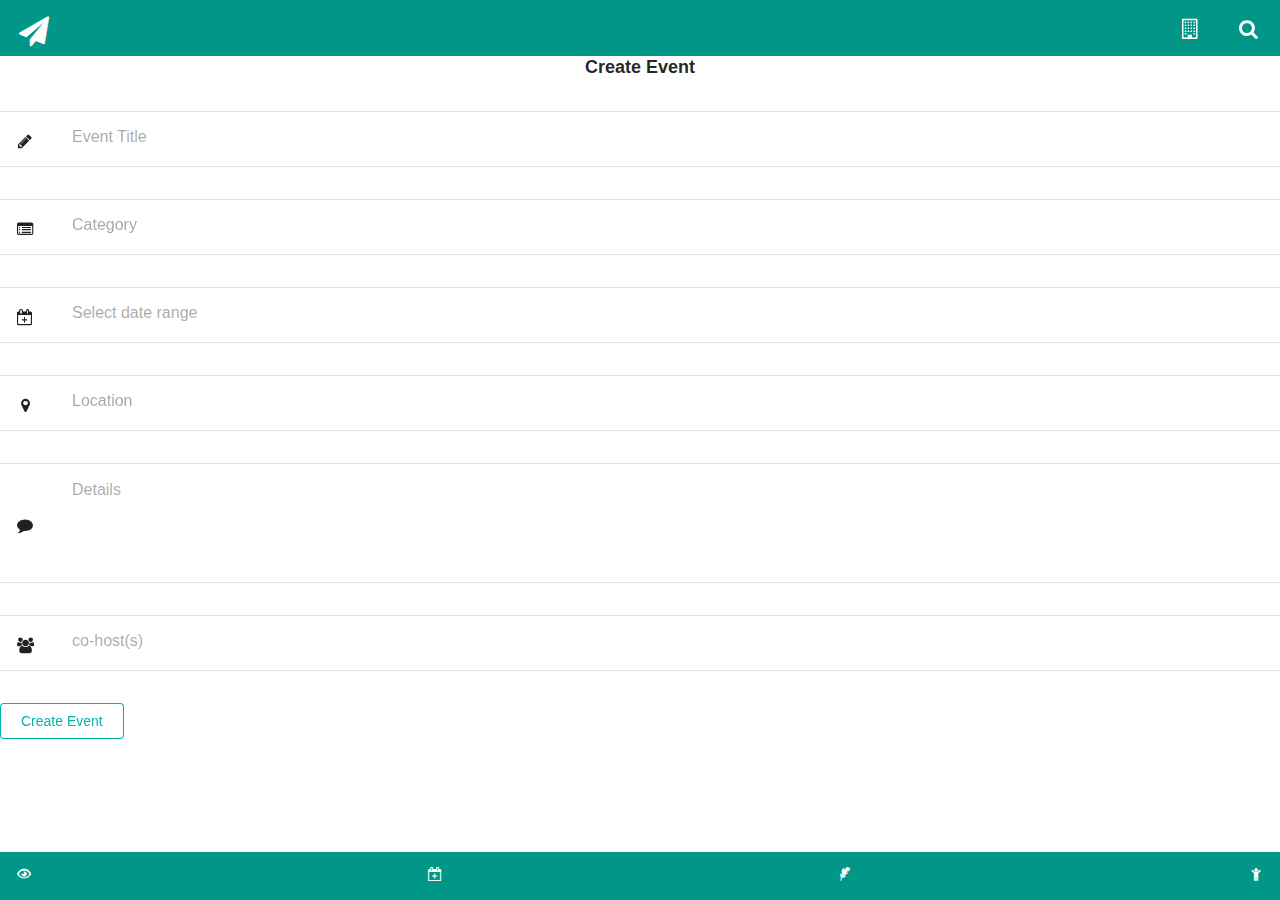
==== commit 6fef8eef: "Add files via upload" ====
--- a/pages/create.html
+++ b/pages/create.html
@@ -42,7 +42,7 @@
             <div class="pages navbar-fixed toolbar-fixed">
           <!-- Page, "data-page" contains page name -->
             
-          <div  class="page " data-page="index">
+          <div  class="page " data-page="create">
             <!-- Pages container, because we use fixed navbar and toolbar, it has additional appropriate classes-->
             <!-- Top Navbar. In Material theme it should be inside of the page-->
                 <div class="navbar theme-teal">
@@ -50,9 +50,8 @@
                         <div class="center"><i class="send icon" style="font-size:30px;margin-bottom:20px;"></i></div>
                         <div class="right">
                               <!-- Right link contains only icon - additional "icon-only" class-->
-                              <a href="#" class="link icon-only open-panel"> <i class="icon-bell" ></i></a>
-                              <a href="#" class="link icon-only open-panel"> <i class="icon-map-pin"></i></a>
-                              <a href="#" class="link icon-only open-panel"> <i class="icon-globe"></i></a>
+                    <a href="place.html" class="external link" style="margin-bottom:35px;"> <i class="building outline icon"></i></a>
+                    <a href="search.html" class="external link" style="margin-bottom:35px;"><i class="search icon"></i></a>
                         </div>
                     </div>
                 </div>
@@ -66,7 +65,6 @@
                     <a href="schedule.html" class="external link"><i class="icon-calendar-plus-o"></i> </a>
                     <a href="#" class="external link"><i class="icon-feather"></i></a>
                     <a href="profile.html" class="external link"><i class="icon-child"></i></a>
-                    <a href="search.html" class="external link"><i class="icon-binoculars"></i></a>
                 </div>
             </div>
             
